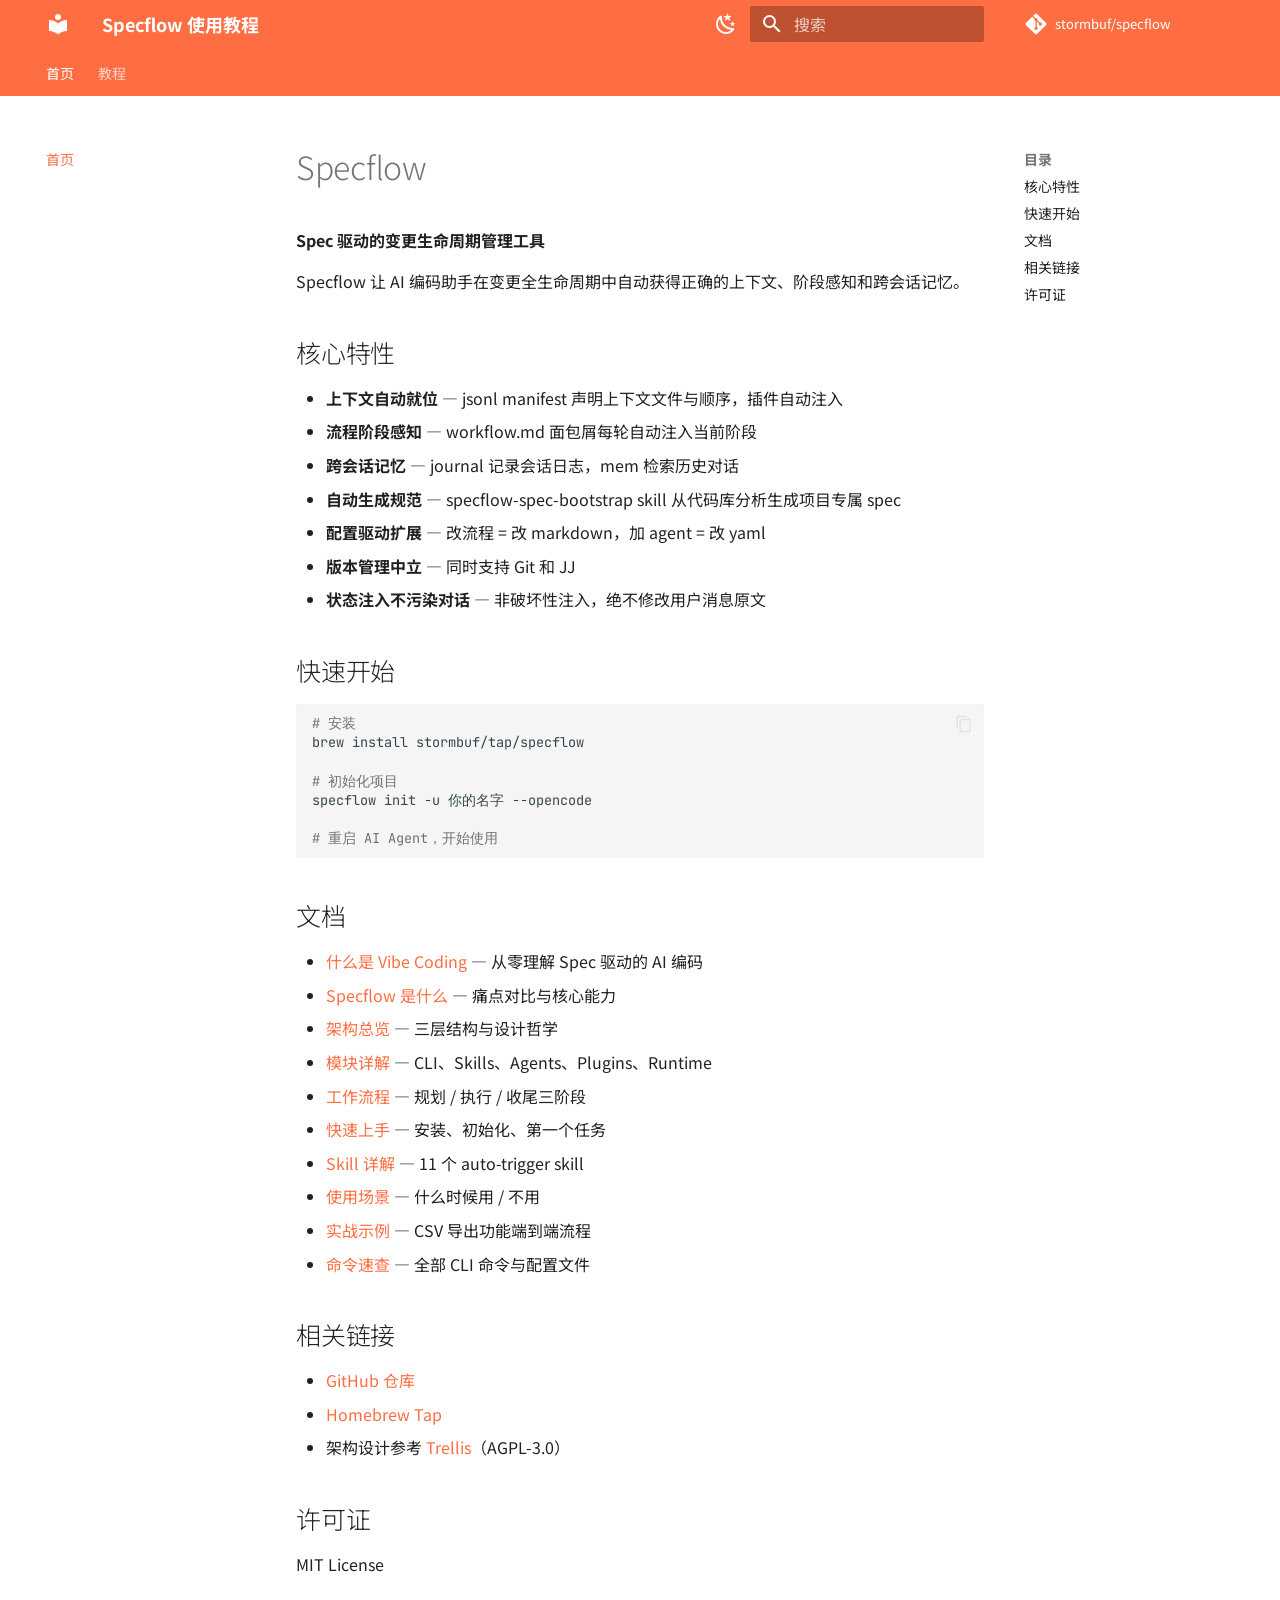
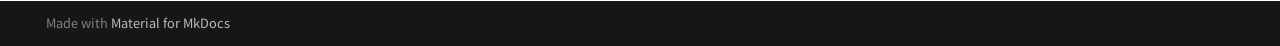
==== index.html @ a38c7757 "Deployed c1ddd3b with MkDocs version: 1.6.1" ====
<!doctype html>
<html lang="zh" class="no-js">
  <head>
    
      <meta charset="utf-8">
      <meta name="viewport" content="width=device-width,initial-scale=1">
      
        <meta name="description" content="Spec 驱动的 AI 编码工作流管理工具">
      
      
      
        <link rel="canonical" href="https://stormbuf.github.io/specflow/">
      
      
      
        <link rel="next" href="tutorial/01-what-is-vibe-coding/">
      
      
        
      
      
      <link rel="icon" href="assets/images/favicon.png">
      <meta name="generator" content="mkdocs-1.6.1, mkdocs-material-9.7.6">
    
    
      
        <title>Specflow 使用教程</title>
      
    
    
      <link rel="stylesheet" href="assets/stylesheets/main.484c7ddc.min.css">
      
        
        <link rel="stylesheet" href="assets/stylesheets/palette.ab4e12ef.min.css">
      
      


    
    
      
    
    
      
        
        
        <link rel="preconnect" href="https://fonts.gstatic.com" crossorigin>
        <link rel="stylesheet" href="https://fonts.googleapis.com/css?family=Noto+Sans+SC:300,300i,400,400i,700,700i%7CJetBrains+Mono:400,400i,700,700i&display=fallback">
        <style>:root{--md-text-font:"Noto Sans SC";--md-code-font:"JetBrains Mono"}</style>
      
    
    
    <script>__md_scope=new URL(".",location),__md_hash=e=>[...e].reduce(((e,_)=>(e<<5)-e+_.charCodeAt(0)),0),__md_get=(e,_=localStorage,t=__md_scope)=>JSON.parse(_.getItem(t.pathname+"."+e)),__md_set=(e,_,t=localStorage,a=__md_scope)=>{try{t.setItem(a.pathname+"."+e,JSON.stringify(_))}catch(e){}}</script>
    
      

    
    
  </head>
  
  
    
    
      
    
    
    
    
    <body dir="ltr" data-md-color-scheme="default" data-md-color-primary="deep-orange" data-md-color-accent="teal">
  
    
    <input class="md-toggle" data-md-toggle="drawer" type="checkbox" id="__drawer" autocomplete="off">
    <input class="md-toggle" data-md-toggle="search" type="checkbox" id="__search" autocomplete="off">
    <label class="md-overlay" for="__drawer"></label>
    <div data-md-component="skip">
      
        
        <a href="#specflow" class="md-skip">
          跳转至
        </a>
      
    </div>
    <div data-md-component="announce">
      
    </div>
    
    
      

<header class="md-header" data-md-component="header">
  <nav class="md-header__inner md-grid" aria-label="页眉">
    <a href="." title="Specflow 使用教程" class="md-header__button md-logo" aria-label="Specflow 使用教程" data-md-component="logo">
      
  
  <svg xmlns="http://www.w3.org/2000/svg" viewBox="0 0 24 24"><path d="M12 8a3 3 0 0 0 3-3 3 3 0 0 0-3-3 3 3 0 0 0-3 3 3 3 0 0 0 3 3m0 3.54C9.64 9.35 6.5 8 3 8v11c3.5 0 6.64 1.35 9 3.54 2.36-2.19 5.5-3.54 9-3.54V8c-3.5 0-6.64 1.35-9 3.54"/></svg>

    </a>
    <label class="md-header__button md-icon" for="__drawer">
      
      <svg xmlns="http://www.w3.org/2000/svg" viewBox="0 0 24 24"><path d="M3 6h18v2H3zm0 5h18v2H3zm0 5h18v2H3z"/></svg>
    </label>
    <div class="md-header__title" data-md-component="header-title">
      <div class="md-header__ellipsis">
        <div class="md-header__topic">
          <span class="md-ellipsis">
            Specflow 使用教程
          </span>
        </div>
        <div class="md-header__topic" data-md-component="header-topic">
          <span class="md-ellipsis">
            
              首页
            
          </span>
        </div>
      </div>
    </div>
    
      
        <form class="md-header__option" data-md-component="palette">
  
    
    
    
    <input class="md-option" data-md-color-media="(prefers-color-scheme: light)" data-md-color-scheme="default" data-md-color-primary="deep-orange" data-md-color-accent="teal"  aria-label="切换暗色模式"  type="radio" name="__palette" id="__palette_0">
    
      <label class="md-header__button md-icon" title="切换暗色模式" for="__palette_1" hidden>
        <svg xmlns="http://www.w3.org/2000/svg" viewBox="0 0 24 24"><path d="m17.75 4.09-2.53 1.94.91 3.06-2.63-1.81-2.63 1.81.91-3.06-2.53-1.94L12.44 4l1.06-3 1.06 3zm3.5 6.91-1.64 1.25.59 1.98-1.7-1.17-1.7 1.17.59-1.98L15.75 11l2.06-.05L18.5 9l.69 1.95zm-2.28 4.95c.83-.08 1.72 1.1 1.19 1.85-.32.45-.66.87-1.08 1.27C15.17 23 8.84 23 4.94 19.07c-3.91-3.9-3.91-10.24 0-14.14.4-.4.82-.76 1.27-1.08.75-.53 1.93.36 1.85 1.19-.27 2.86.69 5.83 2.89 8.02a9.96 9.96 0 0 0 8.02 2.89m-1.64 2.02a12.08 12.08 0 0 1-7.8-3.47c-2.17-2.19-3.33-5-3.49-7.82-2.81 3.14-2.7 7.96.31 10.98 3.02 3.01 7.84 3.12 10.98.31"/></svg>
      </label>
    
  
    
    
    
    <input class="md-option" data-md-color-media="(prefers-color-scheme: dark)" data-md-color-scheme="slate" data-md-color-primary="deep-orange" data-md-color-accent="teal"  aria-label="切换亮色模式"  type="radio" name="__palette" id="__palette_1">
    
      <label class="md-header__button md-icon" title="切换亮色模式" for="__palette_0" hidden>
        <svg xmlns="http://www.w3.org/2000/svg" viewBox="0 0 24 24"><path d="M12 7a5 5 0 0 1 5 5 5 5 0 0 1-5 5 5 5 0 0 1-5-5 5 5 0 0 1 5-5m0 2a3 3 0 0 0-3 3 3 3 0 0 0 3 3 3 3 0 0 0 3-3 3 3 0 0 0-3-3m0-7 2.39 3.42C13.65 5.15 12.84 5 12 5s-1.65.15-2.39.42zM3.34 7l4.16-.35A7.2 7.2 0 0 0 5.94 8.5c-.44.74-.69 1.5-.83 2.29zm.02 10 1.76-3.77a7.131 7.131 0 0 0 2.38 4.14zM20.65 7l-1.77 3.79a7.02 7.02 0 0 0-2.38-4.15zm-.01 10-4.14.36c.59-.51 1.12-1.14 1.54-1.86.42-.73.69-1.5.83-2.29zM12 22l-2.41-3.44c.74.27 1.55.44 2.41.44.82 0 1.63-.17 2.37-.44z"/></svg>
      </label>
    
  
</form>
      
    
    
      <script>var palette=__md_get("__palette");if(palette&&palette.color){if("(prefers-color-scheme)"===palette.color.media){var media=matchMedia("(prefers-color-scheme: light)"),input=document.querySelector(media.matches?"[data-md-color-media='(prefers-color-scheme: light)']":"[data-md-color-media='(prefers-color-scheme: dark)']");palette.color.media=input.getAttribute("data-md-color-media"),palette.color.scheme=input.getAttribute("data-md-color-scheme"),palette.color.primary=input.getAttribute("data-md-color-primary"),palette.color.accent=input.getAttribute("data-md-color-accent")}for(var[key,value]of Object.entries(palette.color))document.body.setAttribute("data-md-color-"+key,value)}</script>
    
    
    
      
      
        <label class="md-header__button md-icon" for="__search">
          
          <svg xmlns="http://www.w3.org/2000/svg" viewBox="0 0 24 24"><path d="M9.5 3A6.5 6.5 0 0 1 16 9.5c0 1.61-.59 3.09-1.56 4.23l.27.27h.79l5 5-1.5 1.5-5-5v-.79l-.27-.27A6.52 6.52 0 0 1 9.5 16 6.5 6.5 0 0 1 3 9.5 6.5 6.5 0 0 1 9.5 3m0 2C7 5 5 7 5 9.5S7 14 9.5 14 14 12 14 9.5 12 5 9.5 5"/></svg>
        </label>
        <div class="md-search" data-md-component="search" role="dialog">
  <label class="md-search__overlay" for="__search"></label>
  <div class="md-search__inner" role="search">
    <form class="md-search__form" name="search">
      <input type="text" class="md-search__input" name="query" aria-label="搜索" placeholder="搜索" autocapitalize="off" autocorrect="off" autocomplete="off" spellcheck="false" data-md-component="search-query" required>
      <label class="md-search__icon md-icon" for="__search">
        
        <svg xmlns="http://www.w3.org/2000/svg" viewBox="0 0 24 24"><path d="M9.5 3A6.5 6.5 0 0 1 16 9.5c0 1.61-.59 3.09-1.56 4.23l.27.27h.79l5 5-1.5 1.5-5-5v-.79l-.27-.27A6.52 6.52 0 0 1 9.5 16 6.5 6.5 0 0 1 3 9.5 6.5 6.5 0 0 1 9.5 3m0 2C7 5 5 7 5 9.5S7 14 9.5 14 14 12 14 9.5 12 5 9.5 5"/></svg>
        
        <svg xmlns="http://www.w3.org/2000/svg" viewBox="0 0 24 24"><path d="M20 11v2H8l5.5 5.5-1.42 1.42L4.16 12l7.92-7.92L13.5 5.5 8 11z"/></svg>
      </label>
      <nav class="md-search__options" aria-label="查找">
        
        <button type="reset" class="md-search__icon md-icon" title="清空当前内容" aria-label="清空当前内容" tabindex="-1">
          
          <svg xmlns="http://www.w3.org/2000/svg" viewBox="0 0 24 24"><path d="M19 6.41 17.59 5 12 10.59 6.41 5 5 6.41 10.59 12 5 17.59 6.41 19 12 13.41 17.59 19 19 17.59 13.41 12z"/></svg>
        </button>
      </nav>
      
        <div class="md-search__suggest" data-md-component="search-suggest"></div>
      
    </form>
    <div class="md-search__output">
      <div class="md-search__scrollwrap" tabindex="0" data-md-scrollfix>
        <div class="md-search-result" data-md-component="search-result">
          <div class="md-search-result__meta">
            正在初始化搜索引擎
          </div>
          <ol class="md-search-result__list" role="presentation"></ol>
        </div>
      </div>
    </div>
  </div>
</div>
      
    
    
      <div class="md-header__source">
        <a href="https://github.com/stormbuf/specflow" title="前往仓库" class="md-source" data-md-component="source">
  <div class="md-source__icon md-icon">
    
    <svg xmlns="http://www.w3.org/2000/svg" viewBox="0 0 448 512"><!--! Font Awesome Free 7.1.0 by @fontawesome - https://fontawesome.com License - https://fontawesome.com/license/free (Icons: CC BY 4.0, Fonts: SIL OFL 1.1, Code: MIT License) Copyright 2025 Fonticons, Inc.--><path d="M439.6 236.1 244 40.5c-5.4-5.5-12.8-8.5-20.4-8.5s-15 3-20.4 8.4L162.5 81l51.5 51.5c27.1-9.1 52.7 16.8 43.4 43.7l49.7 49.7c34.2-11.8 61.2 31 35.5 56.7-26.5 26.5-70.2-2.9-56-37.3L240.3 199v121.9c25.3 12.5 22.3 41.8 9.1 55-6.4 6.4-15.2 10.1-24.3 10.1s-17.8-3.6-24.3-10.1c-17.6-17.6-11.1-46.9 11.2-56v-123c-20.8-8.5-24.6-30.7-18.6-45L142.6 101 8.5 235.1C3 240.6 0 247.9 0 255.5s3 15 8.5 20.4l195.6 195.7c5.4 5.4 12.7 8.4 20.4 8.4s15-3 20.4-8.4l194.7-194.7c5.4-5.4 8.4-12.8 8.4-20.4s-3-15-8.4-20.4"/></svg>
  </div>
  <div class="md-source__repository">
    stormbuf/specflow
  </div>
</a>
      </div>
    
  </nav>
  
</header>
    
    <div class="md-container" data-md-component="container">
      
      
        
          
            
<nav class="md-tabs" aria-label="标签" data-md-component="tabs">
  <div class="md-grid">
    <ul class="md-tabs__list">
      
        
  
  
  
    
  
  
    <li class="md-tabs__item md-tabs__item--active">
      <a href="." class="md-tabs__link">
        
  
  
    
  
  首页

      </a>
    </li>
  

      
        
  
  
  
  
    
    
      <li class="md-tabs__item">
        <a href="tutorial/01-what-is-vibe-coding/" class="md-tabs__link">
          
  
  
  教程

        </a>
      </li>
    
  

      
    </ul>
  </div>
</nav>
          
        
      
      <main class="md-main" data-md-component="main">
        <div class="md-main__inner md-grid">
          
            
              
              <div class="md-sidebar md-sidebar--primary" data-md-component="sidebar" data-md-type="navigation" >
                <div class="md-sidebar__scrollwrap">
                  <div class="md-sidebar__inner">
                    


  


<nav class="md-nav md-nav--primary md-nav--lifted" aria-label="导航栏" data-md-level="0">
  <label class="md-nav__title" for="__drawer">
    <a href="." title="Specflow 使用教程" class="md-nav__button md-logo" aria-label="Specflow 使用教程" data-md-component="logo">
      
  
  <svg xmlns="http://www.w3.org/2000/svg" viewBox="0 0 24 24"><path d="M12 8a3 3 0 0 0 3-3 3 3 0 0 0-3-3 3 3 0 0 0-3 3 3 3 0 0 0 3 3m0 3.54C9.64 9.35 6.5 8 3 8v11c3.5 0 6.64 1.35 9 3.54 2.36-2.19 5.5-3.54 9-3.54V8c-3.5 0-6.64 1.35-9 3.54"/></svg>

    </a>
    Specflow 使用教程
  </label>
  
    <div class="md-nav__source">
      <a href="https://github.com/stormbuf/specflow" title="前往仓库" class="md-source" data-md-component="source">
  <div class="md-source__icon md-icon">
    
    <svg xmlns="http://www.w3.org/2000/svg" viewBox="0 0 448 512"><!--! Font Awesome Free 7.1.0 by @fontawesome - https://fontawesome.com License - https://fontawesome.com/license/free (Icons: CC BY 4.0, Fonts: SIL OFL 1.1, Code: MIT License) Copyright 2025 Fonticons, Inc.--><path d="M439.6 236.1 244 40.5c-5.4-5.5-12.8-8.5-20.4-8.5s-15 3-20.4 8.4L162.5 81l51.5 51.5c27.1-9.1 52.7 16.8 43.4 43.7l49.7 49.7c34.2-11.8 61.2 31 35.5 56.7-26.5 26.5-70.2-2.9-56-37.3L240.3 199v121.9c25.3 12.5 22.3 41.8 9.1 55-6.4 6.4-15.2 10.1-24.3 10.1s-17.8-3.6-24.3-10.1c-17.6-17.6-11.1-46.9 11.2-56v-123c-20.8-8.5-24.6-30.7-18.6-45L142.6 101 8.5 235.1C3 240.6 0 247.9 0 255.5s3 15 8.5 20.4l195.6 195.7c5.4 5.4 12.7 8.4 20.4 8.4s15-3 20.4-8.4l194.7-194.7c5.4-5.4 8.4-12.8 8.4-20.4s-3-15-8.4-20.4"/></svg>
  </div>
  <div class="md-source__repository">
    stormbuf/specflow
  </div>
</a>
    </div>
  
  <ul class="md-nav__list" data-md-scrollfix>
    
      
      
  
  
    
  
  
  
    <li class="md-nav__item md-nav__item--active">
      
      <input class="md-nav__toggle md-toggle" type="checkbox" id="__toc">
      
      
        
      
      
        <label class="md-nav__link md-nav__link--active" for="__toc">
          
  
  
  <span class="md-ellipsis">
    
  
    首页
  

    
  </span>
  
  

          <span class="md-nav__icon md-icon"></span>
        </label>
      
      <a href="." class="md-nav__link md-nav__link--active">
        
  
  
  <span class="md-ellipsis">
    
  
    首页
  

    
  </span>
  
  

      </a>
      
        

<nav class="md-nav md-nav--secondary" aria-label="目录">
  
  
  
    
  
  
    <label class="md-nav__title" for="__toc">
      <span class="md-nav__icon md-icon"></span>
      目录
    </label>
    <ul class="md-nav__list" data-md-component="toc" data-md-scrollfix>
      
        <li class="md-nav__item">
  <a href="#_1" class="md-nav__link">
    <span class="md-ellipsis">
      
        核心特性
      
    </span>
  </a>
  
</li>
      
        <li class="md-nav__item">
  <a href="#_2" class="md-nav__link">
    <span class="md-ellipsis">
      
        快速开始
      
    </span>
  </a>
  
</li>
      
        <li class="md-nav__item">
  <a href="#_3" class="md-nav__link">
    <span class="md-ellipsis">
      
        文档
      
    </span>
  </a>
  
</li>
      
        <li class="md-nav__item">
  <a href="#_4" class="md-nav__link">
    <span class="md-ellipsis">
      
        相关链接
      
    </span>
  </a>
  
</li>
      
        <li class="md-nav__item">
  <a href="#_5" class="md-nav__link">
    <span class="md-ellipsis">
      
        许可证
      
    </span>
  </a>
  
</li>
      
    </ul>
  
</nav>
      
    </li>
  

    
      
      
  
  
  
  
    
    
    
    
      
      
        
      
    
    
    <li class="md-nav__item md-nav__item--nested">
      
        
        
          
        
        <input class="md-nav__toggle md-toggle md-toggle--indeterminate" type="checkbox" id="__nav_2" >
        
          
          <label class="md-nav__link" for="__nav_2" id="__nav_2_label" tabindex="0">
            
  
  
  <span class="md-ellipsis">
    
  
    教程
  

    
  </span>
  
  

            <span class="md-nav__icon md-icon"></span>
          </label>
        
        <nav class="md-nav" data-md-level="1" aria-labelledby="__nav_2_label" aria-expanded="false">
          <label class="md-nav__title" for="__nav_2">
            <span class="md-nav__icon md-icon"></span>
            
  
    教程
  

          </label>
          <ul class="md-nav__list" data-md-scrollfix>
            
              
                
  
  
  
  
    <li class="md-nav__item">
      <a href="tutorial/01-what-is-vibe-coding/" class="md-nav__link">
        
  
  
  <span class="md-ellipsis">
    
  
    什么是 Vibe Coding
  

    
  </span>
  
  

      </a>
    </li>
  

              
            
              
                
  
  
  
  
    <li class="md-nav__item">
      <a href="tutorial/02-what-is-specflow/" class="md-nav__link">
        
  
  
  <span class="md-ellipsis">
    
  
    Specflow 是什么
  

    
  </span>
  
  

      </a>
    </li>
  

              
            
              
                
  
  
  
  
    <li class="md-nav__item">
      <a href="tutorial/03-architecture/" class="md-nav__link">
        
  
  
  <span class="md-ellipsis">
    
  
    架构总览
  

    
  </span>
  
  

      </a>
    </li>
  

              
            
              
                
  
  
  
  
    <li class="md-nav__item">
      <a href="tutorial/04-modules/" class="md-nav__link">
        
  
  
  <span class="md-ellipsis">
    
  
    模块详解
  

    
  </span>
  
  

      </a>
    </li>
  

              
            
              
                
  
  
  
  
    <li class="md-nav__item">
      <a href="tutorial/05-workflow/" class="md-nav__link">
        
  
  
  <span class="md-ellipsis">
    
  
    工作流程
  

    
  </span>
  
  

      </a>
    </li>
  

              
            
              
                
  
  
  
  
    <li class="md-nav__item">
      <a href="tutorial/06-quick-start/" class="md-nav__link">
        
  
  
  <span class="md-ellipsis">
    
  
    快速上手
  

    
  </span>
  
  

      </a>
    </li>
  

              
            
              
                
  
  
  
  
    <li class="md-nav__item">
      <a href="tutorial/07-skills/" class="md-nav__link">
        
  
  
  <span class="md-ellipsis">
    
  
    Skill 详解
  

    
  </span>
  
  

      </a>
    </li>
  

              
            
              
                
  
  
  
  
    <li class="md-nav__item">
      <a href="tutorial/08-use-cases/" class="md-nav__link">
        
  
  
  <span class="md-ellipsis">
    
  
    使用场景
  

    
  </span>
  
  

      </a>
    </li>
  

              
            
              
                
  
  
  
  
    <li class="md-nav__item">
      <a href="tutorial/09-example/" class="md-nav__link">
        
  
  
  <span class="md-ellipsis">
    
  
    实战示例
  

    
  </span>
  
  

      </a>
    </li>
  

              
            
              
                
  
  
  
  
    <li class="md-nav__item">
      <a href="tutorial/10-reference/" class="md-nav__link">
        
  
  
  <span class="md-ellipsis">
    
  
    命令速查
  

    
  </span>
  
  

      </a>
    </li>
  

              
            
          </ul>
        </nav>
      
    </li>
  

    
  </ul>
</nav>
                  </div>
                </div>
              </div>
            
            
              
              <div class="md-sidebar md-sidebar--secondary" data-md-component="sidebar" data-md-type="toc" >
                <div class="md-sidebar__scrollwrap">
                  <div class="md-sidebar__inner">
                    

<nav class="md-nav md-nav--secondary" aria-label="目录">
  
  
  
    
  
  
    <label class="md-nav__title" for="__toc">
      <span class="md-nav__icon md-icon"></span>
      目录
    </label>
    <ul class="md-nav__list" data-md-component="toc" data-md-scrollfix>
      
        <li class="md-nav__item">
  <a href="#_1" class="md-nav__link">
    <span class="md-ellipsis">
      
        核心特性
      
    </span>
  </a>
  
</li>
      
        <li class="md-nav__item">
  <a href="#_2" class="md-nav__link">
    <span class="md-ellipsis">
      
        快速开始
      
    </span>
  </a>
  
</li>
      
        <li class="md-nav__item">
  <a href="#_3" class="md-nav__link">
    <span class="md-ellipsis">
      
        文档
      
    </span>
  </a>
  
</li>
      
        <li class="md-nav__item">
  <a href="#_4" class="md-nav__link">
    <span class="md-ellipsis">
      
        相关链接
      
    </span>
  </a>
  
</li>
      
        <li class="md-nav__item">
  <a href="#_5" class="md-nav__link">
    <span class="md-ellipsis">
      
        许可证
      
    </span>
  </a>
  
</li>
      
    </ul>
  
</nav>
                  </div>
                </div>
              </div>
            
          
          
            <div class="md-content" data-md-component="content">
              
              <article class="md-content__inner md-typeset">
                
                  


  
  


<h1 id="specflow">Specflow<a class="headerlink" href="#specflow" title="Permanent link">&para;</a></h1>
<p><strong>Spec 驱动的变更生命周期管理工具</strong></p>
<p>Specflow 让 AI 编码助手在变更全生命周期中自动获得正确的上下文、阶段感知和跨会话记忆。</p>
<h2 id="_1">核心特性<a class="headerlink" href="#_1" title="Permanent link">&para;</a></h2>
<ul>
<li><strong>上下文自动就位</strong> — jsonl manifest 声明上下文文件与顺序，插件自动注入</li>
<li><strong>流程阶段感知</strong> — workflow.md 面包屑每轮自动注入当前阶段</li>
<li><strong>跨会话记忆</strong> — journal 记录会话日志，mem 检索历史对话</li>
<li><strong>自动生成规范</strong> — specflow-spec-bootstrap skill 从代码库分析生成项目专属 spec</li>
<li><strong>配置驱动扩展</strong> — 改流程 = 改 markdown，加 agent = 改 yaml</li>
<li><strong>版本管理中立</strong> — 同时支持 Git 和 JJ</li>
<li><strong>状态注入不污染对话</strong> — 非破坏性注入，绝不修改用户消息原文</li>
</ul>
<h2 id="_2">快速开始<a class="headerlink" href="#_2" title="Permanent link">&para;</a></h2>
<div class="highlight"><pre><span></span><code><a id="__codelineno-0-1" name="__codelineno-0-1" href="#__codelineno-0-1"></a><span class="c1"># 安装</span>
<a id="__codelineno-0-2" name="__codelineno-0-2" href="#__codelineno-0-2"></a>brew<span class="w"> </span>install<span class="w"> </span>stormbuf/tap/specflow
<a id="__codelineno-0-3" name="__codelineno-0-3" href="#__codelineno-0-3"></a>
<a id="__codelineno-0-4" name="__codelineno-0-4" href="#__codelineno-0-4"></a><span class="c1"># 初始化项目</span>
<a id="__codelineno-0-5" name="__codelineno-0-5" href="#__codelineno-0-5"></a>specflow<span class="w"> </span>init<span class="w"> </span>-u<span class="w"> </span>你的名字<span class="w"> </span>--opencode
<a id="__codelineno-0-6" name="__codelineno-0-6" href="#__codelineno-0-6"></a>
<a id="__codelineno-0-7" name="__codelineno-0-7" href="#__codelineno-0-7"></a><span class="c1"># 重启 AI Agent，开始使用</span>
</code></pre></div>
<h2 id="_3">文档<a class="headerlink" href="#_3" title="Permanent link">&para;</a></h2>
<ul>
<li><a href="tutorial/01-what-is-vibe-coding/">什么是 Vibe Coding</a> — 从零理解 Spec 驱动的 AI 编码</li>
<li><a href="tutorial/02-what-is-specflow/">Specflow 是什么</a> — 痛点对比与核心能力</li>
<li><a href="tutorial/03-architecture/">架构总览</a> — 三层结构与设计哲学</li>
<li><a href="tutorial/04-modules/">模块详解</a> — CLI、Skills、Agents、Plugins、Runtime</li>
<li><a href="tutorial/05-workflow/">工作流程</a> — 规划 / 执行 / 收尾三阶段</li>
<li><a href="tutorial/06-quick-start/">快速上手</a> — 安装、初始化、第一个任务</li>
<li><a href="tutorial/07-skills/">Skill 详解</a> — 11 个 auto-trigger skill</li>
<li><a href="tutorial/08-use-cases/">使用场景</a> — 什么时候用 / 不用</li>
<li><a href="tutorial/09-example/">实战示例</a> — CSV 导出功能端到端流程</li>
<li><a href="tutorial/10-reference/">命令速查</a> — 全部 CLI 命令与配置文件</li>
</ul>
<h2 id="_4">相关链接<a class="headerlink" href="#_4" title="Permanent link">&para;</a></h2>
<ul>
<li><a href="https://github.com/stormbuf/specflow">GitHub 仓库</a></li>
<li><a href="https://github.com/stormbuf/homebrew-tap">Homebrew Tap</a></li>
<li>架构设计参考 <a href="https://github.com/mindfold-ai/Trellis">Trellis</a>（AGPL-3.0）</li>
</ul>
<h2 id="_5">许可证<a class="headerlink" href="#_5" title="Permanent link">&para;</a></h2>
<p>MIT License</p>












                
              </article>
            </div>
          
          
<script>var target=document.getElementById(location.hash.slice(1));target&&target.name&&(target.checked=target.name.startsWith("__tabbed_"))</script>
        </div>
        
          <button type="button" class="md-top md-icon" data-md-component="top" hidden>
  
  <svg xmlns="http://www.w3.org/2000/svg" viewBox="0 0 24 24"><path d="M13 20h-2V8l-5.5 5.5-1.42-1.42L12 4.16l7.92 7.92-1.42 1.42L13 8z"/></svg>
  回到页面顶部
</button>
        
      </main>
      
        <footer class="md-footer">
  
  <div class="md-footer-meta md-typeset">
    <div class="md-footer-meta__inner md-grid">
      <div class="md-copyright">
  
  
    Made with
    <a href="https://squidfunk.github.io/mkdocs-material/" target="_blank" rel="noopener">
      Material for MkDocs
    </a>
  
</div>
      
    </div>
  </div>
</footer>
      
    </div>
    <div class="md-dialog" data-md-component="dialog">
      <div class="md-dialog__inner md-typeset"></div>
    </div>
    
    
    
      
      
      <script id="__config" type="application/json">{"annotate": null, "base": ".", "features": ["navigation.tabs", "navigation.sections", "navigation.expand", "navigation.top", "search.suggest", "search.highlight", "content.code.copy", "content.code.annotate"], "search": "assets/javascripts/workers/search.2c215733.min.js", "tags": null, "translations": {"clipboard.copied": "\u5df2\u590d\u5236", "clipboard.copy": "\u590d\u5236", "search.result.more.one": "\u5728\u8be5\u9875\u4e0a\u8fd8\u6709 1 \u4e2a\u7b26\u5408\u6761\u4ef6\u7684\u7ed3\u679c", "search.result.more.other": "\u5728\u8be5\u9875\u4e0a\u8fd8\u6709 # \u4e2a\u7b26\u5408\u6761\u4ef6\u7684\u7ed3\u679c", "search.result.none": "\u6ca1\u6709\u627e\u5230\u7b26\u5408\u6761\u4ef6\u7684\u7ed3\u679c", "search.result.one": "\u627e\u5230 1 \u4e2a\u7b26\u5408\u6761\u4ef6\u7684\u7ed3\u679c", "search.result.other": "# \u4e2a\u7b26\u5408\u6761\u4ef6\u7684\u7ed3\u679c", "search.result.placeholder": "\u952e\u5165\u4ee5\u5f00\u59cb\u641c\u7d22", "search.result.term.missing": "\u7f3a\u5c11", "select.version": "\u9009\u62e9\u5f53\u524d\u7248\u672c"}, "version": null}</script>
    
    
      <script src="assets/javascripts/bundle.79ae519e.min.js"></script>
      
    
  </body>
</html>
---- assets/stylesheets/main.484c7ddc.min.css ----
@charset "UTF-8";html{-webkit-text-size-adjust:none;-moz-text-size-adjust:none;text-size-adjust:none;box-sizing:border-box}*,:after,:before{box-sizing:inherit}@media (prefers-reduced-motion){*,:after,:before{transition:none!important}}body{margin:0}a,button,input,label{-webkit-tap-highlight-color:transparent}a{color:inherit;text-decoration:none}hr{border:0;box-sizing:initial;display:block;height:.05rem;overflow:visible;padding:0}small{font-size:80%}sub,sup{line-height:1em}img{border-style:none}table{border-collapse:initial;border-spacing:0}td,th{font-weight:400;vertical-align:top}button{background:#0000;border:0;font-family:inherit;font-size:inherit;margin:0;padding:0}input{border:0;outline:none}:root{--md-primary-fg-color:#4051b5;--md-primary-fg-color--light:#5d6cc0;--md-primary-fg-color--dark:#303fa1;--md-primary-bg-color:#fff;--md-primary-bg-color--light:#ffffffb3;--md-accent-fg-color:#526cfe;--md-accent-fg-color--transparent:#526cfe1a;--md-accent-bg-color:#fff;--md-accent-bg-color--light:#ffffffb3}[data-md-color-scheme=default]{color-scheme:light}[data-md-color-scheme=default] img[src$="#gh-dark-mode-only"],[data-md-color-scheme=default] img[src$="#only-dark"]{display:none}:root,[data-md-color-scheme=default]{--md-hue:225deg;--md-default-fg-color:#000000de;--md-default-fg-color--light:#0000008a;--md-default-fg-color--lighter:#00000052;--md-default-fg-color--lightest:#00000012;--md-default-bg-color:#fff;--md-default-bg-color--light:#ffffffb3;--md-default-bg-color--lighter:#ffffff4d;--md-default-bg-color--lightest:#ffffff1f;--md-code-fg-color:#36464e;--md-code-bg-color:#f5f5f5;--md-code-bg-color--light:#f5f5f5b3;--md-code-bg-color--lighter:#f5f5f54d;--md-code-hl-color:#4287ff;--md-code-hl-color--light:#4287ff1a;--md-code-hl-number-color:#d52a2a;--md-code-hl-special-color:#db1457;--md-code-hl-function-color:#a846b9;--md-code-hl-constant-color:#6e59d9;--md-code-hl-keyword-color:#3f6ec6;--md-code-hl-string-color:#1c7d4d;--md-code-hl-name-color:var(--md-code-fg-color);--md-code-hl-operator-color:var(--md-default-fg-color--light);--md-code-hl-punctuation-color:var(--md-default-fg-color--light);--md-code-hl-comment-color:var(--md-default-fg-color--light);--md-code-hl-generic-color:var(--md-default-fg-color--light);--md-code-hl-variable-color:var(--md-default-fg-color--light);--md-typeset-color:var(--md-default-fg-color);--md-typeset-a-color:var(--md-primary-fg-color);--md-typeset-del-color:#f5503d26;--md-typeset-ins-color:#0bd57026;--md-typeset-kbd-color:#fafafa;--md-typeset-kbd-accent-color:#fff;--md-typeset-kbd-border-color:#b8b8b8;--md-typeset-mark-color:#ffff0080;--md-typeset-table-color:#0000001f;--md-typeset-table-color--light:rgba(0,0,0,.035);--md-admonition-fg-color:var(--md-default-fg-color);--md-admonition-bg-color:var(--md-default-bg-color);--md-warning-fg-color:#000000de;--md-warning-bg-color:#ff9;--md-footer-fg-color:#fff;--md-footer-fg-color--light:#ffffffb3;--md-footer-fg-color--lighter:#ffffff73;--md-footer-bg-color:#000000de;--md-footer-bg-color--dark:#00000052;--md-shadow-z1:0 0.2rem 0.5rem #0000000d,0 0 0.05rem #0000001a;--md-shadow-z2:0 0.2rem 0.5rem #0000001a,0 0 0.05rem #00000040;--md-shadow-z3:0 0.2rem 0.5rem #0003,0 0 0.05rem #00000059}.md-icon svg{fill:currentcolor;display:block;height:1.2rem;width:1.2rem}body{-webkit-font-smoothing:antialiased;-moz-osx-font-smoothing:grayscale;--md-text-font-family:var(--md-text-font,_),-apple-system,BlinkMacSystemFont,Helvetica,Arial,sans-serif;--md-code-font-family:var(--md-code-font,_),SFMono-Regular,Consolas,Menlo,monospace}aside,body,input{font-feature-settings:"kern","liga";color:var(--md-typeset-color);font-family:var(--md-text-font-family)}code,kbd,pre{font-feature-settings:"kern";font-family:var(--md-code-font-family)}:root{--md-typeset-table-sort-icon:url('data:image/svg+xml;charset=utf-8,<svg xmlns="http://www.w3.org/2000/svg" viewBox="0 0 24 24"><path d="m18 21-4-4h3V7h-3l4-4 4 4h-3v10h3M2 19v-2h10v2M2 13v-2h7v2M2 7V5h4v2z"/></svg>');--md-typeset-table-sort-icon--asc:url('data:image/svg+xml;charset=utf-8,<svg xmlns="http://www.w3.org/2000/svg" viewBox="0 0 24 24"><path d="M19 17h3l-4 4-4-4h3V3h2M2 17h10v2H2M6 5v2H2V5m0 6h7v2H2z"/></svg>');--md-typeset-table-sort-icon--desc:url('data:image/svg+xml;charset=utf-8,<svg xmlns="http://www.w3.org/2000/svg" viewBox="0 0 24 24"><path d="M19 7h3l-4-4-4 4h3v14h2M2 17h10v2H2M6 5v2H2V5m0 6h7v2H2z"/></svg>')}.md-typeset{-webkit-print-color-adjust:exact;color-adjust:exact;font-size:.8rem;line-height:1.6;overflow-wrap:break-word}@media print{.md-typeset{font-size:.68rem}}.md-typeset blockquote,.md-typeset dl,.md-typeset figure,.md-typeset ol,.md-typeset pre,.md-typeset ul{margin-bottom:1em;margin-top:1em}.md-typeset h1{color:var(--md-default-fg-color--light);font-size:2em;line-height:1.3;margin:0 0 1.25em}.md-typeset h1,.md-typeset h2{font-weight:300;letter-spacing:-.01em}.md-typeset h2{font-size:1.5625em;line-height:1.4;margin:1.6em 0 .64em}.md-typeset h3{font-size:1.25em;font-weight:400;letter-spacing:-.01em;line-height:1.5;margin:1.6em 0 .8em}.md-typeset h2+h3{margin-top:.8em}.md-typeset h4{font-weight:700;letter-spacing:-.01em;margin:1em 0}.md-typeset h5,.md-typeset h6{color:var(--md-default-fg-color--light);font-size:.8em;font-weight:700;letter-spacing:-.01em;margin:1.25em 0}.md-typeset h5{text-transform:uppercase}.md-typeset h5 code{text-transform:none}.md-typeset hr{border-bottom:.05rem solid var(--md-default-fg-color--lightest);display:flow-root;margin:1.5em 0}.md-typeset a{color:var(--md-typeset-a-color);word-break:break-word}.md-typeset a,.md-typeset a:before{transition:color 125ms}.md-typeset a:focus,.md-typeset a:hover{color:var(--md-accent-fg-color)}.md-typeset a:focus code,.md-typeset a:hover code{background-color:var(--md-accent-fg-color--transparent);color:var(--md-accent-fg-color)}.md-typeset a code{color:var(--md-typeset-a-color)}.md-typeset a.focus-visible{outline-color:var(--md-accent-fg-color);outline-offset:.2rem}.md-typeset code,.md-typeset kbd,.md-typeset pre{color:var(--md-code-fg-color);direction:ltr;font-variant-ligatures:none;transition:background-color 125ms}@media print{.md-typeset code,.md-typeset kbd,.md-typeset pre{white-space:pre-wrap}}.md-typeset code{background-color:var(--md-code-bg-color);border-radius:.1rem;-webkit-box-decoration-break:clone;box-decoration-break:clone;font-size:.85em;padding:0 .2941176471em;transition:color 125ms,background-color 125ms;word-break:break-word}.md-typeset code:not(.focus-visible){-webkit-tap-highlight-color:transparent;outline:none}.md-typeset pre{display:flow-root;line-height:1.4;position:relative}.md-typeset pre>code{-webkit-box-decoration-break:slice;box-decoration-break:slice;box-shadow:none;display:block;margin:0;outline-color:var(--md-accent-fg-color);overflow:auto;padding:.7720588235em 1.1764705882em;scrollbar-color:var(--md-default-fg-color--lighter) #0000;scrollbar-width:thin;touch-action:auto;word-break:normal}.md-typeset pre>code:hover{scrollbar-color:var(--md-accent-fg-color) #0000}.md-typeset pre>code::-webkit-scrollbar{height:.2rem;width:.2rem}.md-typeset pre>code::-webkit-scrollbar-thumb{background-color:var(--md-default-fg-color--lighter)}.md-typeset pre>code::-webkit-scrollbar-thumb:hover{background-color:var(--md-accent-fg-color)}.md-typeset kbd{background-color:var(--md-typeset-kbd-color);border-radius:.1rem;box-shadow:0 .1rem 0 .05rem var(--md-typeset-kbd-border-color),0 .1rem 0 var(--md-typeset-kbd-border-color),0 -.1rem .2rem var(--md-typeset-kbd-accent-color) inset;color:var(--md-default-fg-color);display:inline-block;font-size:.75em;padding:0 .6666666667em;vertical-align:text-top;word-break:break-word}.md-typeset mark{background-color:var(--md-typeset-mark-color);-webkit-box-decoration-break:clone;box-decoration-break:clone;color:inherit;word-break:break-word}.md-typeset abbr{cursor:help;text-decoration:none}.md-typeset [data-preview],.md-typeset abbr{border-bottom:.05rem dotted var(--md-default-fg-color--light)}.md-typeset small{opacity:.75}[dir=ltr] .md-typeset sub,[dir=ltr] .md-typeset sup{margin-left:.078125em}[dir=rtl] .md-typeset sub,[dir=rtl] .md-typeset sup{margin-right:.078125em}[dir=ltr] .md-typeset blockquote{padding-left:.6rem}[dir=rtl] .md-typeset blockquote{padding-right:.6rem}[dir=ltr] .md-typeset blockquote{border-left:.2rem solid var(--md-default-fg-color--lighter)}[dir=rtl] .md-typeset blockquote{border-right:.2rem solid var(--md-default-fg-color--lighter)}.md-typeset blockquote{color:var(--md-default-fg-color--light);margin-left:0;margin-right:0}.md-typeset ul{list-style-type:disc}.md-typeset ul[type]{list-style-type:revert-layer}[dir=ltr] .md-typeset ol,[dir=ltr] .md-typeset ul{margin-left:.625em}[dir=rtl] .md-typeset ol,[dir=rtl] .md-typeset ul{margin-right:.625em}.md-typeset ol,.md-typeset ul{padding:0}.md-typeset ol:not([hidden]),.md-typeset ul:not([hidden]){display:flow-root}.md-typeset ol ol,.md-typeset ul ol{list-style-type:lower-alpha}.md-typeset ol ol ol,.md-typeset ul ol ol{list-style-type:lower-roman}.md-typeset ol ol ol ol,.md-typeset ul ol ol ol{list-style-type:upper-alpha}.md-typeset ol ol ol ol ol,.md-typeset ul ol ol ol ol{list-style-type:upper-roman}.md-typeset ol[type],.md-typeset ul[type]{list-style-type:revert-layer}[dir=ltr] .md-typeset ol li,[dir=ltr] .md-typeset ul li{margin-left:1.25em}[dir=rtl] .md-typeset ol li,[dir=rtl] .md-typeset ul li{margin-right:1.25em}.md-typeset ol li,.md-typeset ul li{margin-bottom:.5em}.md-typeset ol li blockquote,.md-typeset ol li p,.md-typeset ul li blockquote,.md-typeset ul li p{margin:.5em 0}.md-typeset ol li:last-child,.md-typeset ul li:last-child{margin-bottom:0}[dir=ltr] .md-typeset ol li ol,[dir=ltr] .md-typeset ol li ul,[dir=ltr] .md-typeset ul li ol,[dir=ltr] .md-typeset ul li ul{margin-left:.625em}[dir=rtl] .md-typeset ol li ol,[dir=rtl] .md-typeset ol li ul,[dir=rtl] .md-typeset ul li ol,[dir=rtl] .md-typeset ul li ul{margin-right:.625em}.md-typeset ol li ol,.md-typeset ol li ul,.md-typeset ul li ol,.md-typeset ul li ul{margin-bottom:.5em;margin-top:.5em}[dir=ltr] .md-typeset dd{margin-left:1.875em}[dir=rtl] .md-typeset dd{margin-right:1.875em}.md-typeset dd{margin-bottom:1.5em;margin-top:1em}.md-typeset img,.md-typeset svg,.md-typeset video{height:auto;max-width:100%}.md-typeset img[align=left]{margin:1em 1em 1em 0}.md-typeset img[align=right]{margin:1em 0 1em 1em}.md-typeset img[align]:only-child{margin-top:0}.md-typeset figure{display:flow-root;margin:1em auto;max-width:100%;text-align:center;width:fit-content}.md-typeset figure img{display:block;margin:0 auto}.md-typeset figcaption{font-style:italic;margin:1em auto;max-width:24rem}.md-typeset iframe{max-width:100%}.md-typeset table:not([class]){background-color:var(--md-default-bg-color);border:.05rem solid var(--md-typeset-table-color);border-radius:.1rem;display:inline-block;font-size:.64rem;max-width:100%;overflow:auto;touch-action:auto}@media print{.md-typeset table:not([class]){display:table}}.md-typeset table:not([class])+*{margin-top:1.5em}.md-typeset table:not([class]) td>:first-child,.md-typeset table:not([class]) th>:first-child{margin-top:0}.md-typeset table:not([class]) td>:last-child,.md-typeset table:not([class]) th>:last-child{margin-bottom:0}.md-typeset table:not([class]) td:not([align]),.md-typeset table:not([class]) th:not([align]){text-align:left}[dir=rtl] .md-typeset table:not([class]) td:not([align]),[dir=rtl] .md-typeset table:not([class]) th:not([align]){text-align:right}.md-typeset table:not([class]) th{font-weight:700;min-width:5rem;padding:.9375em 1.25em;vertical-align:top}.md-typeset table:not([class]) td{border-top:.05rem solid var(--md-typeset-table-color);padding:.9375em 1.25em;vertical-align:top}.md-typeset table:not([class]) tbody tr{transition:background-color 125ms}.md-typeset table:not([class]) tbody tr:hover{background-color:var(--md-typeset-table-color--light);box-shadow:0 .05rem 0 var(--md-default-bg-color) inset}.md-typeset table:not([class]) a{word-break:normal}.md-typeset table th[role=columnheader]{cursor:pointer}[dir=ltr] .md-typeset table th[role=columnheader]:after{margin-left:.5em}[dir=rtl] .md-typeset table th[role=columnheader]:after{margin-right:.5em}.md-typeset table th[role=columnheader]:after{content:"";display:inline-block;height:1.2em;-webkit-mask-image:var(--md-typeset-table-sort-icon);mask-image:var(--md-typeset-table-sort-icon);-webkit-mask-repeat:no-repeat;mask-repeat:no-repeat;-webkit-mask-size:contain;mask-size:contain;transition:background-color 125ms;vertical-align:text-bottom;width:1.2em}.md-typeset table th[role=columnheader]:hover:after{background-color:var(--md-default-fg-color--lighter)}.md-typeset table th[role=columnheader][aria-sort=ascending]:after{background-color:var(--md-default-fg-color--light);-webkit-mask-image:var(--md-typeset-table-sort-icon--asc);mask-image:var(--md-typeset-table-sort-icon--asc)}.md-typeset table th[role=columnheader][aria-sort=descending]:after{background-color:var(--md-default-fg-color--light);-webkit-mask-image:var(--md-typeset-table-sort-icon--desc);mask-image:var(--md-typeset-table-sort-icon--desc)}.md-typeset__scrollwrap{margin:1em -.8rem;overflow-x:auto;touch-action:auto}.md-typeset__table{display:inline-block;margin-bottom:.5em;padding:0 .8rem}@media print{.md-typeset__table{display:block}}html .md-typeset__table table{display:table;margin:0;overflow:hidden;width:100%}@media screen and (max-width:44.984375em){.md-content__inner>pre{margin:1em -.8rem}.md-content__inner>pre code{border-radius:0}}.md-typeset .md-author{border-radius:100%;display:block;flex-shrink:0;height:1.6rem;overflow:hidden;position:relative;transition:color 125ms,transform 125ms;width:1.6rem}.md-typeset .md-author img{display:block}.md-typeset .md-author--more{background:var(--md-default-fg-color--lightest);color:var(--md-default-fg-color--lighter);font-size:.6rem;font-weight:700;line-height:1.6rem;text-align:center}.md-typeset .md-author--long{height:2.4rem;width:2.4rem}.md-typeset a.md-author{transform:scale(1)}.md-typeset a.md-author img{border-radius:100%;filter:grayscale(100%) opacity(75%);transition:filter 125ms}.md-typeset a.md-author:focus,.md-typeset a.md-author:hover{transform:scale(1.1);z-index:1}.md-typeset a.md-author:focus img,.md-typeset a.md-author:hover img{filter:grayscale(0)}.md-banner{background-color:var(--md-footer-bg-color);color:var(--md-footer-fg-color);overflow:auto}@media print{.md-banner{display:none}}.md-banner--warning{background-color:var(--md-warning-bg-color);color:var(--md-warning-fg-color)}.md-banner__inner{font-size:.7rem;margin:.6rem auto;padding:0 .8rem}[dir=ltr] .md-banner__button{float:right}[dir=rtl] .md-banner__button{float:left}.md-banner__button{color:inherit;cursor:pointer;transition:opacity .25s}.no-js .md-banner__button{display:none}.md-banner__button:hover{opacity:.7}html{font-size:125%;height:100%;overflow-x:hidden}@media screen and (min-width:100em){html{font-size:137.5%}}@media screen and (min-width:125em){html{font-size:150%}}body{background-color:var(--md-default-bg-color);display:flex;flex-direction:column;font-size:.5rem;min-height:100%;position:relative;width:100%}@media print{body{display:block}}@media screen and (max-width:59.984375em){body[data-md-scrolllock]{position:fixed}}.md-grid{margin-left:auto;margin-right:auto;max-width:61rem}.md-container{display:flex;flex-direction:column;flex-grow:1}@media print{.md-container{display:block}}.md-main{flex-grow:1}.md-main__inner{display:flex;height:100%;margin-top:1.5rem}.md-ellipsis{overflow:hidden;text-overflow:ellipsis}.md-toggle{display:none}.md-option{height:0;opacity:0;position:absolute;width:0}.md-option:checked+label:not([hidden]){display:block}.md-option.focus-visible+label{outline-color:var(--md-accent-fg-color);outline-style:auto}.md-skip{background-color:var(--md-default-fg-color);border-radius:.1rem;color:var(--md-default-bg-color);font-size:.64rem;margin:.5rem;opacity:0;outline-color:var(--md-accent-fg-color);padding:.3rem .5rem;position:fixed;transform:translateY(.4rem);z-index:-1}.md-skip:focus{opacity:1;transform:translateY(0);transition:transform .25s cubic-bezier(.4,0,.2,1),opacity 175ms 75ms;z-index:10}@page{margin:25mm}:root{--md-clipboard-icon:url('data:image/svg+xml;charset=utf-8,<svg xmlns="http://www.w3.org/2000/svg" viewBox="0 0 24 24"><path d="M19 21H8V7h11m0-2H8a2 2 0 0 0-2 2v14a2 2 0 0 0 2 2h11a2 2 0 0 0 2-2V7a2 2 0 0 0-2-2m-3-4H4a2 2 0 0 0-2 2v14h2V3h12z"/></svg>')}.md-clipboard{border-radius:.1rem;color:var(--md-default-fg-color--lightest);cursor:pointer;height:1.5em;outline-color:var(--md-accent-fg-color);outline-offset:.1rem;transition:color .25s;width:1.5em;z-index:1}@media print{.md-clipboard{display:none}}.md-clipboard:not(.focus-visible){-webkit-tap-highlight-color:transparent;outline:none}:hover>.md-clipboard{color:var(--md-default-fg-color--light)}.md-clipboard:focus,.md-clipboard:hover{color:var(--md-accent-fg-color)}.md-clipboard:after{background-color:currentcolor;content:"";display:block;height:1.125em;margin:0 auto;-webkit-mask-image:var(--md-clipboard-icon);mask-image:var(--md-clipboard-icon);-webkit-mask-position:center;mask-position:center;-webkit-mask-repeat:no-repeat;mask-repeat:no-repeat;-webkit-mask-size:contain;mask-size:contain;width:1.125em}.md-clipboard--inline{cursor:pointer}.md-clipboard--inline code{transition:color .25s,background-color .25s}.md-clipboard--inline:focus code,.md-clipboard--inline:hover code{background-color:var(--md-accent-fg-color--transparent);color:var(--md-accent-fg-color)}:root{--md-code-select-icon:url('data:image/svg+xml;charset=utf-8,<svg xmlns="http://www.w3.org/2000/svg" viewBox="0 0 24 24"><path d="M19 19h-4v2h4c1.1 0 2-.9 2-2v-4h-2m0-12h-4v2h4v4h2V5c0-1.1-.9-2-2-2M5 5h4V3H5c-1.1 0-2 .9-2 2v4h2m0 6H3v4c0 1.1.9 2 2 2h4v-2H5zm2-4h2v2H7zm4 0h2v2h-2zm4 0h2v2h-2zM7 7h2v2H7zm4 0h2v2h-2zm4 0h2v2h-2zm-8 8h2v2H7zm4 0h2v2h-2zm4 0h2v2h-2z"/></svg>');--md-code-copy-icon:url('data:image/svg+xml;charset=utf-8,<svg xmlns="http://www.w3.org/2000/svg" viewBox="0 0 24 24"><path d="M19 21H8V7h11m0-2H8a2 2 0 0 0-2 2v14a2 2 0 0 0 2 2h11a2 2 0 0 0 2-2V7a2 2 0 0 0-2-2m-3-4H4a2 2 0 0 0-2 2v14h2V3h12z"/></svg>')}.md-typeset .md-code__content{display:grid}.md-code__nav{background-color:var(--md-code-bg-color--lighter);border-radius:.1rem;display:flex;gap:.2rem;padding:.2rem;position:absolute;right:.25em;top:.25em;transition:background-color .25s;z-index:1}:hover>.md-code__nav{background-color:var(--md-code-bg-color--light)}.md-code__button{color:var(--md-default-fg-color--lightest);cursor:pointer;display:block;height:1.5em;outline-color:var(--md-accent-fg-color);outline-offset:.1rem;transition:color .25s;width:1.5em}:hover>*>.md-code__button{color:var(--md-default-fg-color--light)}.md-code__button.focus-visible,.md-code__button:hover{color:var(--md-accent-fg-color)}.md-code__button--active{color:var(--md-default-fg-color)!important}.md-code__button:after{background-color:currentcolor;content:"";display:block;height:1.125em;margin:0 auto;-webkit-mask-position:center;mask-position:center;-webkit-mask-repeat:no-repeat;mask-repeat:no-repeat;-webkit-mask-size:contain;mask-size:contain;width:1.125em}.md-code__button[data-md-type=select]:after{-webkit-mask-image:var(--md-code-select-icon);mask-image:var(--md-code-select-icon)}.md-code__button[data-md-type=copy]:after{-webkit-mask-image:var(--md-code-copy-icon);mask-image:var(--md-code-copy-icon)}@keyframes consent{0%{opacity:0;transform:translateY(100%)}to{opacity:1;transform:translateY(0)}}@keyframes overlay{0%{opacity:0}to{opacity:1}}.md-consent__overlay{animation:overlay .25s both;-webkit-backdrop-filter:blur(.1rem);backdrop-filter:blur(.1rem);background-color:#0000008a;height:100%;opacity:1;position:fixed;top:0;width:100%;z-index:5}.md-consent__inner{animation:consent .5s cubic-bezier(.1,.7,.1,1) both;background-color:var(--md-default-bg-color);border:0;border-radius:.1rem;bottom:0;box-shadow:0 0 .2rem #0000001a,0 .2rem .4rem #0003;max-height:100%;overflow:auto;padding:0;position:fixed;width:100%;z-index:5}.md-consent__form{padding:.8rem}.md-consent__settings{display:none;margin:1em 0}input:checked+.md-consent__settings{display:block}.md-consent__controls{margin-bottom:.8rem}.md-typeset .md-consent__controls .md-button{display:inline}@media screen and (max-width:44.984375em){.md-typeset .md-consent__controls .md-button{display:block;margin-top:.4rem;text-align:center;width:100%}}.md-consent label{cursor:pointer}.md-content{flex-grow:1;min-width:0}.md-content__inner{margin:0 .8rem 1.2rem;padding-top:.6rem}@media screen and (min-width:76.25em){[dir=ltr] .md-sidebar--primary:not([hidden])~.md-content>.md-content__inner{margin-left:1.2rem}[dir=ltr] .md-sidebar--secondary:not([hidden])~.md-content>.md-content__inner,[dir=rtl] .md-sidebar--primary:not([hidden])~.md-content>.md-content__inner{margin-right:1.2rem}[dir=rtl] .md-sidebar--secondary:not([hidden])~.md-content>.md-content__inner{margin-left:1.2rem}}.md-content__inner:before{content:"";display:block;height:.4rem}.md-content__inner>:last-child{margin-bottom:0}[dir=ltr] .md-content__button{float:right}[dir=rtl] .md-content__button{float:left}[dir=ltr] .md-content__button{margin-left:.4rem}[dir=rtl] .md-content__button{margin-right:.4rem}.md-content__button{margin:.4rem 0;padding:0}@media print{.md-content__button{display:none}}.md-typeset .md-content__button{color:var(--md-default-fg-color--lighter)}.md-content__button svg{display:inline;vertical-align:top}[dir=rtl] .md-content__button svg{transform:scaleX(-1)}[dir=ltr] .md-dialog{right:.8rem}[dir=rtl] .md-dialog{left:.8rem}.md-dialog{background-color:var(--md-default-fg-color);border-radius:.1rem;bottom:.8rem;box-shadow:var(--md-shadow-z3);min-width:11.1rem;opacity:0;padding:.4rem .6rem;pointer-events:none;position:fixed;transform:translateY(100%);transition:transform 0ms .4s,opacity .4s;z-index:4}@media print{.md-dialog{display:none}}.md-dialog--active{opacity:1;pointer-events:auto;transform:translateY(0);transition:transform .4s cubic-bezier(.075,.85,.175,1),opacity .4s}.md-dialog__inner{color:var(--md-default-bg-color);font-size:.7rem}.md-feedback{margin:2em 0 1em;text-align:center}.md-feedback fieldset{border:none;margin:0;padding:0}.md-feedback__title{font-weight:700;margin:1em auto}.md-feedback__inner{position:relative}.md-feedback__list{display:flex;flex-wrap:wrap;place-content:baseline center;position:relative}.md-feedback__list:hover .md-icon:not(:disabled){color:var(--md-default-fg-color--lighter)}:disabled .md-feedback__list{min-height:1.8rem}.md-feedback__icon{color:var(--md-default-fg-color--light);cursor:pointer;flex-shrink:0;margin:0 .1rem;transition:color 125ms}.md-feedback__icon:not(:disabled).md-icon:hover{color:var(--md-accent-fg-color)}.md-feedback__icon:disabled{color:var(--md-default-fg-color--lightest);pointer-events:none}.md-feedback__note{opacity:0;position:relative;transform:translateY(.4rem);transition:transform .4s cubic-bezier(.1,.7,.1,1),opacity .15s}.md-feedback__note>*{margin:0 auto;max-width:16rem}:disabled .md-feedback__note{opacity:1;transform:translateY(0)}@media print{.md-feedback{display:none}}.md-footer{background-color:var(--md-footer-bg-color);color:var(--md-footer-fg-color)}@media print{.md-footer{display:none}}.md-footer__inner{justify-content:space-between;overflow:auto;padding:.2rem}.md-footer__inner:not([hidden]){display:flex}.md-footer__link{align-items:end;display:flex;flex-grow:0.01;margin-bottom:.4rem;margin-top:1rem;max-width:100%;outline-color:var(--md-accent-fg-color);overflow:hidden;transition:opacity .25s}.md-footer__link:focus,.md-footer__link:hover{opacity:.7}[dir=rtl] .md-footer__link svg{transform:scaleX(-1)}@media screen and (max-width:44.984375em){.md-footer__link--prev{flex-shrink:0}.md-footer__link--prev .md-footer__title{display:none}}[dir=ltr] .md-footer__link--next{margin-left:auto}[dir=rtl] .md-footer__link--next{margin-right:auto}.md-footer__link--next{text-align:right}[dir=rtl] .md-footer__link--next{text-align:left}.md-footer__title{flex-grow:1;font-size:.9rem;margin-bottom:.7rem;max-width:calc(100% - 2.4rem);padding:0 1rem;white-space:nowrap}.md-footer__button{margin:.2rem;padding:.4rem}.md-footer__direction{font-size:.64rem;opacity:.7}.md-footer-meta{background-color:var(--md-footer-bg-color--dark)}.md-footer-meta__inner{display:flex;flex-wrap:wrap;justify-content:space-between;padding:.2rem}html .md-footer-meta.md-typeset a{color:var(--md-footer-fg-color--light)}html .md-footer-meta.md-typeset a:focus,html .md-footer-meta.md-typeset a:hover{color:var(--md-footer-fg-color)}.md-copyright{color:var(--md-footer-fg-color--lighter);font-size:.64rem;margin:auto .6rem;padding:.4rem 0;width:100%}@media screen and (min-width:45em){.md-copyright{width:auto}}.md-copyright__highlight{color:var(--md-footer-fg-color--light)}.md-social{display:inline-flex;gap:.2rem;margin:0 .4rem;padding:.2rem 0 .6rem}@media screen and (min-width:45em){.md-social{padding:.6rem 0}}.md-social__link{display:inline-block;height:1.6rem;text-align:center;width:1.6rem}.md-social__link:before{line-height:1.9}.md-social__link svg{fill:currentcolor;max-height:.8rem;vertical-align:-25%}.md-typeset .md-button{border:.1rem solid;border-radius:.1rem;color:var(--md-primary-fg-color);cursor:pointer;display:inline-block;font-weight:700;padding:.625em 2em;transition:color 125ms,background-color 125ms,border-color 125ms}.md-typeset .md-button--primary{background-color:var(--md-primary-fg-color);border-color:var(--md-primary-fg-color);color:var(--md-primary-bg-color)}.md-typeset .md-button:focus,.md-typeset .md-button:hover{background-color:var(--md-accent-fg-color);border-color:var(--md-accent-fg-color);color:var(--md-accent-bg-color)}[dir=ltr] .md-typeset .md-input{border-top-left-radius:.1rem}[dir=ltr] .md-typeset .md-input,[dir=rtl] .md-typeset .md-input{border-top-right-radius:.1rem}[dir=rtl] .md-typeset .md-input{border-top-left-radius:.1rem}.md-typeset .md-input{border-bottom:.1rem solid var(--md-default-fg-color--lighter);box-shadow:var(--md-shadow-z1);font-size:.8rem;height:1.8rem;padding:0 .6rem;transition:border .25s,box-shadow .25s}.md-typeset .md-input:focus,.md-typeset .md-input:hover{border-bottom-color:var(--md-accent-fg-color);box-shadow:var(--md-shadow-z2)}.md-typeset .md-input--stretch{width:100%}.md-header{background-color:var(--md-primary-fg-color);box-shadow:0 0 .2rem #0000,0 .2rem .4rem #0000;color:var(--md-primary-bg-color);display:block;left:0;position:sticky;right:0;top:0;z-index:4}@media print{.md-header{display:none}}.md-header[hidden]{transform:translateY(-100%);transition:transform .25s cubic-bezier(.8,0,.6,1),box-shadow .25s}.md-header--shadow{box-shadow:0 0 .2rem #0000001a,0 .2rem .4rem #0003;transition:transform .25s cubic-bezier(.1,.7,.1,1),box-shadow .25s}.md-header__inner{align-items:center;display:flex;padding:0 .2rem}.md-header__button{color:currentcolor;cursor:pointer;margin:.2rem;outline-color:var(--md-accent-fg-color);padding:.4rem;position:relative;transition:opacity .25s;vertical-align:middle;z-index:1}.md-header__button:hover{opacity:.7}.md-header__button:not([hidden]){display:inline-block}.md-header__button:not(.focus-visible){-webkit-tap-highlight-color:transparent;outline:none}.md-header__button.md-logo{margin:.2rem;padding:.4rem}@media screen and (max-width:76.234375em){.md-header__button.md-logo{display:none}}.md-header__button.md-logo img,.md-header__button.md-logo svg{fill:currentcolor;display:block;height:1.2rem;width:auto}@media screen and (min-width:60em){.md-header__button[for=__search]{display:none}}.no-js .md-header__button[for=__search]{display:none}[dir=rtl] .md-header__button[for=__search] svg{transform:scaleX(-1)}@media screen and (min-width:76.25em){.md-header__button[for=__drawer]{display:none}}.md-header__topic{display:flex;max-width:100%;position:absolute;transition:transform .4s cubic-bezier(.1,.7,.1,1),opacity .15s;white-space:nowrap}.md-header__topic+.md-header__topic{opacity:0;pointer-events:none;transform:translateX(1.25rem);transition:transform .4s cubic-bezier(1,.7,.1,.1),opacity .15s;z-index:-1}[dir=rtl] .md-header__topic+.md-header__topic{transform:translateX(-1.25rem)}.md-header__topic:first-child{font-weight:700}[dir=ltr] .md-header__title{margin-left:1rem;margin-right:.4rem}[dir=rtl] .md-header__title{margin-left:.4rem;margin-right:1rem}.md-header__title{flex-grow:1;font-size:.9rem;height:2.4rem;line-height:2.4rem}.md-header__title--active .md-header__topic{opacity:0;pointer-events:none;transform:translateX(-1.25rem);transition:transform .4s cubic-bezier(1,.7,.1,.1),opacity .15s;z-index:-1}[dir=rtl] .md-header__title--active .md-header__topic{transform:translateX(1.25rem)}.md-header__title--active .md-header__topic+.md-header__topic{opacity:1;pointer-events:auto;transform:translateX(0);transition:transform .4s cubic-bezier(.1,.7,.1,1),opacity .15s;z-index:0}.md-header__title>.md-header__ellipsis{height:100%;position:relative;width:100%}.md-header__option{display:flex;flex-shrink:0;max-width:100%;transition:max-width 0ms .25s,opacity .25s .25s;white-space:nowrap}[data-md-toggle=search]:checked~.md-header .md-header__option{max-width:0;opacity:0;transition:max-width 0ms,opacity 0ms}.md-header__option>input{bottom:0}.md-header__source{display:none}@media screen and (min-width:60em){[dir=ltr] .md-header__source{margin-left:1rem}[dir=rtl] .md-header__source{margin-right:1rem}.md-header__source{display:block;max-width:11.7rem;width:11.7rem}}@media screen and (min-width:76.25em){[dir=ltr] .md-header__source{margin-left:1.4rem}[dir=rtl] .md-header__source{margin-right:1.4rem}}.md-meta{color:var(--md-default-fg-color--light);font-size:.7rem;line-height:1.3}.md-meta__list{display:inline-flex;flex-wrap:wrap;list-style:none;margin:0;padding:0}.md-meta__item:not(:last-child):after{content:"·";margin-left:.2rem;margin-right:.2rem}.md-meta__link{color:var(--md-typeset-a-color)}.md-meta__link:focus,.md-meta__link:hover{color:var(--md-accent-fg-color)}.md-draft{background-color:#ff1744;border-radius:.125em;color:#fff;display:inline-block;font-weight:700;padding-left:.5714285714em;padding-right:.5714285714em}:root{--md-nav-icon--prev:url('data:image/svg+xml;charset=utf-8,<svg xmlns="http://www.w3.org/2000/svg" viewBox="0 0 24 24"><path d="M20 11v2H8l5.5 5.5-1.42 1.42L4.16 12l7.92-7.92L13.5 5.5 8 11z"/></svg>');--md-nav-icon--next:url('data:image/svg+xml;charset=utf-8,<svg xmlns="http://www.w3.org/2000/svg" viewBox="0 0 24 24"><path d="M8.59 16.58 13.17 12 8.59 7.41 10 6l6 6-6 6z"/></svg>');--md-toc-icon:url('data:image/svg+xml;charset=utf-8,<svg xmlns="http://www.w3.org/2000/svg" viewBox="0 0 24 24"><path d="M3 9h14V7H3zm0 4h14v-2H3zm0 4h14v-2H3zm16 0h2v-2h-2zm0-10v2h2V7zm0 6h2v-2h-2z"/></svg>')}.md-nav{font-size:.7rem;line-height:1.3}.md-nav__title{color:var(--md-default-fg-color--light);display:block;font-weight:700;overflow:hidden;padding:0 .6rem;text-overflow:ellipsis}.md-nav__title .md-nav__button{display:none}.md-nav__title .md-nav__button img{height:100%;width:auto}.md-nav__title .md-nav__button.md-logo img,.md-nav__title .md-nav__button.md-logo svg{fill:currentcolor;display:block;height:2.4rem;max-width:100%;object-fit:contain;width:auto}.md-nav__list{list-style:none;margin:0;padding:0}.md-nav__link{align-items:flex-start;display:flex;gap:.4rem;margin-top:.625em;scroll-snap-align:start;transition:color 125ms}.md-nav__link--passed,.md-nav__link--passed code{color:var(--md-default-fg-color--light)}.md-nav__item .md-nav__link--active,.md-nav__item .md-nav__link--active code{color:var(--md-typeset-a-color)}.md-nav__link .md-ellipsis{position:relative}.md-nav__link .md-ellipsis code{word-break:normal}[dir=ltr] .md-nav__link .md-icon:last-child{margin-left:auto}[dir=rtl] .md-nav__link .md-icon:last-child{margin-right:auto}.md-nav__link .md-typeset{font-size:.7rem;line-height:1.3}.md-nav__link svg{fill:currentcolor;flex-shrink:0;height:1.3em;position:relative}.md-nav__link[for]:focus,.md-nav__link[for]:hover,.md-nav__link[href]:focus,.md-nav__link[href]:hover{color:var(--md-accent-fg-color);cursor:pointer}.md-nav__link[for]:focus code,.md-nav__link[for]:hover code,.md-nav__link[href]:focus code,.md-nav__link[href]:hover code{background-color:var(--md-accent-fg-color--transparent);color:var(--md-accent-fg-color)}.md-nav__link.focus-visible{outline-color:var(--md-accent-fg-color);outline-offset:.2rem}.md-nav--primary .md-nav__link[for=__toc]{display:none}.md-nav--primary .md-nav__link[for=__toc] .md-icon:after{background-color:currentcolor;display:block;height:100%;-webkit-mask-image:var(--md-toc-icon);mask-image:var(--md-toc-icon);width:100%}.md-nav--primary .md-nav__link[for=__toc]~.md-nav{display:none}.md-nav__container>.md-nav__link{margin-top:0}.md-nav__container>.md-nav__link:first-child{flex-grow:1;min-width:0}.md-nav__icon{flex-shrink:0}.md-nav__source{display:none}@media screen and (max-width:76.234375em){.md-nav--primary,.md-nav--primary .md-nav{background-color:var(--md-default-bg-color);display:flex;flex-direction:column;height:100%;left:0;position:absolute;right:0;top:0;z-index:1}.md-nav--primary .md-nav__item,.md-nav--primary .md-nav__title{font-size:.8rem;line-height:1.5}.md-nav--primary .md-nav__title{background-color:var(--md-default-fg-color--lightest);color:var(--md-default-fg-color--light);cursor:pointer;height:5.6rem;line-height:2.4rem;padding:3rem .8rem .2rem;position:relative;white-space:nowrap}[dir=ltr] .md-nav--primary .md-nav__title .md-nav__icon{left:.4rem}[dir=rtl] .md-nav--primary .md-nav__title .md-nav__icon{right:.4rem}.md-nav--primary .md-nav__title .md-nav__icon{display:block;height:1.2rem;margin:.2rem;position:absolute;top:.4rem;width:1.2rem}.md-nav--primary .md-nav__title .md-nav__icon:after{background-color:currentcolor;content:"";display:block;height:100%;-webkit-mask-image:var(--md-nav-icon--prev);mask-image:var(--md-nav-icon--prev);-webkit-mask-position:center;mask-position:center;-webkit-mask-repeat:no-repeat;mask-repeat:no-repeat;-webkit-mask-size:contain;mask-size:contain;width:100%}.md-nav--primary .md-nav__title~.md-nav__list{background-color:var(--md-default-bg-color);box-shadow:0 .05rem 0 var(--md-default-fg-color--lightest) inset;overflow-y:auto;scroll-snap-type:y mandatory;touch-action:pan-y}.md-nav--primary .md-nav__title~.md-nav__list>:first-child{border-top:0}.md-nav--primary .md-nav__title[for=__drawer]{background-color:var(--md-primary-fg-color);color:var(--md-primary-bg-color);font-weight:700}.md-nav--primary .md-nav__title .md-logo{display:block;left:.2rem;margin:.2rem;padding:.4rem;position:absolute;right:.2rem;top:.2rem}.md-nav--primary .md-nav__list{flex:1}.md-nav--primary .md-nav__item{border-top:.05rem solid var(--md-default-fg-color--lightest)}.md-nav--primary .md-nav__item--active>.md-nav__link{color:var(--md-typeset-a-color)}.md-nav--primary .md-nav__item--active>.md-nav__link:focus,.md-nav--primary .md-nav__item--active>.md-nav__link:hover{color:var(--md-accent-fg-color)}.md-nav--primary .md-nav__link{margin-top:0;padding:.6rem .8rem}.md-nav--primary .md-nav__link svg{margin-top:.1em}.md-nav--primary .md-nav__link>.md-nav__link{padding:0}[dir=ltr] .md-nav--primary .md-nav__link .md-nav__icon{margin-right:-.2rem}[dir=rtl] .md-nav--primary .md-nav__link .md-nav__icon{margin-left:-.2rem}.md-nav--primary .md-nav__link .md-nav__icon{font-size:1.2rem;height:1.2rem;width:1.2rem}.md-nav--primary .md-nav__link .md-nav__icon:after{background-color:currentcolor;content:"";display:block;height:100%;-webkit-mask-image:var(--md-nav-icon--next);mask-image:var(--md-nav-icon--next);-webkit-mask-position:center;mask-position:center;-webkit-mask-repeat:no-repeat;mask-repeat:no-repeat;-webkit-mask-size:contain;mask-size:contain;width:100%}[dir=rtl] .md-nav--primary .md-nav__icon:after{transform:scale(-1)}.md-nav--primary .md-nav--secondary .md-nav{background-color:initial;position:static}[dir=ltr] .md-nav--primary .md-nav--secondary .md-nav .md-nav__link{padding-left:1.4rem}[dir=rtl] .md-nav--primary .md-nav--secondary .md-nav .md-nav__link{padding-right:1.4rem}[dir=ltr] .md-nav--primary .md-nav--secondary .md-nav .md-nav .md-nav__link{padding-left:2rem}[dir=rtl] .md-nav--primary .md-nav--secondary .md-nav .md-nav .md-nav__link{padding-right:2rem}[dir=ltr] .md-nav--primary .md-nav--secondary .md-nav .md-nav .md-nav .md-nav__link{padding-left:2.6rem}[dir=rtl] .md-nav--primary .md-nav--secondary .md-nav .md-nav .md-nav .md-nav__link{padding-right:2.6rem}[dir=ltr] .md-nav--primary .md-nav--secondary .md-nav .md-nav .md-nav .md-nav .md-nav__link{padding-left:3.2rem}[dir=rtl] .md-nav--primary .md-nav--secondary .md-nav .md-nav .md-nav .md-nav .md-nav__link{padding-right:3.2rem}.md-nav--secondary{background-color:initial}.md-nav__toggle~.md-nav{display:flex;opacity:0;transform:translateX(100%);transition:transform .25s cubic-bezier(.8,0,.6,1),opacity 125ms 50ms}[dir=rtl] .md-nav__toggle~.md-nav{transform:translateX(-100%)}.md-nav__toggle:checked~.md-nav{opacity:1;transform:translateX(0);transition:transform .25s cubic-bezier(.4,0,.2,1),opacity 125ms 125ms}.md-nav__toggle:checked~.md-nav>.md-nav__list{backface-visibility:hidden}}@media screen and (max-width:59.984375em){.md-nav--primary .md-nav__link[for=__toc]{display:flex}.md-nav--primary .md-nav__link[for=__toc] .md-icon:after{content:""}.md-nav--primary .md-nav__link[for=__toc]+.md-nav__link{display:none}.md-nav--primary .md-nav__link[for=__toc]~.md-nav{display:flex}.md-nav__source{background-color:var(--md-primary-fg-color--dark);color:var(--md-primary-bg-color);display:block;padding:0 .2rem}}@media screen and (min-width:60em) and (max-width:76.234375em){.md-nav--integrated .md-nav__link[for=__toc]{display:flex}.md-nav--integrated .md-nav__link[for=__toc] .md-icon:after{content:""}.md-nav--integrated .md-nav__link[for=__toc]+.md-nav__link{display:none}.md-nav--integrated .md-nav__link[for=__toc]~.md-nav{display:flex}}@media screen and (min-width:60em){.md-nav{margin-bottom:-.4rem}.md-nav--secondary .md-nav__title{background:var(--md-default-bg-color);box-shadow:0 0 .4rem .4rem var(--md-default-bg-color);position:sticky;top:0;z-index:1}.md-nav--secondary .md-nav__title[for=__toc]{scroll-snap-align:start}.md-nav--secondary .md-nav__title .md-nav__icon{display:none}[dir=ltr] .md-nav--secondary .md-nav__list{padding-left:.6rem}[dir=rtl] .md-nav--secondary .md-nav__list{padding-right:.6rem}.md-nav--secondary .md-nav__list{padding-bottom:.4rem}[dir=ltr] .md-nav--secondary .md-nav__item>.md-nav__link{margin-right:.4rem}[dir=rtl] .md-nav--secondary .md-nav__item>.md-nav__link{margin-left:.4rem}}@media screen and (min-width:76.25em){.md-nav{margin-bottom:-.4rem;transition:max-height .25s cubic-bezier(.86,0,.07,1)}.md-nav--primary .md-nav__title{background:var(--md-default-bg-color);box-shadow:0 0 .4rem .4rem var(--md-default-bg-color);position:sticky;top:0;z-index:1}.md-nav--primary .md-nav__title[for=__drawer]{scroll-snap-align:start}.md-nav--primary .md-nav__title .md-nav__icon{display:none}[dir=ltr] .md-nav--primary .md-nav__list{padding-left:.6rem}[dir=rtl] .md-nav--primary .md-nav__list{padding-right:.6rem}.md-nav--primary .md-nav__list{padding-bottom:.4rem}[dir=ltr] .md-nav--primary .md-nav__item>.md-nav__link{margin-right:.4rem}[dir=rtl] .md-nav--primary .md-nav__item>.md-nav__link{margin-left:.4rem}.md-nav__toggle~.md-nav{display:grid;grid-template-rows:minmax(.4rem,0fr);opacity:0;transition:grid-template-rows .25s cubic-bezier(.86,0,.07,1),opacity .25s,visibility 0ms .25s;visibility:collapse}.md-nav__toggle~.md-nav>.md-nav__list{overflow:hidden}.md-nav__toggle.md-toggle--indeterminate~.md-nav,.md-nav__toggle:checked~.md-nav{grid-template-rows:minmax(.4rem,1fr);opacity:1;transition:grid-template-rows .25s cubic-bezier(.86,0,.07,1),opacity .15s .1s,visibility 0ms;visibility:visible}.md-nav__toggle.md-toggle--indeterminate~.md-nav{transition:none}.md-nav__item--nested>.md-nav>.md-nav__title{display:none}.md-nav__item--section{display:block;margin:1.25em 0}.md-nav__item--section:last-child{margin-bottom:0}.md-nav__item--section>.md-nav__link{font-weight:700}.md-nav__item--section>.md-nav__link[for]{color:var(--md-default-fg-color--light)}.md-nav__item--section>.md-nav__link:not(.md-nav__container){pointer-events:none}.md-nav__item--section>.md-nav__link .md-icon,.md-nav__item--section>.md-nav__link>[for]{display:none}[dir=ltr] .md-nav__item--section>.md-nav{margin-left:-.6rem}[dir=rtl] .md-nav__item--section>.md-nav{margin-right:-.6rem}.md-nav__item--section>.md-nav{display:block;opacity:1;visibility:visible}.md-nav__item--section>.md-nav>.md-nav__list>.md-nav__item{padding:0}.md-nav__icon{border-radius:100%;height:.9rem;transition:background-color .25s;width:.9rem}.md-nav__icon:hover{background-color:var(--md-accent-fg-color--transparent)}.md-nav__icon:after{background-color:currentcolor;border-radius:100%;content:"";display:inline-block;height:100%;-webkit-mask-image:var(--md-nav-icon--next);mask-image:var(--md-nav-icon--next);-webkit-mask-position:center;mask-position:center;-webkit-mask-repeat:no-repeat;mask-repeat:no-repeat;-webkit-mask-size:contain;mask-size:contain;transition:transform .25s;vertical-align:-.1rem;width:100%}[dir=rtl] .md-nav__icon:after{transform:rotate(180deg)}.md-nav__item--nested .md-nav__toggle:checked~.md-nav__link .md-nav__icon:after,.md-nav__item--nested .md-toggle--indeterminate~.md-nav__link .md-nav__icon:after{transform:rotate(90deg)}.md-nav--lifted>.md-nav__list>.md-nav__item,.md-nav--lifted>.md-nav__title{display:none}.md-nav--lifted>.md-nav__list>.md-nav__item--active{display:block}.md-nav--lifted>.md-nav__list>.md-nav__item--active>.md-nav__link{background:var(--md-default-bg-color);box-shadow:0 0 .4rem .4rem var(--md-default-bg-color);margin-top:0;position:sticky;top:0;z-index:1}.md-nav--lifted>.md-nav__list>.md-nav__item--active>.md-nav__link:not(.md-nav__container){pointer-events:none}.md-nav--lifted>.md-nav__list>.md-nav__item--active.md-nav__item--section{margin:0}[dir=ltr] .md-nav--lifted>.md-nav__list>.md-nav__item>.md-nav:not(.md-nav--secondary){margin-left:-.6rem}[dir=rtl] .md-nav--lifted>.md-nav__list>.md-nav__item>.md-nav:not(.md-nav--secondary){margin-right:-.6rem}.md-nav--lifted>.md-nav__list>.md-nav__item>[for]{color:var(--md-default-fg-color--light)}.md-nav--lifted .md-nav[data-md-level="1"]{grid-template-rows:minmax(.4rem,1fr);opacity:1;visibility:visible}[dir=ltr] .md-nav--integrated>.md-nav__list>.md-nav__item--active .md-nav--secondary{border-left:.05rem solid var(--md-primary-fg-color)}[dir=rtl] .md-nav--integrated>.md-nav__list>.md-nav__item--active .md-nav--secondary{border-right:.05rem solid var(--md-primary-fg-color)}.md-nav--integrated>.md-nav__list>.md-nav__item--active .md-nav--secondary{display:block;margin-bottom:1.25em;opacity:1;visibility:visible}.md-nav--integrated>.md-nav__list>.md-nav__item--active .md-nav--secondary>.md-nav__list{overflow:visible;padding-bottom:0}.md-nav--integrated>.md-nav__list>.md-nav__item--active .md-nav--secondary>.md-nav__title{display:none}}.md-pagination{font-size:.8rem;font-weight:700;gap:.4rem}.md-pagination,.md-pagination>*{align-items:center;display:flex;justify-content:center}.md-pagination>*{border-radius:.2rem;height:1.8rem;min-width:1.8rem;text-align:center}.md-pagination__current{background-color:var(--md-default-fg-color--lightest);color:var(--md-default-fg-color--light)}.md-pagination__link{transition:color 125ms,background-color 125ms}.md-pagination__link:focus,.md-pagination__link:hover{background-color:var(--md-accent-fg-color--transparent);color:var(--md-accent-fg-color)}.md-pagination__link:focus svg,.md-pagination__link:hover svg{color:var(--md-accent-fg-color)}.md-pagination__link.focus-visible{outline-color:var(--md-accent-fg-color);outline-offset:.2rem}.md-pagination__link svg{fill:currentcolor;color:var(--md-default-fg-color--lighter);display:block;max-height:100%;width:1.2rem}:root{--md-path-icon:url('data:image/svg+xml;charset=utf-8,<svg xmlns="http://www.w3.org/2000/svg" viewBox="0 0 24 24"><path d="M8.59 16.58 13.17 12 8.59 7.41 10 6l6 6-6 6z"/></svg>')}.md-path{font-size:.7rem;margin:0 .8rem;overflow:auto;padding-top:1.2rem}.md-path:not([hidden]){display:block}@media screen and (min-width:76.25em){.md-path{margin:0 1.2rem}}.md-path__list{align-items:center;display:flex;gap:.2rem;list-style:none;margin:0;padding:0}.md-path__item:not(:first-child){display:inline-flex;gap:.2rem;white-space:nowrap}.md-path__item:not(:first-child):before{background-color:var(--md-default-fg-color--lighter);content:"";display:inline;height:.8rem;-webkit-mask-image:var(--md-path-icon);mask-image:var(--md-path-icon);width:.8rem}.md-path__link{align-items:center;color:var(--md-default-fg-color--light);display:flex}.md-path__link:focus,.md-path__link:hover{color:var(--md-accent-fg-color)}:root{--md-post-pin-icon:url('data:image/svg+xml;charset=utf-8,<svg xmlns="http://www.w3.org/2000/svg" viewBox="0 0 24 24"><path d="M16 12V4h1V2H7v2h1v8l-2 2v2h5.2v6h1.6v-6H18v-2z"/></svg>')}.md-post__back{border-bottom:.05rem solid var(--md-default-fg-color--lightest);margin-bottom:1.2rem;padding-bottom:1.2rem}@media screen and (max-width:76.234375em){.md-post__back{display:none}}[dir=rtl] .md-post__back svg{transform:scaleX(-1)}.md-post__authors{display:flex;flex-direction:column;gap:.6rem;margin:0 .6rem 1.2rem}.md-post .md-post__meta a{transition:color 125ms}.md-post .md-post__meta a:focus,.md-post .md-post__meta a:hover{color:var(--md-accent-fg-color)}.md-post__title{color:var(--md-default-fg-color--light);font-weight:700}.md-post--excerpt{margin-bottom:3.2rem}.md-post--excerpt .md-post__header{align-items:center;display:flex;gap:.6rem;min-height:1.6rem}.md-post--excerpt .md-post__authors{align-items:center;display:inline-flex;flex-direction:row;gap:.2rem;margin:0;min-height:2.4rem}[dir=ltr] .md-post--excerpt .md-post__meta .md-meta__list{margin-right:.4rem}[dir=rtl] .md-post--excerpt .md-post__meta .md-meta__list{margin-left:.4rem}.md-post--excerpt .md-post__content>:first-child{--md-scroll-margin:6rem;margin-top:0}.md-post>.md-nav--secondary{margin:1em 0}.md-pin{background:var(--md-default-fg-color--lightest);border-radius:1rem;margin-top:-.05rem;padding:.2rem}.md-pin:after{background-color:currentcolor;content:"";display:block;height:.6rem;margin:0 auto;-webkit-mask-image:var(--md-post-pin-icon);mask-image:var(--md-post-pin-icon);-webkit-mask-position:center;mask-position:center;-webkit-mask-repeat:no-repeat;mask-repeat:no-repeat;-webkit-mask-size:contain;mask-size:contain;width:.6rem}.md-profile{align-items:center;display:flex;font-size:.7rem;gap:.6rem;line-height:1.4;width:100%}.md-profile__description{flex-grow:1}.md-content--post{display:flex}@media screen and (max-width:76.234375em){.md-content--post{flex-flow:column-reverse}}.md-content--post>.md-content__inner{flex-grow:1;min-width:0}@media screen and (min-width:76.25em){[dir=ltr] .md-content--post>.md-content__inner{margin-left:1.2rem}[dir=rtl] .md-content--post>.md-content__inner{margin-right:1.2rem}}@media screen and (max-width:76.234375em){.md-sidebar.md-sidebar--post{padding:0;position:static;width:100%}.md-sidebar.md-sidebar--post .md-sidebar__scrollwrap{overflow:visible}.md-sidebar.md-sidebar--post .md-sidebar__inner{padding:0}.md-sidebar.md-sidebar--post .md-post__meta{margin-left:.6rem;margin-right:.6rem}.md-sidebar.md-sidebar--post .md-nav__item{border:none;display:inline}.md-sidebar.md-sidebar--post .md-nav__list{display:inline-flex;flex-wrap:wrap;gap:.6rem;padding-bottom:.6rem;padding-top:.6rem}.md-sidebar.md-sidebar--post .md-nav__link{padding:0}.md-sidebar.md-sidebar--post .md-nav{height:auto;margin-bottom:0;position:static}}:root{--md-progress-value:0;--md-progress-delay:400ms}.md-progress{background:var(--md-primary-bg-color);height:.075rem;opacity:min(clamp(0,var(--md-progress-value),1),clamp(0,100 - var(--md-progress-value),1));position:fixed;top:0;transform:scaleX(calc(var(--md-progress-value)*1%));transform-origin:left;transition:transform .5s cubic-bezier(.19,1,.22,1),opacity .25s var(--md-progress-delay);width:100%;z-index:4}:root{--md-search-result-icon:url('data:image/svg+xml;charset=utf-8,<svg xmlns="http://www.w3.org/2000/svg" viewBox="0 0 24 24"><path d="M14 2H6a2 2 0 0 0-2 2v16a2 2 0 0 0 2 2h7c-.41-.25-.8-.56-1.14-.9-.33-.33-.61-.7-.86-1.1H6V4h7v5h5v1.18c.71.16 1.39.43 2 .82V8zm6.31 16.9c1.33-2.11.69-4.9-1.4-6.22-2.11-1.33-4.91-.68-6.22 1.4-1.34 2.11-.69 4.89 1.4 6.22 1.46.93 3.32.93 4.79.02L22 23.39 23.39 22zm-3.81.1a2.5 2.5 0 0 1-2.5-2.5 2.5 2.5 0 0 1 2.5-2.5 2.5 2.5 0 0 1 2.5 2.5 2.5 2.5 0 0 1-2.5 2.5"/></svg>')}.md-search{position:relative}@media screen and (min-width:60em){.md-search{padding:.2rem 0}}.no-js .md-search{display:none}.md-search__overlay{opacity:0;z-index:1}@media screen and (max-width:59.984375em){[dir=ltr] .md-search__overlay{left:-2.2rem}[dir=rtl] .md-search__overlay{right:-2.2rem}.md-search__overlay{background-color:var(--md-default-bg-color);border-radius:1rem;height:2rem;overflow:hidden;pointer-events:none;position:absolute;top:-1rem;transform-origin:center;transition:transform .3s .1s,opacity .2s .2s;width:2rem}[data-md-toggle=search]:checked~.md-header .md-search__overlay{opacity:1;transition:transform .4s,opacity .1s}}@media screen and (min-width:60em){[dir=ltr] .md-search__overlay{left:0}[dir=rtl] .md-search__overlay{right:0}.md-search__overlay{background-color:#0000008a;cursor:pointer;height:0;position:fixed;top:0;transition:width 0ms .25s,height 0ms .25s,opacity .25s;width:0}[data-md-toggle=search]:checked~.md-header .md-search__overlay{height:200vh;opacity:1;transition:width 0ms,height 0ms,opacity .25s;width:100%}}@media screen and (max-width:29.984375em){[data-md-toggle=search]:checked~.md-header .md-search__overlay{transform:scale(45)}}@media screen and (min-width:30em) and (max-width:44.984375em){[data-md-toggle=search]:checked~.md-header .md-search__overlay{transform:scale(60)}}@media screen and (min-width:45em) and (max-width:59.984375em){[data-md-toggle=search]:checked~.md-header .md-search__overlay{transform:scale(75)}}.md-search__inner{backface-visibility:hidden}@media screen and (max-width:59.984375em){[dir=ltr] .md-search__inner{left:0}[dir=rtl] .md-search__inner{right:0}.md-search__inner{height:0;opacity:0;overflow:hidden;position:fixed;top:0;transform:translateX(5%);transition:width 0ms .3s,height 0ms .3s,transform .15s cubic-bezier(.4,0,.2,1) .15s,opacity .15s .15s;width:0;z-index:2}[dir=rtl] .md-search__inner{transform:translateX(-5%)}[data-md-toggle=search]:checked~.md-header .md-search__inner{height:100%;opacity:1;transform:translateX(0);transition:width 0ms 0ms,height 0ms 0ms,transform .15s cubic-bezier(.1,.7,.1,1) .15s,opacity .15s .15s;width:100%}}@media screen and (min-width:60em){[dir=ltr] .md-search__inner{float:right}[dir=rtl] .md-search__inner{float:left}.md-search__inner{padding:.1rem 0;position:relative;transition:width .25s cubic-bezier(.1,.7,.1,1);width:11.7rem}}@media screen and (min-width:60em) and (max-width:76.234375em){[data-md-toggle=search]:checked~.md-header .md-search__inner{width:23.4rem}}@media screen and (min-width:76.25em){[data-md-toggle=search]:checked~.md-header .md-search__inner{width:34.4rem}}.md-search__form{background-color:var(--md-default-bg-color);box-shadow:0 0 .6rem #0000;height:2.4rem;position:relative;transition:color .25s,background-color .25s;z-index:2}@media screen and (min-width:60em){.md-search__form{background-color:#00000042;border-radius:.1rem;height:1.8rem}.md-search__form:hover{background-color:#ffffff1f}}[data-md-toggle=search]:checked~.md-header .md-search__form{background-color:var(--md-default-bg-color);border-radius:.1rem .1rem 0 0;box-shadow:0 0 .6rem #00000012;color:var(--md-default-fg-color)}[dir=ltr] .md-search__input{padding-left:3.6rem;padding-right:2.2rem}[dir=rtl] .md-search__input{padding-left:2.2rem;padding-right:3.6rem}.md-search__input{background:#0000;font-size:.9rem;height:100%;position:relative;text-overflow:ellipsis;width:100%;z-index:2}.md-search__input::placeholder{transition:color .25s}.md-search__input::placeholder,.md-search__input~.md-search__icon{color:var(--md-default-fg-color--light)}.md-search__input::-ms-clear{display:none}@media screen and (max-width:59.984375em){.md-search__input{font-size:.9rem;height:2.4rem;width:100%}}@media screen and (min-width:60em){[dir=ltr] .md-search__input{padding-left:2.2rem}[dir=rtl] .md-search__input{padding-right:2.2rem}.md-search__input{color:inherit;font-size:.8rem}.md-search__input::placeholder{color:var(--md-primary-bg-color--light)}.md-search__input+.md-search__icon{color:var(--md-primary-bg-color)}[data-md-toggle=search]:checked~.md-header .md-search__input{text-overflow:clip}[data-md-toggle=search]:checked~.md-header .md-search__input+.md-search__icon{color:var(--md-default-fg-color--light)}[data-md-toggle=search]:checked~.md-header .md-search__input::placeholder{color:#0000}}.md-search__icon{cursor:pointer;display:inline-block;height:1.2rem;transition:color .25s,opacity .25s;width:1.2rem}.md-search__icon:hover{opacity:.7}[dir=ltr] .md-search__icon[for=__search]{left:.5rem}[dir=rtl] .md-search__icon[for=__search]{right:.5rem}.md-search__icon[for=__search]{position:absolute;top:.3rem;z-index:2}[dir=rtl] .md-search__icon[for=__search] svg{transform:scaleX(-1)}@media screen and (max-width:59.984375em){[dir=ltr] .md-search__icon[for=__search]{left:.8rem}[dir=rtl] .md-search__icon[for=__search]{right:.8rem}.md-search__icon[for=__search]{top:.6rem}.md-search__icon[for=__search] svg:first-child{display:none}}@media screen and (min-width:60em){.md-search__icon[for=__search]{pointer-events:none}.md-search__icon[for=__search] svg:last-child{display:none}}[dir=ltr] .md-search__options{right:.5rem}[dir=rtl] .md-search__options{left:.5rem}.md-search__options{pointer-events:none;position:absolute;top:.3rem;z-index:2}@media screen and (max-width:59.984375em){[dir=ltr] .md-search__options{right:.8rem}[dir=rtl] .md-search__options{left:.8rem}.md-search__options{top:.6rem}}[dir=ltr] .md-search__options>.md-icon{margin-left:.2rem}[dir=rtl] .md-search__options>.md-icon{margin-right:.2rem}.md-search__options>.md-icon{color:var(--md-default-fg-color--light);opacity:0;transform:scale(.75);transition:transform .15s cubic-bezier(.1,.7,.1,1),opacity .15s}.md-search__options>.md-icon:not(.focus-visible){-webkit-tap-highlight-color:transparent;outline:none}[data-md-toggle=search]:checked~.md-header .md-search__input:valid~.md-search__options>.md-icon{opacity:1;pointer-events:auto;transform:scale(1)}[data-md-toggle=search]:checked~.md-header .md-search__input:valid~.md-search__options>.md-icon:hover{opacity:.7}[dir=ltr] .md-search__suggest{padding-left:3.6rem;padding-right:2.2rem}[dir=rtl] .md-search__suggest{padding-left:2.2rem;padding-right:3.6rem}.md-search__suggest{align-items:center;color:var(--md-default-fg-color--lighter);display:flex;font-size:.9rem;height:100%;opacity:0;position:absolute;top:0;transition:opacity 50ms;white-space:nowrap;width:100%}@media screen and (min-width:60em){[dir=ltr] .md-search__suggest{padding-left:2.2rem}[dir=rtl] .md-search__suggest{padding-right:2.2rem}.md-search__suggest{font-size:.8rem}}[data-md-toggle=search]:checked~.md-header .md-search__suggest{opacity:1;transition:opacity .3s .1s}[dir=ltr] .md-search__output{border-bottom-left-radius:.1rem}[dir=ltr] .md-search__output,[dir=rtl] .md-search__output{border-bottom-right-radius:.1rem}[dir=rtl] .md-search__output{border-bottom-left-radius:.1rem}.md-search__output{overflow:hidden;position:absolute;width:100%;z-index:1}@media screen and (max-width:59.984375em){.md-search__output{bottom:0;top:2.4rem}}@media screen and (min-width:60em){.md-search__output{opacity:0;top:1.9rem;transition:opacity .4s}[data-md-toggle=search]:checked~.md-header .md-search__output{box-shadow:var(--md-shadow-z3);opacity:1}}.md-search__scrollwrap{backface-visibility:hidden;background-color:var(--md-default-bg-color);height:100%;overflow-y:auto;touch-action:pan-y}@media (-webkit-max-device-pixel-ratio:1),(max-resolution:1dppx){.md-search__scrollwrap{transform:translateZ(0)}}@media screen and (min-width:60em) and (max-width:76.234375em){.md-search__scrollwrap{width:23.4rem}}@media screen and (min-width:76.25em){.md-search__scrollwrap{width:34.4rem}}@media screen and (min-width:60em){.md-search__scrollwrap{max-height:0;scrollbar-color:var(--md-default-fg-color--lighter) #0000;scrollbar-width:thin}[data-md-toggle=search]:checked~.md-header .md-search__scrollwrap{max-height:75vh}.md-search__scrollwrap:hover{scrollbar-color:var(--md-accent-fg-color) #0000}.md-search__scrollwrap::-webkit-scrollbar{height:.2rem;width:.2rem}.md-search__scrollwrap::-webkit-scrollbar-thumb{background-color:var(--md-default-fg-color--lighter)}.md-search__scrollwrap::-webkit-scrollbar-thumb:hover{background-color:var(--md-accent-fg-color)}}.md-search-result{color:var(--md-default-fg-color);word-break:break-word}.md-search-result__meta{background-color:var(--md-default-fg-color--lightest);color:var(--md-default-fg-color--light);font-size:.64rem;line-height:1.8rem;padding:0 .8rem;scroll-snap-align:start}@media screen and (min-width:60em){[dir=ltr] .md-search-result__meta{padding-left:2.2rem}[dir=rtl] .md-search-result__meta{padding-right:2.2rem}}.md-search-result__list{list-style:none;margin:0;padding:0;-webkit-user-select:none;user-select:none}.md-search-result__item{box-shadow:0 -.05rem var(--md-default-fg-color--lightest)}.md-search-result__item:first-child{box-shadow:none}.md-search-result__link{display:block;outline:none;scroll-snap-align:start;transition:background-color .25s}.md-search-result__link:focus,.md-search-result__link:hover{background-color:var(--md-accent-fg-color--transparent)}.md-search-result__link:last-child p:last-child{margin-bottom:.6rem}.md-search-result__more>summary{cursor:pointer;display:block;outline:none;position:sticky;scroll-snap-align:start;top:0;z-index:1}.md-search-result__more>summary::marker{display:none}.md-search-result__more>summary::-webkit-details-marker{display:none}.md-search-result__more>summary>div{color:var(--md-typeset-a-color);font-size:.64rem;padding:.75em .8rem;transition:color .25s,background-color .25s}@media screen and (min-width:60em){[dir=ltr] .md-search-result__more>summary>div{padding-left:2.2rem}[dir=rtl] .md-search-result__more>summary>div{padding-right:2.2rem}}.md-search-result__more>summary:focus>div,.md-search-result__more>summary:hover>div{background-color:var(--md-accent-fg-color--transparent);color:var(--md-accent-fg-color)}.md-search-result__more[open]>summary{background-color:var(--md-default-bg-color)}.md-search-result__article{overflow:hidden;padding:0 .8rem;position:relative}@media screen and (min-width:60em){[dir=ltr] .md-search-result__article{padding-left:2.2rem}[dir=rtl] .md-search-result__article{padding-right:2.2rem}}[dir=ltr] .md-search-result__icon{left:0}[dir=rtl] .md-search-result__icon{right:0}.md-search-result__icon{color:var(--md-default-fg-color--light);height:1.2rem;margin:.5rem;position:absolute;width:1.2rem}@media screen and (max-width:59.984375em){.md-search-result__icon{display:none}}.md-search-result__icon:after{background-color:currentcolor;content:"";display:inline-block;height:100%;-webkit-mask-image:var(--md-search-result-icon);mask-image:var(--md-search-result-icon);-webkit-mask-position:center;mask-position:center;-webkit-mask-repeat:no-repeat;mask-repeat:no-repeat;-webkit-mask-size:contain;mask-size:contain;width:100%}[dir=rtl] .md-search-result__icon:after{transform:scaleX(-1)}.md-search-result .md-typeset{color:var(--md-default-fg-color--light);font-size:.64rem;line-height:1.6}.md-search-result .md-typeset h1{color:var(--md-default-fg-color);font-size:.8rem;font-weight:400;line-height:1.4;margin:.55rem 0}.md-search-result .md-typeset h1 mark{text-decoration:none}.md-search-result .md-typeset h2{color:var(--md-default-fg-color);font-size:.64rem;font-weight:700;line-height:1.6;margin:.5em 0}.md-search-result .md-typeset h2 mark{text-decoration:none}.md-search-result__terms{color:var(--md-default-fg-color);display:block;font-size:.64rem;font-style:italic;margin:.5em 0}.md-search-result mark{background-color:initial;color:var(--md-accent-fg-color);text-decoration:underline}.md-select{position:relative;z-index:1}.md-select__inner{background-color:var(--md-default-bg-color);border-radius:.1rem;box-shadow:var(--md-shadow-z2);color:var(--md-default-fg-color);left:50%;margin-top:.2rem;max-height:0;opacity:0;position:absolute;top:calc(100% - .2rem);transform:translate3d(-50%,.3rem,0);transition:transform .25s 375ms,opacity .25s .25s,max-height 0ms .5s}.md-select:focus-within .md-select__inner,.md-select:hover .md-select__inner{max-height:10rem;opacity:1;transform:translate3d(-50%,0,0);transition:transform .25s cubic-bezier(.1,.7,.1,1),opacity .25s,max-height 0ms}.md-select__inner:after{border-bottom:.2rem solid #0000;border-bottom-color:var(--md-default-bg-color);border-left:.2rem solid #0000;border-right:.2rem solid #0000;border-top:0;content:"";height:0;left:50%;margin-left:-.2rem;margin-top:-.2rem;position:absolute;top:0;width:0}.md-select__list{border-radius:.1rem;font-size:.8rem;list-style-type:none;margin:0;max-height:inherit;overflow:auto;padding:0}.md-select__item{line-height:1.8rem}[dir=ltr] .md-select__link{padding-left:.6rem;padding-right:1.2rem}[dir=rtl] .md-select__link{padding-left:1.2rem;padding-right:.6rem}.md-select__link{cursor:pointer;display:block;outline:none;scroll-snap-align:start;transition:background-color .25s,color .25s;width:100%}.md-select__link:focus,.md-select__link:hover{color:var(--md-accent-fg-color)}.md-select__link:focus{background-color:var(--md-default-fg-color--lightest)}.md-sidebar{align-self:flex-start;flex-shrink:0;padding:1.2rem 0;position:sticky;top:2.4rem;width:12.1rem}@media print{.md-sidebar{display:none}}@media screen and (max-width:76.234375em){[dir=ltr] .md-sidebar--primary{left:-12.1rem}[dir=rtl] .md-sidebar--primary{right:-12.1rem}.md-sidebar--primary{background-color:var(--md-default-bg-color);display:block;height:100%;position:fixed;top:0;transform:translateX(0);transition:transform .25s cubic-bezier(.4,0,.2,1),box-shadow .25s;width:12.1rem;z-index:5}[data-md-toggle=drawer]:checked~.md-container .md-sidebar--primary{box-shadow:var(--md-shadow-z3);transform:translateX(12.1rem)}[dir=rtl] [data-md-toggle=drawer]:checked~.md-container .md-sidebar--primary{transform:translateX(-12.1rem)}.md-sidebar--primary .md-sidebar__scrollwrap{bottom:0;left:0;margin:0;overflow:hidden;position:absolute;right:0;scroll-snap-type:none;top:0}}@media screen and (min-width:76.25em){.md-sidebar{height:0}.no-js .md-sidebar{height:auto}.md-header--lifted~.md-container .md-sidebar{top:4.8rem}}.md-sidebar--secondary{display:none;order:2}@media screen and (min-width:60em){.md-sidebar--secondary{height:0}.no-js .md-sidebar--secondary{height:auto}.md-sidebar--secondary:not([hidden]){display:block}.md-sidebar--secondary .md-sidebar__scrollwrap{touch-action:pan-y}}.md-sidebar__scrollwrap{backface-visibility:hidden;margin:0 .2rem;overflow-y:auto;scrollbar-color:var(--md-default-fg-color--lighter) #0000}@media screen and (min-width:60em){.md-sidebar__scrollwrap{scrollbar-gutter:stable;scrollbar-width:thin}}.md-sidebar__scrollwrap::-webkit-scrollbar{height:.2rem;width:.2rem}.md-sidebar__scrollwrap:focus-within,.md-sidebar__scrollwrap:hover{scrollbar-color:var(--md-accent-fg-color) #0000}.md-sidebar__scrollwrap:focus-within::-webkit-scrollbar-thumb,.md-sidebar__scrollwrap:hover::-webkit-scrollbar-thumb{background-color:var(--md-default-fg-color--lighter)}.md-sidebar__scrollwrap:focus-within::-webkit-scrollbar-thumb:hover,.md-sidebar__scrollwrap:hover::-webkit-scrollbar-thumb:hover{background-color:var(--md-accent-fg-color)}@supports selector(::-webkit-scrollbar){.md-sidebar__scrollwrap{scrollbar-gutter:auto}[dir=ltr] .md-sidebar__inner{padding-right:calc(100% - 11.5rem)}[dir=rtl] .md-sidebar__inner{padding-left:calc(100% - 11.5rem)}}@media screen and (max-width:76.234375em){.md-overlay{background-color:#0000008a;height:0;opacity:0;position:fixed;top:0;transition:width 0ms .25s,height 0ms .25s,opacity .25s;width:0;z-index:5}[data-md-toggle=drawer]:checked~.md-overlay{height:100%;opacity:1;transition:width 0ms,height 0ms,opacity .25s;width:100%}}@keyframes facts{0%{height:0}to{height:.65rem}}@keyframes fact{0%{opacity:0;transform:translateY(100%)}50%{opacity:0}to{opacity:1;transform:translateY(0)}}:root{--md-source-forks-icon:url('data:image/svg+xml;charset=utf-8,<svg xmlns="http://www.w3.org/2000/svg" viewBox="0 0 16 16"><path d="M5 5.372v.878c0 .414.336.75.75.75h4.5a.75.75 0 0 0 .75-.75v-.878a2.25 2.25 0 1 1 1.5 0v.878a2.25 2.25 0 0 1-2.25 2.25h-1.5v2.128a2.251 2.251 0 1 1-1.5 0V8.5h-1.5A2.25 2.25 0 0 1 3.5 6.25v-.878a2.25 2.25 0 1 1 1.5 0M5 3.25a.75.75 0 1 0-1.5 0 .75.75 0 0 0 1.5 0m6.75.75a.75.75 0 1 0 0-1.5.75.75 0 0 0 0 1.5m-3 8.75a.75.75 0 1 0-1.5 0 .75.75 0 0 0 1.5 0"/></svg>');--md-source-repositories-icon:url('data:image/svg+xml;charset=utf-8,<svg xmlns="http://www.w3.org/2000/svg" viewBox="0 0 16 16"><path d="M2 2.5A2.5 2.5 0 0 1 4.5 0h8.75a.75.75 0 0 1 .75.75v12.5a.75.75 0 0 1-.75.75h-2.5a.75.75 0 0 1 0-1.5h1.75v-2h-8a1 1 0 0 0-.714 1.7.75.75 0 1 1-1.072 1.05A2.5 2.5 0 0 1 2 11.5Zm10.5-1h-8a1 1 0 0 0-1 1v6.708A2.5 2.5 0 0 1 4.5 9h8ZM5 12.25a.25.25 0 0 1 .25-.25h3.5a.25.25 0 0 1 .25.25v3.25a.25.25 0 0 1-.4.2l-1.45-1.087a.25.25 0 0 0-.3 0L5.4 15.7a.25.25 0 0 1-.4-.2Z"/></svg>');--md-source-stars-icon:url('data:image/svg+xml;charset=utf-8,<svg xmlns="http://www.w3.org/2000/svg" viewBox="0 0 16 16"><path d="M8 .25a.75.75 0 0 1 .673.418l1.882 3.815 4.21.612a.75.75 0 0 1 .416 1.279l-3.046 2.97.719 4.192a.751.751 0 0 1-1.088.791L8 12.347l-3.766 1.98a.75.75 0 0 1-1.088-.79l.72-4.194L.818 6.374a.75.75 0 0 1 .416-1.28l4.21-.611L7.327.668A.75.75 0 0 1 8 .25m0 2.445L6.615 5.5a.75.75 0 0 1-.564.41l-3.097.45 2.24 2.184a.75.75 0 0 1 .216.664l-.528 3.084 2.769-1.456a.75.75 0 0 1 .698 0l2.77 1.456-.53-3.084a.75.75 0 0 1 .216-.664l2.24-2.183-3.096-.45a.75.75 0 0 1-.564-.41z"/></svg>');--md-source-version-icon:url('data:image/svg+xml;charset=utf-8,<svg xmlns="http://www.w3.org/2000/svg" viewBox="0 0 16 16"><path d="M1 7.775V2.75C1 1.784 1.784 1 2.75 1h5.025c.464 0 .91.184 1.238.513l6.25 6.25a1.75 1.75 0 0 1 0 2.474l-5.026 5.026a1.75 1.75 0 0 1-2.474 0l-6.25-6.25A1.75 1.75 0 0 1 1 7.775m1.5 0c0 .066.026.13.073.177l6.25 6.25a.25.25 0 0 0 .354 0l5.025-5.025a.25.25 0 0 0 0-.354l-6.25-6.25a.25.25 0 0 0-.177-.073H2.75a.25.25 0 0 0-.25.25ZM6 5a1 1 0 1 1 0 2 1 1 0 0 1 0-2"/></svg>')}.md-source{backface-visibility:hidden;display:block;font-size:.65rem;line-height:1.2;outline-color:var(--md-accent-fg-color);transition:opacity .25s;white-space:nowrap}.md-source:hover{opacity:.7}.md-source__icon{display:inline-block;height:2.4rem;vertical-align:middle;width:2rem}[dir=ltr] .md-source__icon svg{margin-left:.6rem}[dir=rtl] .md-source__icon svg{margin-right:.6rem}.md-source__icon svg{margin-top:.6rem}[dir=ltr] .md-source__icon+.md-source__repository{padding-left:2rem}[dir=rtl] .md-source__icon+.md-source__repository{padding-right:2rem}[dir=ltr] .md-source__icon+.md-source__repository{margin-left:-2rem}[dir=rtl] .md-source__icon+.md-source__repository{margin-right:-2rem}[dir=ltr] .md-source__repository{margin-left:.6rem}[dir=rtl] .md-source__repository{margin-right:.6rem}.md-source__repository{display:inline-block;max-width:calc(100% - 1.2rem);overflow:hidden;text-overflow:ellipsis;vertical-align:middle}.md-source__facts{display:flex;font-size:.55rem;gap:.4rem;list-style-type:none;margin:.1rem 0 0;opacity:.75;overflow:hidden;padding:0;width:100%}.md-source__repository--active .md-source__facts{animation:facts .25s ease-in}.md-source__fact{overflow:hidden;text-overflow:ellipsis}.md-source__repository--active .md-source__fact{animation:fact .4s ease-out}[dir=ltr] .md-source__fact:before{margin-right:.1rem}[dir=rtl] .md-source__fact:before{margin-left:.1rem}.md-source__fact:before{background-color:currentcolor;content:"";display:inline-block;height:.6rem;-webkit-mask-position:center;mask-position:center;-webkit-mask-repeat:no-repeat;mask-repeat:no-repeat;-webkit-mask-size:contain;mask-size:contain;vertical-align:text-top;width:.6rem}.md-source__fact:nth-child(1n+2){flex-shrink:0}.md-source__fact--version:before{-webkit-mask-image:var(--md-source-version-icon);mask-image:var(--md-source-version-icon)}.md-source__fact--stars:before{-webkit-mask-image:var(--md-source-stars-icon);mask-image:var(--md-source-stars-icon)}.md-source__fact--forks:before{-webkit-mask-image:var(--md-source-forks-icon);mask-image:var(--md-source-forks-icon)}.md-source__fact--repositories:before{-webkit-mask-image:var(--md-source-repositories-icon);mask-image:var(--md-source-repositories-icon)}.md-source-file{margin:1em 0}[dir=ltr] .md-source-file__fact{margin-right:.6rem}[dir=rtl] .md-source-file__fact{margin-left:.6rem}.md-source-file__fact{align-items:center;color:var(--md-default-fg-color--light);display:inline-flex;font-size:.68rem;gap:.3rem}.md-source-file__fact .md-icon{flex-shrink:0;margin-bottom:.05rem}[dir=ltr] .md-source-file__fact .md-author{float:left}[dir=rtl] .md-source-file__fact .md-author{float:right}.md-source-file__fact .md-author{margin-right:.2rem}.md-source-file__fact svg{width:.9rem}:root{--md-status:url('data:image/svg+xml;charset=utf-8,<svg xmlns="http://www.w3.org/2000/svg" viewBox="0 0 24 24"><path d="M11 9h2V7h-2m1 13c-4.41 0-8-3.59-8-8s3.59-8 8-8 8 3.59 8 8-3.59 8-8 8m0-18A10 10 0 0 0 2 12a10 10 0 0 0 10 10 10 10 0 0 0 10-10A10 10 0 0 0 12 2m-1 15h2v-6h-2z"/></svg>');--md-status--new:url('data:image/svg+xml;charset=utf-8,<svg xmlns="http://www.w3.org/2000/svg" viewBox="0 0 24 24"><path d="m23 12-2.44-2.78.34-3.68-3.61-.82-1.89-3.18L12 3 8.6 1.54 6.71 4.72l-3.61.81.34 3.68L1 12l2.44 2.78-.34 3.69 3.61.82 1.89 3.18L12 21l3.4 1.46 1.89-3.18 3.61-.82-.34-3.68zm-10 5h-2v-2h2zm0-4h-2V7h2z"/></svg>');--md-status--deprecated:url('data:image/svg+xml;charset=utf-8,<svg xmlns="http://www.w3.org/2000/svg" viewBox="0 0 24 24"><path d="M9 3v1H4v2h1v13a2 2 0 0 0 2 2h10a2 2 0 0 0 2-2V6h1V4h-5V3zm0 5h2v9H9zm4 0h2v9h-2z"/></svg>');--md-status--encrypted:url('data:image/svg+xml;charset=utf-8,<svg xmlns="http://www.w3.org/2000/svg" viewBox="0 0 24 24"><path d="M12 1 3 5v6c0 5.55 3.84 10.74 9 12 5.16-1.26 9-6.45 9-12V5zm0 6c1.4 0 2.8 1.1 2.8 2.5V11c.6 0 1.2.6 1.2 1.3v3.5c0 .6-.6 1.2-1.3 1.2H9.2c-.6 0-1.2-.6-1.2-1.3v-3.5c0-.6.6-1.2 1.2-1.2V9.5C9.2 8.1 10.6 7 12 7m0 1.2c-.8 0-1.5.5-1.5 1.3V11h3V9.5c0-.8-.7-1.3-1.5-1.3"/></svg>')}.md-status:after{background-color:var(--md-default-fg-color--light);content:"";display:inline-block;height:1.125em;-webkit-mask-image:var(--md-status);mask-image:var(--md-status);-webkit-mask-position:center;mask-position:center;-webkit-mask-repeat:no-repeat;mask-repeat:no-repeat;-webkit-mask-size:contain;mask-size:contain;vertical-align:text-bottom;width:1.125em}.md-status:hover:after{background-color:currentcolor}.md-status--new:after{-webkit-mask-image:var(--md-status--new);mask-image:var(--md-status--new)}.md-status--deprecated:after{-webkit-mask-image:var(--md-status--deprecated);mask-image:var(--md-status--deprecated)}.md-status--encrypted:after{-webkit-mask-image:var(--md-status--encrypted);mask-image:var(--md-status--encrypted)}.md-tabs{background-color:var(--md-primary-fg-color);color:var(--md-primary-bg-color);display:block;line-height:1.3;overflow:auto;width:100%;z-index:3}@media print{.md-tabs{display:none}}@media screen and (max-width:76.234375em){.md-tabs{display:none}}.md-tabs[hidden]{pointer-events:none}[dir=ltr] .md-tabs__list{margin-left:.2rem}[dir=rtl] .md-tabs__list{margin-right:.2rem}.md-tabs__list{contain:content;display:flex;list-style:none;margin:0;overflow:auto;padding:0;scrollbar-width:none;white-space:nowrap}.md-tabs__list::-webkit-scrollbar{display:none}.md-tabs__item{height:2.4rem;padding-left:.6rem;padding-right:.6rem}.md-tabs__item--active .md-tabs__link{color:inherit;opacity:1}.md-tabs__link{backface-visibility:hidden;display:flex;font-size:.7rem;margin-top:.8rem;opacity:.7;outline-color:var(--md-accent-fg-color);outline-offset:.2rem;transition:transform .4s cubic-bezier(.1,.7,.1,1),opacity .25s}.md-tabs__link:focus,.md-tabs__link:hover{color:inherit;opacity:1}[dir=ltr] .md-tabs__link svg{margin-right:.4rem}[dir=rtl] .md-tabs__link svg{margin-left:.4rem}.md-tabs__link svg{fill:currentcolor;height:1.3em}.md-tabs__item:nth-child(2) .md-tabs__link{transition-delay:20ms}.md-tabs__item:nth-child(3) .md-tabs__link{transition-delay:40ms}.md-tabs__item:nth-child(4) .md-tabs__link{transition-delay:60ms}.md-tabs__item:nth-child(5) .md-tabs__link{transition-delay:80ms}.md-tabs__item:nth-child(6) .md-tabs__link{transition-delay:.1s}.md-tabs__item:nth-child(7) .md-tabs__link{transition-delay:.12s}.md-tabs__item:nth-child(8) .md-tabs__link{transition-delay:.14s}.md-tabs__item:nth-child(9) .md-tabs__link{transition-delay:.16s}.md-tabs__item:nth-child(10) .md-tabs__link{transition-delay:.18s}.md-tabs__item:nth-child(11) .md-tabs__link{transition-delay:.2s}.md-tabs__item:nth-child(12) .md-tabs__link{transition-delay:.22s}.md-tabs__item:nth-child(13) .md-tabs__link{transition-delay:.24s}.md-tabs__item:nth-child(14) .md-tabs__link{transition-delay:.26s}.md-tabs__item:nth-child(15) .md-tabs__link{transition-delay:.28s}.md-tabs__item:nth-child(16) .md-tabs__link{transition-delay:.3s}.md-tabs[hidden] .md-tabs__link{opacity:0;transform:translateY(50%);transition:transform 0ms .1s,opacity .1s}:root{--md-tag-icon:url('data:image/svg+xml;charset=utf-8,<svg xmlns="http://www.w3.org/2000/svg" viewBox="0 0 24 24"><path d="m5.41 21 .71-4h-4l.35-2h4l1.06-6h-4l.35-2h4l.71-4h2l-.71 4h6l.71-4h2l-.71 4h4l-.35 2h-4l-1.06 6h4l-.35 2h-4l-.71 4h-2l.71-4h-6l-.71 4zM9.53 9l-1.06 6h6l1.06-6z"/></svg>')}.md-typeset .md-tags:not([hidden]){display:inline-flex;flex-wrap:wrap;gap:.5em;margin-bottom:.75em;margin-top:-.125em}.md-typeset .md-tag{align-items:center;background:var(--md-default-fg-color--lightest);border-radius:2.4rem;display:inline-flex;font-size:.64rem;font-size:min(.8em,.64rem);font-weight:700;gap:.5em;letter-spacing:normal;line-height:1.6;padding:.3125em .78125em}.md-typeset .md-tag[href]{-webkit-tap-highlight-color:transparent;color:inherit;outline:none;transition:color 125ms,background-color 125ms}.md-typeset .md-tag[href]:focus,.md-typeset .md-tag[href]:hover{background-color:var(--md-accent-fg-color);color:var(--md-accent-bg-color)}[id]>.md-typeset .md-tag{vertical-align:text-top}.md-typeset .md-tag-shadow{opacity:.5}.md-typeset .md-tag-icon:before{background-color:var(--md-default-fg-color--lighter);content:"";display:inline-block;height:1.2em;-webkit-mask-image:var(--md-tag-icon);mask-image:var(--md-tag-icon);-webkit-mask-position:center;mask-position:center;-webkit-mask-repeat:no-repeat;mask-repeat:no-repeat;-webkit-mask-size:contain;mask-size:contain;transition:background-color 125ms;vertical-align:text-bottom;width:1.2em}.md-typeset .md-tag-icon[href]:focus:before,.md-typeset .md-tag-icon[href]:hover:before{background-color:var(--md-accent-bg-color)}@keyframes pulse{0%{transform:scale(.95)}75%{transform:scale(1)}to{transform:scale(.95)}}:root{--md-annotation-bg-icon:url('data:image/svg+xml;charset=utf-8,<svg xmlns="http://www.w3.org/2000/svg" viewBox="0 0 24 24"><path d="M12 2A10 10 0 0 0 2 12a10 10 0 0 0 10 10 10 10 0 0 0 10-10A10 10 0 0 0 12 2"/></svg>');--md-annotation-icon:url('data:image/svg+xml;charset=utf-8,<svg xmlns="http://www.w3.org/2000/svg" viewBox="0 0 24 24"><path d="M17 13h-4v4h-2v-4H7v-2h4V7h2v4h4m-5-9A10 10 0 0 0 2 12a10 10 0 0 0 10 10 10 10 0 0 0 10-10A10 10 0 0 0 12 2"/></svg>')}.md-tooltip{backface-visibility:hidden;background-color:var(--md-default-bg-color);border-radius:.1rem;box-shadow:var(--md-shadow-z2);color:var(--md-default-fg-color);font-family:var(--md-text-font-family);left:clamp(var(--md-tooltip-0,0rem) + .8rem,var(--md-tooltip-x),100vw + var(--md-tooltip-0,0rem) + .8rem - var(--md-tooltip-width) - 2 * .8rem);max-width:calc(100vw - 1.6rem);opacity:0;position:absolute;top:var(--md-tooltip-y);transform:translateY(-.4rem);transition:transform 0ms .25s,opacity .25s,z-index .25s;width:var(--md-tooltip-width);z-index:0}.md-tooltip--active{opacity:1;transform:translateY(0);transition:transform .25s cubic-bezier(.1,.7,.1,1),opacity .25s,z-index 0ms;z-index:2}.md-tooltip--inline{font-weight:700;-webkit-user-select:none;user-select:none;width:auto}.md-tooltip--inline:not(.md-tooltip--active){transform:translateY(.2rem) scale(.9)}.md-tooltip--inline .md-tooltip__inner{font-size:.5rem;padding:.2rem .4rem}[hidden]+.md-tooltip--inline{display:none}.focus-visible>.md-tooltip,.md-tooltip:target{outline:var(--md-accent-fg-color) auto}.md-tooltip__inner{font-size:.64rem;padding:.8rem}.md-tooltip__inner.md-typeset>:first-child{margin-top:0}.md-tooltip__inner.md-typeset>:last-child{margin-bottom:0}.md-annotation{font-style:normal;font-weight:400;outline:none;text-align:initial;vertical-align:text-bottom;white-space:normal}[dir=rtl] .md-annotation{direction:rtl}code .md-annotation{font-family:var(--md-code-font-family);font-size:inherit}.md-annotation:not([hidden]){display:inline-block;line-height:1.25}.md-annotation__index{border-radius:.01px;cursor:pointer;display:inline-block;margin-left:.4ch;margin-right:.4ch;outline:none;overflow:hidden;position:relative;-webkit-user-select:none;user-select:none;vertical-align:text-top;z-index:0}.md-annotation .md-annotation__index{transition:z-index .25s}@media screen{.md-annotation__index{width:2.2ch}[data-md-visible]>.md-annotation__index{animation:pulse 2s infinite}.md-annotation__index:before{background:var(--md-default-bg-color);-webkit-mask-image:var(--md-annotation-bg-icon);mask-image:var(--md-annotation-bg-icon)}.md-annotation__index:after,.md-annotation__index:before{content:"";height:2.2ch;-webkit-mask-position:center;mask-position:center;-webkit-mask-repeat:no-repeat;mask-repeat:no-repeat;-webkit-mask-size:contain;mask-size:contain;position:absolute;top:-.1ch;width:2.2ch;z-index:-1}.md-annotation__index:after{background-color:var(--md-default-fg-color--lighter);-webkit-mask-image:var(--md-annotation-icon);mask-image:var(--md-annotation-icon);transform:scale(1.0001);transition:background-color .25s,transform .25s}.md-tooltip--active+.md-annotation__index:after{transform:rotate(45deg)}.md-tooltip--active+.md-annotation__index:after,:hover>.md-annotation__index:after{background-color:var(--md-accent-fg-color)}}.md-tooltip--active+.md-annotation__index{animation-play-state:paused;transition-duration:0ms;z-index:2}.md-annotation__index [data-md-annotation-id]{display:inline-block}@media print{.md-annotation__index [data-md-annotation-id]{background:var(--md-default-fg-color--lighter);border-radius:2ch;color:var(--md-default-bg-color);font-weight:700;padding:0 .6ch;white-space:nowrap}.md-annotation__index [data-md-annotation-id]:after{content:attr(data-md-annotation-id)}}.md-typeset .md-annotation-list{counter-reset:annotation;list-style:none!important}.md-typeset .md-annotation-list li{position:relative}[dir=ltr] .md-typeset .md-annotation-list li:before{left:-2.125em}[dir=rtl] .md-typeset .md-annotation-list li:before{right:-2.125em}.md-typeset .md-annotation-list li:before{background:var(--md-default-fg-color--lighter);border-radius:2ch;color:var(--md-default-bg-color);content:counter(annotation);counter-increment:annotation;font-size:.8875em;font-weight:700;height:2ch;line-height:1.25;min-width:2ch;padding:0 .6ch;position:absolute;text-align:center;top:.25em}:root{--md-tooltip-width:20rem;--md-tooltip-tail:0.3rem}.md-tooltip2{backface-visibility:hidden;color:var(--md-default-fg-color);font-family:var(--md-text-font-family);opacity:0;pointer-events:none;position:absolute;top:calc(var(--md-tooltip-host-y) + var(--md-tooltip-y));transform:translateY(-.4rem);transform-origin:calc(var(--md-tooltip-host-x) + var(--md-tooltip-x)) 0;transition:transform 0ms .25s,opacity .25s,z-index .25s;width:100%;z-index:0}.md-tooltip2:before{border-left:var(--md-tooltip-tail) solid #0000;border-right:var(--md-tooltip-tail) solid #0000;content:"";display:block;left:clamp(1.5 * .8rem,var(--md-tooltip-host-x) + var(--md-tooltip-x) - var(--md-tooltip-tail),100vw - 2 * var(--md-tooltip-tail) - 1.5 * .8rem);position:absolute;z-index:1}.md-tooltip2--top:before{border-top:var(--md-tooltip-tail) solid var(--md-default-bg-color);bottom:calc(var(--md-tooltip-tail)*-1 + .025rem);filter:drop-shadow(0 1px 0 hsla(0,0%,0%,.05))}.md-tooltip2--bottom:before{border-bottom:var(--md-tooltip-tail) solid var(--md-default-bg-color);filter:drop-shadow(0 -1px 0 hsla(0,0%,0%,.05));top:calc(var(--md-tooltip-tail)*-1 + .025rem)}.md-tooltip2--active{opacity:1;transform:translateY(0);transition:transform .4s cubic-bezier(0,1,.5,1),opacity .25s,z-index 0ms;z-index:2}.md-tooltip2__inner{scrollbar-gutter:stable;background-color:var(--md-default-bg-color);border-radius:.1rem;box-shadow:var(--md-shadow-z2);left:clamp(.8rem,var(--md-tooltip-host-x) - .8rem,100vw - var(--md-tooltip-width) - .8rem);max-height:40vh;max-width:calc(100vw - 1.6rem);position:relative;scrollbar-width:thin}.md-tooltip2__inner::-webkit-scrollbar{height:.2rem;width:.2rem}.md-tooltip2__inner::-webkit-scrollbar-thumb{background-color:var(--md-default-fg-color--lighter)}.md-tooltip2__inner::-webkit-scrollbar-thumb:hover{background-color:var(--md-accent-fg-color)}[role=dialog]>.md-tooltip2__inner{font-size:.64rem;overflow:auto;padding:0 .8rem;pointer-events:auto;width:var(--md-tooltip-width)}[role=dialog]>.md-tooltip2__inner:after,[role=dialog]>.md-tooltip2__inner:before{content:"";display:block;height:.8rem;position:sticky;width:100%;z-index:10}[role=dialog]>.md-tooltip2__inner:before{background:linear-gradient(var(--md-default-bg-color),#0000 75%);top:0}[role=dialog]>.md-tooltip2__inner:after{background:linear-gradient(#0000,var(--md-default-bg-color) 75%);bottom:0}[role=tooltip]>.md-tooltip2__inner{font-size:.5rem;font-weight:700;left:clamp(.8rem,var(--md-tooltip-host-x) + var(--md-tooltip-x) - var(--md-tooltip-width)/2,100vw - var(--md-tooltip-width) - .8rem);max-width:min(100vw - 2 * .8rem,400px);padding:.2rem .4rem;-webkit-user-select:none;user-select:none;width:fit-content}.md-tooltip2__inner.md-typeset>:first-child{margin-top:0}.md-tooltip2__inner.md-typeset>:last-child{margin-bottom:0}[dir=ltr] .md-top{margin-left:50%}[dir=rtl] .md-top{margin-right:50%}.md-top{background-color:var(--md-default-bg-color);border-radius:1.6rem;box-shadow:var(--md-shadow-z2);color:var(--md-default-fg-color--light);cursor:pointer;display:block;font-size:.7rem;outline:none;padding:.4rem .8rem;position:fixed;top:3.2rem;transform:translate(-50%);transition:color 125ms,background-color 125ms,transform 125ms cubic-bezier(.4,0,.2,1),opacity 125ms;z-index:2}@media print{.md-top{display:none}}[dir=rtl] .md-top{transform:translate(50%)}.md-top[hidden]{opacity:0;pointer-events:none;transform:translate(-50%,.2rem);transition-duration:0ms}[dir=rtl] .md-top[hidden]{transform:translate(50%,.2rem)}.md-top:focus,.md-top:hover{background-color:var(--md-accent-fg-color);color:var(--md-accent-bg-color)}.md-top svg{display:inline-block;vertical-align:-.5em}@keyframes hoverfix{0%{pointer-events:none}}:root{--md-version-icon:url('data:image/svg+xml;charset=utf-8,<svg xmlns="http://www.w3.org/2000/svg" viewBox="0 0 320 512"><!--! Font Awesome Free 7.1.0 by @fontawesome - https://fontawesome.com License - https://fontawesome.com/license/free (Icons: CC BY 4.0, Fonts: SIL OFL 1.1, Code: MIT License) Copyright 2025 Fonticons, Inc.--><path d="M140.3 376.8c12.6 10.2 31.1 9.5 42.8-2.2l128-128c9.2-9.2 11.9-22.9 6.9-34.9S301.4 192 288.5 192h-256c-12.9 0-24.6 7.8-29.6 19.8s-2.2 25.7 7 34.8l128 128z"/></svg>')}.md-version{flex-shrink:0;font-size:.8rem;height:2.4rem}[dir=ltr] .md-version__current{margin-left:1.4rem;margin-right:.4rem}[dir=rtl] .md-version__current{margin-left:.4rem;margin-right:1.4rem}.md-version__current{color:inherit;cursor:pointer;outline:none;position:relative;top:.05rem}[dir=ltr] .md-version__current:after{margin-left:.4rem}[dir=rtl] .md-version__current:after{margin-right:.4rem}.md-version__current:after{background-color:currentcolor;content:"";display:inline-block;height:.6rem;-webkit-mask-image:var(--md-version-icon);mask-image:var(--md-version-icon);-webkit-mask-position:center;mask-position:center;-webkit-mask-repeat:no-repeat;mask-repeat:no-repeat;-webkit-mask-size:contain;mask-size:contain;width:.4rem}.md-version__alias{margin-left:.3rem;opacity:.7}.md-version__list{background-color:var(--md-default-bg-color);border-radius:.1rem;box-shadow:var(--md-shadow-z2);color:var(--md-default-fg-color);list-style-type:none;margin:.2rem .8rem;max-height:0;opacity:0;overflow:auto;padding:0;position:absolute;scroll-snap-type:y mandatory;top:.15rem;transition:max-height 0ms .5s,opacity .25s .25s;z-index:3}.md-version:focus-within .md-version__list,.md-version:hover .md-version__list{max-height:10rem;opacity:1;transition:max-height 0ms,opacity .25s}@media (hover:none),(pointer:coarse){.md-version:hover .md-version__list{animation:hoverfix .25s forwards}.md-version:focus-within .md-version__list{animation:none}}.md-version__item{line-height:1.8rem}[dir=ltr] .md-version__link{padding-left:.6rem;padding-right:1.2rem}[dir=rtl] .md-version__link{padding-left:1.2rem;padding-right:.6rem}.md-version__link{cursor:pointer;display:block;outline:none;scroll-snap-align:start;transition:color .25s,background-color .25s;white-space:nowrap;width:100%}.md-version__link:focus,.md-version__link:hover{color:var(--md-accent-fg-color)}.md-version__link:focus{background-color:var(--md-default-fg-color--lightest)}:root{--md-admonition-icon--note:url('data:image/svg+xml;charset=utf-8,<svg xmlns="http://www.w3.org/2000/svg" viewBox="0 0 24 24"><path d="M12 2C6.47 2 2 6.47 2 12s4.47 10 10 10 10-4.47 10-10S17.53 2 12 2m3.1 5.07c.14 0 .28.05.4.16l1.27 1.27c.23.22.23.57 0 .78l-1 1-2.05-2.05 1-1c.1-.11.24-.16.38-.16m-1.97 1.74 2.06 2.06-6.06 6.06H7.07v-2.06z"/></svg>');--md-admonition-icon--abstract:url('data:image/svg+xml;charset=utf-8,<svg xmlns="http://www.w3.org/2000/svg" viewBox="0 0 24 24"><path d="M17 9H7V7h10m0 6H7v-2h10m-3 6H7v-2h7M12 3a1 1 0 0 1 1 1 1 1 0 0 1-1 1 1 1 0 0 1-1-1 1 1 0 0 1 1-1m7 0h-4.18C14.4 1.84 13.3 1 12 1s-2.4.84-2.82 2H5a2 2 0 0 0-2 2v14a2 2 0 0 0 2 2h14a2 2 0 0 0 2-2V5a2 2 0 0 0-2-2"/></svg>');--md-admonition-icon--info:url('data:image/svg+xml;charset=utf-8,<svg xmlns="http://www.w3.org/2000/svg" viewBox="0 0 24 24"><path d="M13 9h-2V7h2m0 10h-2v-6h2m-1-9A10 10 0 0 0 2 12a10 10 0 0 0 10 10 10 10 0 0 0 10-10A10 10 0 0 0 12 2"/></svg>');--md-admonition-icon--tip:url('data:image/svg+xml;charset=utf-8,<svg xmlns="http://www.w3.org/2000/svg" viewBox="0 0 24 24"><path d="M17.66 11.2c-.23-.3-.51-.56-.77-.82-.67-.6-1.43-1.03-2.07-1.66C13.33 7.26 13 4.85 13.95 3c-.95.23-1.78.75-2.49 1.32-2.59 2.08-3.61 5.75-2.39 8.9.04.1.08.2.08.33 0 .22-.15.42-.35.5-.23.1-.47.04-.66-.12a.6.6 0 0 1-.14-.17c-1.13-1.43-1.31-3.48-.55-5.12C5.78 10 4.87 12.3 5 14.47c.06.5.12 1 .29 1.5.14.6.41 1.2.71 1.73 1.08 1.73 2.95 2.97 4.96 3.22 2.14.27 4.43-.12 6.07-1.6 1.83-1.66 2.47-4.32 1.53-6.6l-.13-.26c-.21-.46-.77-1.26-.77-1.26m-3.16 6.3c-.28.24-.74.5-1.1.6-1.12.4-2.24-.16-2.9-.82 1.19-.28 1.9-1.16 2.11-2.05.17-.8-.15-1.46-.28-2.23-.12-.74-.1-1.37.17-2.06.19.38.39.76.63 1.06.77 1 1.98 1.44 2.24 2.8.04.14.06.28.06.43.03.82-.33 1.72-.93 2.27"/></svg>');--md-admonition-icon--success:url('data:image/svg+xml;charset=utf-8,<svg xmlns="http://www.w3.org/2000/svg" viewBox="0 0 24 24"><path d="M21 7 9 19l-5.5-5.5 1.41-1.41L9 16.17 19.59 5.59z"/></svg>');--md-admonition-icon--question:url('data:image/svg+xml;charset=utf-8,<svg xmlns="http://www.w3.org/2000/svg" viewBox="0 0 24 24"><path d="m15.07 11.25-.9.92C13.45 12.89 13 13.5 13 15h-2v-.5c0-1.11.45-2.11 1.17-2.83l1.24-1.26c.37-.36.59-.86.59-1.41a2 2 0 0 0-2-2 2 2 0 0 0-2 2H8a4 4 0 0 1 4-4 4 4 0 0 1 4 4 3.2 3.2 0 0 1-.93 2.25M13 19h-2v-2h2M12 2A10 10 0 0 0 2 12a10 10 0 0 0 10 10 10 10 0 0 0 10-10c0-5.53-4.5-10-10-10"/></svg>');--md-admonition-icon--warning:url('data:image/svg+xml;charset=utf-8,<svg xmlns="http://www.w3.org/2000/svg" viewBox="0 0 24 24"><path d="M13 14h-2V9h2m0 9h-2v-2h2M1 21h22L12 2z"/></svg>');--md-admonition-icon--failure:url('data:image/svg+xml;charset=utf-8,<svg xmlns="http://www.w3.org/2000/svg" viewBox="0 0 24 24"><path d="M19 6.41 17.59 5 12 10.59 6.41 5 5 6.41 10.59 12 5 17.59 6.41 19 12 13.41 17.59 19 19 17.59 13.41 12z"/></svg>');--md-admonition-icon--danger:url('data:image/svg+xml;charset=utf-8,<svg xmlns="http://www.w3.org/2000/svg" viewBox="0 0 24 24"><path d="m11.5 20 4.86-9.73H13V4l-5 9.73h3.5zM12 2c2.75 0 5.1 1 7.05 2.95S22 9.25 22 12s-1 5.1-2.95 7.05S14.75 22 12 22s-5.1-1-7.05-2.95S2 14.75 2 12s1-5.1 2.95-7.05S9.25 2 12 2"/></svg>');--md-admonition-icon--bug:url('data:image/svg+xml;charset=utf-8,<svg xmlns="http://www.w3.org/2000/svg" viewBox="0 0 24 24"><path d="M11 13h2v1h-2zm10-8v6c0 5.5-3.8 10.7-9 12-5.2-1.3-9-6.5-9-12V5l9-4zm-4 5h-2.2c-.2-.6-.6-1.1-1.1-1.5l1.2-1.2-.7-.7L12.8 8H12c-.2 0-.5 0-.7.1L9.9 6.6l-.8.8 1.2 1.2c-.5.3-.9.8-1.1 1.4H7v1h2v1H7v1h2v1H7v1h2.2c.4 1.2 1.5 2 2.8 2s2.4-.8 2.8-2H17v-1h-2v-1h2v-1h-2v-1h2zm-6 2h2v-1h-2z"/></svg>');--md-admonition-icon--example:url('data:image/svg+xml;charset=utf-8,<svg xmlns="http://www.w3.org/2000/svg" viewBox="0 0 24 24"><path d="M7 2v2h1v14a4 4 0 0 0 4 4 4 4 0 0 0 4-4V4h1V2zm4 14c-.6 0-1-.4-1-1s.4-1 1-1 1 .4 1 1-.4 1-1 1m2-4c-.6 0-1-.4-1-1s.4-1 1-1 1 .4 1 1-.4 1-1 1m1-5h-4V4h4z"/></svg>');--md-admonition-icon--quote:url('data:image/svg+xml;charset=utf-8,<svg xmlns="http://www.w3.org/2000/svg" viewBox="0 0 24 24"><path d="M14 17h3l2-4V7h-6v6h3M6 17h3l2-4V7H5v6h3z"/></svg>')}.md-typeset .admonition,.md-typeset details{background-color:var(--md-admonition-bg-color);border:.075rem solid #448aff;border-radius:.2rem;box-shadow:var(--md-shadow-z1);color:var(--md-admonition-fg-color);display:flow-root;font-size:.64rem;margin:1.5625em 0;padding:0 .6rem;page-break-inside:avoid;transition:box-shadow 125ms}@media print{.md-typeset .admonition,.md-typeset details{box-shadow:none}}.md-typeset .admonition:focus-within,.md-typeset details:focus-within{box-shadow:0 0 0 .2rem #448aff1a}.md-typeset .admonition>*,.md-typeset details>*{box-sizing:border-box}.md-typeset .admonition .admonition,.md-typeset .admonition details,.md-typeset details .admonition,.md-typeset details details{margin-bottom:1em;margin-top:1em}.md-typeset .admonition .md-typeset__scrollwrap,.md-typeset details .md-typeset__scrollwrap{margin:1em -.6rem}.md-typeset .admonition .md-typeset__table,.md-typeset details .md-typeset__table{padding:0 .6rem}.md-typeset .admonition>.tabbed-set:only-child,.md-typeset details>.tabbed-set:only-child{margin-top:0}html .md-typeset .admonition>:last-child,html .md-typeset details>:last-child{margin-bottom:.6rem}[dir=ltr] .md-typeset .admonition-title,[dir=ltr] .md-typeset summary{padding-left:2rem;padding-right:.6rem}[dir=rtl] .md-typeset .admonition-title,[dir=rtl] .md-typeset summary{padding-left:.6rem;padding-right:2rem}[dir=ltr] .md-typeset .admonition-title,[dir=ltr] .md-typeset summary{border-left-width:.2rem}[dir=rtl] .md-typeset .admonition-title,[dir=rtl] .md-typeset summary{border-right-width:.2rem}[dir=ltr] .md-typeset .admonition-title,[dir=ltr] .md-typeset summary{border-top-left-radius:.1rem}[dir=ltr] .md-typeset .admonition-title,[dir=ltr] .md-typeset summary,[dir=rtl] .md-typeset .admonition-title,[dir=rtl] .md-typeset summary{border-top-right-radius:.1rem}[dir=rtl] .md-typeset .admonition-title,[dir=rtl] .md-typeset summary{border-top-left-radius:.1rem}.md-typeset .admonition-title,.md-typeset summary{background-color:#448aff1a;border:none;font-weight:700;margin:0 -.6rem;padding-bottom:.4rem;padding-top:.4rem;position:relative}html .md-typeset .admonition-title:last-child,html .md-typeset summary:last-child{margin-bottom:0}[dir=ltr] .md-typeset .admonition-title:before,[dir=ltr] .md-typeset summary:before{left:.6rem}[dir=rtl] .md-typeset .admonition-title:before,[dir=rtl] .md-typeset summary:before{right:.6rem}.md-typeset .admonition-title:before,.md-typeset summary:before{background-color:#448aff;content:"";height:1rem;-webkit-mask-image:var(--md-admonition-icon--note);mask-image:var(--md-admonition-icon--note);-webkit-mask-position:center;mask-position:center;-webkit-mask-repeat:no-repeat;mask-repeat:no-repeat;-webkit-mask-size:contain;mask-size:contain;position:absolute;top:.625em;width:1rem}.md-typeset .admonition-title code,.md-typeset summary code{box-shadow:0 0 0 .05rem var(--md-default-fg-color--lightest)}.md-typeset .admonition.note,.md-typeset details.note{border-color:#448aff}.md-typeset .admonition.note:focus-within,.md-typeset details.note:focus-within{box-shadow:0 0 0 .2rem #448aff1a}.md-typeset .note>.admonition-title,.md-typeset .note>summary{background-color:#448aff1a}.md-typeset .note>.admonition-title:before,.md-typeset .note>summary:before{background-color:#448aff;-webkit-mask-image:var(--md-admonition-icon--note);mask-image:var(--md-admonition-icon--note)}.md-typeset .note>.admonition-title:after,.md-typeset .note>summary:after{color:#448aff}.md-typeset .admonition.abstract,.md-typeset details.abstract{border-color:#00b0ff}.md-typeset .admonition.abstract:focus-within,.md-typeset details.abstract:focus-within{box-shadow:0 0 0 .2rem #00b0ff1a}.md-typeset .abstract>.admonition-title,.md-typeset .abstract>summary{background-color:#00b0ff1a}.md-typeset .abstract>.admonition-title:before,.md-typeset .abstract>summary:before{background-color:#00b0ff;-webkit-mask-image:var(--md-admonition-icon--abstract);mask-image:var(--md-admonition-icon--abstract)}.md-typeset .abstract>.admonition-title:after,.md-typeset .abstract>summary:after{color:#00b0ff}.md-typeset .admonition.info,.md-typeset details.info{border-color:#00b8d4}.md-typeset .admonition.info:focus-within,.md-typeset details.info:focus-within{box-shadow:0 0 0 .2rem #00b8d41a}.md-typeset .info>.admonition-title,.md-typeset .info>summary{background-color:#00b8d41a}.md-typeset .info>.admonition-title:before,.md-typeset .info>summary:before{background-color:#00b8d4;-webkit-mask-image:var(--md-admonition-icon--info);mask-image:var(--md-admonition-icon--info)}.md-typeset .info>.admonition-title:after,.md-typeset .info>summary:after{color:#00b8d4}.md-typeset .admonition.tip,.md-typeset details.tip{border-color:#00bfa5}.md-typeset .admonition.tip:focus-within,.md-typeset details.tip:focus-within{box-shadow:0 0 0 .2rem #00bfa51a}.md-typeset .tip>.admonition-title,.md-typeset .tip>summary{background-color:#00bfa51a}.md-typeset .tip>.admonition-title:before,.md-typeset .tip>summary:before{background-color:#00bfa5;-webkit-mask-image:var(--md-admonition-icon--tip);mask-image:var(--md-admonition-icon--tip)}.md-typeset .tip>.admonition-title:after,.md-typeset .tip>summary:after{color:#00bfa5}.md-typeset .admonition.success,.md-typeset details.success{border-color:#00c853}.md-typeset .admonition.success:focus-within,.md-typeset details.success:focus-within{box-shadow:0 0 0 .2rem #00c8531a}.md-typeset .success>.admonition-title,.md-typeset .success>summary{background-color:#00c8531a}.md-typeset .success>.admonition-title:before,.md-typeset .success>summary:before{background-color:#00c853;-webkit-mask-image:var(--md-admonition-icon--success);mask-image:var(--md-admonition-icon--success)}.md-typeset .success>.admonition-title:after,.md-typeset .success>summary:after{color:#00c853}.md-typeset .admonition.question,.md-typeset details.question{border-color:#64dd17}.md-typeset .admonition.question:focus-within,.md-typeset details.question:focus-within{box-shadow:0 0 0 .2rem #64dd171a}.md-typeset .question>.admonition-title,.md-typeset .question>summary{background-color:#64dd171a}.md-typeset .question>.admonition-title:before,.md-typeset .question>summary:before{background-color:#64dd17;-webkit-mask-image:var(--md-admonition-icon--question);mask-image:var(--md-admonition-icon--question)}.md-typeset .question>.admonition-title:after,.md-typeset .question>summary:after{color:#64dd17}.md-typeset .admonition.warning,.md-typeset details.warning{border-color:#ff9100}.md-typeset .admonition.warning:focus-within,.md-typeset details.warning:focus-within{box-shadow:0 0 0 .2rem #ff91001a}.md-typeset .warning>.admonition-title,.md-typeset .warning>summary{background-color:#ff91001a}.md-typeset .warning>.admonition-title:before,.md-typeset .warning>summary:before{background-color:#ff9100;-webkit-mask-image:var(--md-admonition-icon--warning);mask-image:var(--md-admonition-icon--warning)}.md-typeset .warning>.admonition-title:after,.md-typeset .warning>summary:after{color:#ff9100}.md-typeset .admonition.failure,.md-typeset details.failure{border-color:#ff5252}.md-typeset .admonition.failure:focus-within,.md-typeset details.failure:focus-within{box-shadow:0 0 0 .2rem #ff52521a}.md-typeset .failure>.admonition-title,.md-typeset .failure>summary{background-color:#ff52521a}.md-typeset .failure>.admonition-title:before,.md-typeset .failure>summary:before{background-color:#ff5252;-webkit-mask-image:var(--md-admonition-icon--failure);mask-image:var(--md-admonition-icon--failure)}.md-typeset .failure>.admonition-title:after,.md-typeset .failure>summary:after{color:#ff5252}.md-typeset .admonition.danger,.md-typeset details.danger{border-color:#ff1744}.md-typeset .admonition.danger:focus-within,.md-typeset details.danger:focus-within{box-shadow:0 0 0 .2rem #ff17441a}.md-typeset .danger>.admonition-title,.md-typeset .danger>summary{background-color:#ff17441a}.md-typeset .danger>.admonition-title:before,.md-typeset .danger>summary:before{background-color:#ff1744;-webkit-mask-image:var(--md-admonition-icon--danger);mask-image:var(--md-admonition-icon--danger)}.md-typeset .danger>.admonition-title:after,.md-typeset .danger>summary:after{color:#ff1744}.md-typeset .admonition.bug,.md-typeset details.bug{border-color:#f50057}.md-typeset .admonition.bug:focus-within,.md-typeset details.bug:focus-within{box-shadow:0 0 0 .2rem #f500571a}.md-typeset .bug>.admonition-title,.md-typeset .bug>summary{background-color:#f500571a}.md-typeset .bug>.admonition-title:before,.md-typeset .bug>summary:before{background-color:#f50057;-webkit-mask-image:var(--md-admonition-icon--bug);mask-image:var(--md-admonition-icon--bug)}.md-typeset .bug>.admonition-title:after,.md-typeset .bug>summary:after{color:#f50057}.md-typeset .admonition.example,.md-typeset details.example{border-color:#7c4dff}.md-typeset .admonition.example:focus-within,.md-typeset details.example:focus-within{box-shadow:0 0 0 .2rem #7c4dff1a}.md-typeset .example>.admonition-title,.md-typeset .example>summary{background-color:#7c4dff1a}.md-typeset .example>.admonition-title:before,.md-typeset .example>summary:before{background-color:#7c4dff;-webkit-mask-image:var(--md-admonition-icon--example);mask-image:var(--md-admonition-icon--example)}.md-typeset .example>.admonition-title:after,.md-typeset .example>summary:after{color:#7c4dff}.md-typeset .admonition.quote,.md-typeset details.quote{border-color:#9e9e9e}.md-typeset .admonition.quote:focus-within,.md-typeset details.quote:focus-within{box-shadow:0 0 0 .2rem #9e9e9e1a}.md-typeset .quote>.admonition-title,.md-typeset .quote>summary{background-color:#9e9e9e1a}.md-typeset .quote>.admonition-title:before,.md-typeset .quote>summary:before{background-color:#9e9e9e;-webkit-mask-image:var(--md-admonition-icon--quote);mask-image:var(--md-admonition-icon--quote)}.md-typeset .quote>.admonition-title:after,.md-typeset .quote>summary:after{color:#9e9e9e}:root{--md-footnotes-icon:url('data:image/svg+xml;charset=utf-8,<svg xmlns="http://www.w3.org/2000/svg" viewBox="0 0 24 24"><path d="M19 7v4H5.83l3.58-3.59L8 6l-6 6 6 6 1.41-1.42L5.83 13H21V7z"/></svg>')}.md-typeset .footnote{color:var(--md-default-fg-color--light);font-size:.64rem}[dir=ltr] .md-typeset .footnote>ol{margin-left:0}[dir=rtl] .md-typeset .footnote>ol{margin-right:0}.md-typeset .footnote>ol>li{transition:color 125ms}.md-typeset .footnote>ol>li:target{color:var(--md-default-fg-color)}.md-typeset .footnote>ol>li:focus-within .footnote-backref{opacity:1;transform:translateX(0);transition:none}.md-typeset .footnote>ol>li:hover .footnote-backref,.md-typeset .footnote>ol>li:target .footnote-backref{opacity:1;transform:translateX(0)}.md-typeset .footnote>ol>li>:first-child{margin-top:0}.md-typeset .footnote-ref{font-size:.75em;font-weight:700}html .md-typeset .footnote-ref{outline-offset:.1rem}.md-typeset [id^="fnref:"]:target>.footnote-ref{outline:auto}.md-typeset .footnote-backref{color:var(--md-typeset-a-color);display:inline-block;font-size:0;opacity:0;transform:translateX(.25rem);transition:color .25s,transform .25s .25s,opacity 125ms .25s;vertical-align:text-bottom}@media print{.md-typeset .footnote-backref{color:var(--md-typeset-a-color);opacity:1;transform:translateX(0)}}[dir=rtl] .md-typeset .footnote-backref{transform:translateX(-.25rem)}.md-typeset .footnote-backref:hover{color:var(--md-accent-fg-color)}.md-typeset .footnote-backref:before{background-color:currentcolor;content:"";display:inline-block;height:.8rem;-webkit-mask-image:var(--md-footnotes-icon);mask-image:var(--md-footnotes-icon);-webkit-mask-position:center;mask-position:center;-webkit-mask-repeat:no-repeat;mask-repeat:no-repeat;-webkit-mask-size:contain;mask-size:contain;width:.8rem}[dir=rtl] .md-typeset .footnote-backref:before{transform:scaleX(-1)}[dir=ltr] .md-typeset .headerlink{margin-left:.5rem}[dir=rtl] .md-typeset .headerlink{margin-right:.5rem}.md-typeset .headerlink{color:var(--md-default-fg-color--lighter);display:inline-block;opacity:0;transition:color .25s,opacity 125ms}@media print{.md-typeset .headerlink{display:none}}.md-typeset .headerlink:focus,.md-typeset :hover>.headerlink,.md-typeset :target>.headerlink{opacity:1;transition:color .25s,opacity 125ms}.md-typeset .headerlink:focus,.md-typeset .headerlink:hover,.md-typeset :target>.headerlink{color:var(--md-accent-fg-color)}.md-typeset :target{--md-scroll-margin:3.6rem;--md-scroll-offset:0rem;scroll-margin-top:calc(var(--md-scroll-margin) - var(--md-scroll-offset))}@media screen and (min-width:76.25em){.md-header--lifted~.md-container .md-typeset :target{--md-scroll-margin:6rem}}.md-typeset h1:target,.md-typeset h2:target,.md-typeset h3:target{--md-scroll-offset:0.2rem}.md-typeset h4:target{--md-scroll-offset:0.15rem}.md-typeset div.arithmatex{overflow:auto}@media screen and (max-width:44.984375em){.md-typeset div.arithmatex{margin:0 -.8rem}.md-typeset div.arithmatex>*{width:min-content}}.md-typeset div.arithmatex>*{margin-left:auto!important;margin-right:auto!important;padding:0 .8rem;touch-action:auto}.md-typeset div.arithmatex>* mjx-container{margin:0!important}.md-typeset div.arithmatex mjx-assistive-mml{height:0}.md-typeset .katex-html svg{max-width:revert}.md-typeset del.critic{background-color:var(--md-typeset-del-color)}.md-typeset del.critic,.md-typeset ins.critic{-webkit-box-decoration-break:clone;box-decoration-break:clone}.md-typeset ins.critic{background-color:var(--md-typeset-ins-color)}.md-typeset .critic.comment{-webkit-box-decoration-break:clone;box-decoration-break:clone;color:var(--md-code-hl-comment-color)}.md-typeset .critic.comment:before{content:"/* "}.md-typeset .critic.comment:after{content:" */"}.md-typeset .critic.block{box-shadow:none;display:block;margin:1em 0;overflow:auto;padding-left:.8rem;padding-right:.8rem}.md-typeset .critic.block>:first-child{margin-top:.5em}.md-typeset .critic.block>:last-child{margin-bottom:.5em}:root{--md-details-icon:url('data:image/svg+xml;charset=utf-8,<svg xmlns="http://www.w3.org/2000/svg" viewBox="0 0 24 24"><path d="M8.59 16.58 13.17 12 8.59 7.41 10 6l6 6-6 6z"/></svg>')}.md-typeset details{display:flow-root;overflow:visible;padding-top:0}.md-typeset details[open]>summary:after{transform:rotate(90deg)}.md-typeset details:not([open]){box-shadow:none;padding-bottom:0}.md-typeset details:not([open])>summary{border-radius:.1rem}[dir=ltr] .md-typeset summary{padding-right:1.8rem}[dir=rtl] .md-typeset summary{padding-left:1.8rem}[dir=ltr] .md-typeset summary{border-top-left-radius:.1rem}[dir=ltr] .md-typeset summary,[dir=rtl] .md-typeset summary{border-top-right-radius:.1rem}[dir=rtl] .md-typeset summary{border-top-left-radius:.1rem}.md-typeset summary{cursor:pointer;display:block;min-height:1rem;overflow:hidden}.md-typeset summary.focus-visible{outline-color:var(--md-accent-fg-color);outline-offset:.2rem}.md-typeset summary:not(.focus-visible){-webkit-tap-highlight-color:transparent;outline:none}[dir=ltr] .md-typeset summary:after{right:.4rem}[dir=rtl] .md-typeset summary:after{left:.4rem}.md-typeset summary:after{background-color:currentcolor;content:"";height:1rem;-webkit-mask-image:var(--md-details-icon);mask-image:var(--md-details-icon);-webkit-mask-position:center;mask-position:center;-webkit-mask-repeat:no-repeat;mask-repeat:no-repeat;-webkit-mask-size:contain;mask-size:contain;position:absolute;top:.625em;transform:rotate(0deg);transition:transform .25s;width:1rem}[dir=rtl] .md-typeset summary:after{transform:rotate(180deg)}.md-typeset summary::marker{display:none}.md-typeset summary::-webkit-details-marker{display:none}.md-typeset .emojione,.md-typeset .gemoji,.md-typeset .twemoji{--md-icon-size:1.125em;display:inline-flex;height:var(--md-icon-size);vertical-align:text-top}.md-typeset .emojione svg,.md-typeset .gemoji svg,.md-typeset .twemoji svg{fill:currentcolor;max-height:100%;width:var(--md-icon-size)}.md-typeset .lg,.md-typeset .xl,.md-typeset .xxl,.md-typeset .xxxl{vertical-align:text-bottom}.md-typeset .middle{vertical-align:middle}.md-typeset .lg{--md-icon-size:1.5em}.md-typeset .xl{--md-icon-size:2.25em}.md-typeset .xxl{--md-icon-size:3em}.md-typeset .xxxl{--md-icon-size:4em}.highlight .o,.highlight .ow{color:var(--md-code-hl-operator-color)}.highlight .p{color:var(--md-code-hl-punctuation-color)}.highlight .cpf,.highlight .l,.highlight .s,.highlight .s1,.highlight .s2,.highlight .sb,.highlight .sc,.highlight .si,.highlight .ss{color:var(--md-code-hl-string-color)}.highlight .cp,.highlight .se,.highlight .sh,.highlight .sr,.highlight .sx{color:var(--md-code-hl-special-color)}.highlight .il,.highlight .m,.highlight .mb,.highlight .mf,.highlight .mh,.highlight .mi,.highlight .mo{color:var(--md-code-hl-number-color)}.highlight .k,.highlight .kd,.highlight .kn,.highlight .kp,.highlight .kr,.highlight .kt{color:var(--md-code-hl-keyword-color)}.highlight .kc,.highlight .n{color:var(--md-code-hl-name-color)}.highlight .bp,.highlight .nb,.highlight .no{color:var(--md-code-hl-constant-color)}.highlight .nc,.highlight .ne,.highlight .nf,.highlight .nn{color:var(--md-code-hl-function-color)}.highlight .nd,.highlight .ni,.highlight .nl,.highlight .nt{color:var(--md-code-hl-keyword-color)}.highlight .c,.highlight .c1,.highlight .ch,.highlight .cm,.highlight .cs,.highlight .sd{color:var(--md-code-hl-comment-color)}.highlight .na,.highlight .nv,.highlight .vc,.highlight .vg,.highlight .vi{color:var(--md-code-hl-variable-color)}.highlight .ge,.highlight .gh,.highlight .go,.highlight .gp,.highlight .gr,.highlight .gs,.highlight .gt,.highlight .gu{color:var(--md-code-hl-generic-color)}.highlight .gd,.highlight .gi{border-radius:.1rem;margin:0 -.125em;padding:0 .125em}.highlight .gd{background-color:var(--md-typeset-del-color)}.highlight .gi{background-color:var(--md-typeset-ins-color)}.highlight .hll{background-color:var(--md-code-hl-color--light);box-shadow:2px 0 0 0 var(--md-code-hl-color) inset;display:block;margin:0 -1.1764705882em;padding:0 1.1764705882em}.highlight span.filename{background-color:var(--md-code-bg-color);border-bottom:.05rem solid var(--md-default-fg-color--lightest);border-top-left-radius:.1rem;border-top-right-radius:.1rem;display:flow-root;font-size:.85em;font-weight:700;margin-top:1em;padding:.6617647059em 1.1764705882em;position:relative}.highlight span.filename+pre{margin-top:0}.highlight span.filename+pre>code{border-top-left-radius:0;border-top-right-radius:0}.highlight [data-linenos]:before{background-color:var(--md-code-bg-color);box-shadow:-.05rem 0 var(--md-default-fg-color--lightest) inset;color:var(--md-default-fg-color--light);content:attr(data-linenos);float:left;left:-1.1764705882em;margin-left:-1.1764705882em;margin-right:1.1764705882em;padding-left:1.1764705882em;position:sticky;-webkit-user-select:none;user-select:none;z-index:3}.highlight code a[id]{position:absolute;visibility:hidden}.highlight code[data-md-copying]{display:initial}.highlight code[data-md-copying] .hll{display:contents}.highlight code[data-md-copying] .md-annotation{display:none}.highlighttable{display:flow-root}.highlighttable tbody,.highlighttable td{display:block;padding:0}.highlighttable tr{display:flex}.highlighttable pre{margin:0}.highlighttable th.filename{flex-grow:1;padding:0;text-align:left}.highlighttable th.filename span.filename{margin-top:0}.highlighttable .linenos{background-color:var(--md-code-bg-color);border-bottom-left-radius:.1rem;border-top-left-radius:.1rem;font-size:.85em;padding:.7720588235em 0 .7720588235em 1.1764705882em;-webkit-user-select:none;user-select:none}.highlighttable .linenodiv{box-shadow:-.05rem 0 var(--md-default-fg-color--lightest) inset}.highlighttable .linenodiv pre{color:var(--md-default-fg-color--light);text-align:right}.highlighttable .linenodiv span[class]{padding-right:.5882352941em}.highlighttable .code{flex:1;min-width:0}.linenodiv a{color:inherit}.md-typeset .highlighttable{direction:ltr;margin:1em 0}.md-typeset .highlighttable>tbody>tr>.code>div>pre>code{border-bottom-left-radius:0;border-top-left-radius:0}.md-typeset .highlight+.result{border:.05rem solid var(--md-code-bg-color);border-bottom-left-radius:.1rem;border-bottom-right-radius:.1rem;border-top-width:.1rem;margin-top:-1.125em;overflow:visible;padding:0 1em}.md-typeset .highlight+.result:after{clear:both;content:"";display:block}@media screen and (max-width:44.984375em){.md-content__inner>.highlight{margin:1em -.8rem}.md-content__inner>.highlight>.filename,.md-content__inner>.highlight>.highlighttable>tbody>tr>.code>div>pre>code,.md-content__inner>.highlight>.highlighttable>tbody>tr>.filename span.filename,.md-content__inner>.highlight>.highlighttable>tbody>tr>.linenos,.md-content__inner>.highlight>pre>code{border-radius:0}.md-content__inner>.highlight+.result{border-left-width:0;border-radius:0;border-right-width:0;margin-left:-.8rem;margin-right:-.8rem}}.md-typeset .keys kbd:after,.md-typeset .keys kbd:before{-moz-osx-font-smoothing:initial;-webkit-font-smoothing:initial;color:inherit;margin:0;position:relative}.md-typeset .keys span{color:var(--md-default-fg-color--light);padding:0 .2em}.md-typeset .keys .key-alt:before,.md-typeset .keys .key-left-alt:before,.md-typeset .keys .key-right-alt:before{content:"⎇";padding-right:.4em}.md-typeset .keys .key-command:before,.md-typeset .keys .key-left-command:before,.md-typeset .keys .key-right-command:before{content:"⌘";padding-right:.4em}.md-typeset .keys .key-control:before,.md-typeset .keys .key-left-control:before,.md-typeset .keys .key-right-control:before{content:"⌃";padding-right:.4em}.md-typeset .keys .key-left-meta:before,.md-typeset .keys .key-meta:before,.md-typeset .keys .key-right-meta:before{content:"◆";padding-right:.4em}.md-typeset .keys .key-left-option:before,.md-typeset .keys .key-option:before,.md-typeset .keys .key-right-option:before{content:"⌥";padding-right:.4em}.md-typeset .keys .key-left-shift:before,.md-typeset .keys .key-right-shift:before,.md-typeset .keys .key-shift:before{content:"⇧";padding-right:.4em}.md-typeset .keys .key-left-super:before,.md-typeset .keys .key-right-super:before,.md-typeset .keys .key-super:before{content:"❖";padding-right:.4em}.md-typeset .keys .key-left-windows:before,.md-typeset .keys .key-right-windows:before,.md-typeset .keys .key-windows:before{content:"⊞";padding-right:.4em}.md-typeset .keys .key-arrow-down:before{content:"↓";padding-right:.4em}.md-typeset .keys .key-arrow-left:before{content:"←";padding-right:.4em}.md-typeset .keys .key-arrow-right:before{content:"→";padding-right:.4em}.md-typeset .keys .key-arrow-up:before{content:"↑";padding-right:.4em}.md-typeset .keys .key-backspace:before{content:"⌫";padding-right:.4em}.md-typeset .keys .key-backtab:before{content:"⇤";padding-right:.4em}.md-typeset .keys .key-caps-lock:before{content:"⇪";padding-right:.4em}.md-typeset .keys .key-clear:before{content:"⌧";padding-right:.4em}.md-typeset .keys .key-context-menu:before{content:"☰";padding-right:.4em}.md-typeset .keys .key-delete:before{content:"⌦";padding-right:.4em}.md-typeset .keys .key-eject:before{content:"⏏";padding-right:.4em}.md-typeset .keys .key-end:before{content:"⤓";padding-right:.4em}.md-typeset .keys .key-escape:before{content:"⎋";padding-right:.4em}.md-typeset .keys .key-home:before{content:"⤒";padding-right:.4em}.md-typeset .keys .key-insert:before{content:"⎀";padding-right:.4em}.md-typeset .keys .key-page-down:before{content:"⇟";padding-right:.4em}.md-typeset .keys .key-page-up:before{content:"⇞";padding-right:.4em}.md-typeset .keys .key-print-screen:before{content:"⎙";padding-right:.4em}.md-typeset .keys .key-tab:after{content:"⇥";padding-left:.4em}.md-typeset .keys .key-num-enter:after{content:"⌤";padding-left:.4em}.md-typeset .keys .key-enter:after{content:"⏎";padding-left:.4em}:root{--md-tabbed-icon--prev:url('data:image/svg+xml;charset=utf-8,<svg xmlns="http://www.w3.org/2000/svg" viewBox="0 0 24 24"><path d="M15.41 16.58 10.83 12l4.58-4.59L14 6l-6 6 6 6z"/></svg>');--md-tabbed-icon--next:url('data:image/svg+xml;charset=utf-8,<svg xmlns="http://www.w3.org/2000/svg" viewBox="0 0 24 24"><path d="M8.59 16.58 13.17 12 8.59 7.41 10 6l6 6-6 6z"/></svg>')}.md-typeset .tabbed-set{border-radius:.1rem;display:flex;flex-flow:column wrap;margin:1em 0;position:relative}.md-typeset .tabbed-set>input{height:0;opacity:0;position:absolute;width:0}.md-typeset .tabbed-set>input:target{--md-scroll-offset:0.625em}.md-typeset .tabbed-set>input.focus-visible~.tabbed-labels:before{background-color:var(--md-accent-fg-color)}.md-typeset .tabbed-labels{-ms-overflow-style:none;box-shadow:0 -.05rem var(--md-default-fg-color--lightest) inset;display:flex;max-width:100%;overflow:auto;scrollbar-width:none}@media print{.md-typeset .tabbed-labels{display:contents}}@media screen{.js .md-typeset .tabbed-labels{position:relative}.js .md-typeset .tabbed-labels:before{background:var(--md-default-fg-color);bottom:0;content:"";display:block;height:2px;left:0;position:absolute;transform:translateX(var(--md-indicator-x));transition:width 225ms,background-color .25s,transform .25s;transition-timing-function:cubic-bezier(.4,0,.2,1);width:var(--md-indicator-width)}}.md-typeset .tabbed-labels::-webkit-scrollbar{display:none}.md-typeset .tabbed-labels>label{border-bottom:.1rem solid #0000;border-radius:.1rem .1rem 0 0;color:var(--md-default-fg-color--light);cursor:pointer;flex-shrink:0;font-size:.64rem;font-weight:700;padding:.78125em 1.25em .625em;scroll-margin-inline-start:1rem;transition:background-color .25s,color .25s;white-space:nowrap;width:auto}@media print{.md-typeset .tabbed-labels>label:first-child{order:1}.md-typeset .tabbed-labels>label:nth-child(2){order:2}.md-typeset .tabbed-labels>label:nth-child(3){order:3}.md-typeset .tabbed-labels>label:nth-child(4){order:4}.md-typeset .tabbed-labels>label:nth-child(5){order:5}.md-typeset .tabbed-labels>label:nth-child(6){order:6}.md-typeset .tabbed-labels>label:nth-child(7){order:7}.md-typeset .tabbed-labels>label:nth-child(8){order:8}.md-typeset .tabbed-labels>label:nth-child(9){order:9}.md-typeset .tabbed-labels>label:nth-child(10){order:10}.md-typeset .tabbed-labels>label:nth-child(11){order:11}.md-typeset .tabbed-labels>label:nth-child(12){order:12}.md-typeset .tabbed-labels>label:nth-child(13){order:13}.md-typeset .tabbed-labels>label:nth-child(14){order:14}.md-typeset .tabbed-labels>label:nth-child(15){order:15}.md-typeset .tabbed-labels>label:nth-child(16){order:16}.md-typeset .tabbed-labels>label:nth-child(17){order:17}.md-typeset .tabbed-labels>label:nth-child(18){order:18}.md-typeset .tabbed-labels>label:nth-child(19){order:19}.md-typeset .tabbed-labels>label:nth-child(20){order:20}}.md-typeset .tabbed-labels>label:hover{color:var(--md-default-fg-color)}.md-typeset .tabbed-labels>label>[href]:first-child{color:inherit}.md-typeset .tabbed-labels--linked>label{padding:0}.md-typeset .tabbed-labels--linked>label>a{display:block;padding:.78125em 1.25em .625em}.md-typeset .tabbed-content{width:100%}@media print{.md-typeset .tabbed-content{display:contents}}.md-typeset .tabbed-block{display:none}@media print{.md-typeset .tabbed-block{display:block}.md-typeset .tabbed-block:first-child{order:1}.md-typeset .tabbed-block:nth-child(2){order:2}.md-typeset .tabbed-block:nth-child(3){order:3}.md-typeset .tabbed-block:nth-child(4){order:4}.md-typeset .tabbed-block:nth-child(5){order:5}.md-typeset .tabbed-block:nth-child(6){order:6}.md-typeset .tabbed-block:nth-child(7){order:7}.md-typeset .tabbed-block:nth-child(8){order:8}.md-typeset .tabbed-block:nth-child(9){order:9}.md-typeset .tabbed-block:nth-child(10){order:10}.md-typeset .tabbed-block:nth-child(11){order:11}.md-typeset .tabbed-block:nth-child(12){order:12}.md-typeset .tabbed-block:nth-child(13){order:13}.md-typeset .tabbed-block:nth-child(14){order:14}.md-typeset .tabbed-block:nth-child(15){order:15}.md-typeset .tabbed-block:nth-child(16){order:16}.md-typeset .tabbed-block:nth-child(17){order:17}.md-typeset .tabbed-block:nth-child(18){order:18}.md-typeset .tabbed-block:nth-child(19){order:19}.md-typeset .tabbed-block:nth-child(20){order:20}}.md-typeset .tabbed-block>.highlight:first-child>pre,.md-typeset .tabbed-block>pre:first-child{margin:0}.md-typeset .tabbed-block>.highlight:first-child>pre>code,.md-typeset .tabbed-block>pre:first-child>code{border-top-left-radius:0;border-top-right-radius:0}.md-typeset .tabbed-block>.highlight:first-child>.filename{border-top-left-radius:0;border-top-right-radius:0;margin:0}.md-typeset .tabbed-block>.highlight:first-child>.highlighttable{margin:0}.md-typeset .tabbed-block>.highlight:first-child>.highlighttable>tbody>tr>.filename span.filename,.md-typeset .tabbed-block>.highlight:first-child>.highlighttable>tbody>tr>.linenos{border-top-left-radius:0;border-top-right-radius:0;margin:0}.md-typeset .tabbed-block>.highlight:first-child>.highlighttable>tbody>tr>.code>div>pre>code{border-top-left-radius:0;border-top-right-radius:0}.md-typeset .tabbed-block>.highlight:first-child+.result{margin-top:-.125em}.md-typeset .tabbed-block>.tabbed-set{margin:0}.md-typeset .tabbed-button{align-self:center;border-radius:100%;color:var(--md-default-fg-color--light);cursor:pointer;display:block;height:.9rem;margin-top:.1rem;pointer-events:auto;transition:background-color .25s;width:.9rem}.md-typeset .tabbed-button:hover{background-color:var(--md-accent-fg-color--transparent);color:var(--md-accent-fg-color)}.md-typeset .tabbed-button:after{background-color:currentcolor;content:"";display:block;height:100%;-webkit-mask-image:var(--md-tabbed-icon--prev);mask-image:var(--md-tabbed-icon--prev);-webkit-mask-position:center;mask-position:center;-webkit-mask-repeat:no-repeat;mask-repeat:no-repeat;-webkit-mask-size:contain;mask-size:contain;transition:background-color .25s,transform .25s;width:100%}.md-typeset .tabbed-control{background:linear-gradient(to right,var(--md-default-bg-color) 60%,#0000);display:flex;height:1.9rem;justify-content:start;pointer-events:none;position:absolute;transition:opacity 125ms;width:1.2rem}[dir=rtl] .md-typeset .tabbed-control{transform:rotate(180deg)}.md-typeset .tabbed-control[hidden]{opacity:0}.md-typeset .tabbed-control--next{background:linear-gradient(to left,var(--md-default-bg-color) 60%,#0000);justify-content:end;right:0}.md-typeset .tabbed-control--next .tabbed-button:after{-webkit-mask-image:var(--md-tabbed-icon--next);mask-image:var(--md-tabbed-icon--next)}@media screen and (max-width:44.984375em){[dir=ltr] .md-content__inner>.tabbed-set .tabbed-labels{padding-left:.8rem}[dir=rtl] .md-content__inner>.tabbed-set .tabbed-labels{padding-right:.8rem}.md-content__inner>.tabbed-set .tabbed-labels{margin:0 -.8rem;max-width:100vw;scroll-padding-inline-start:.8rem}[dir=ltr] .md-content__inner>.tabbed-set .tabbed-labels:after{padding-right:.8rem}[dir=rtl] .md-content__inner>.tabbed-set .tabbed-labels:after{padding-left:.8rem}.md-content__inner>.tabbed-set .tabbed-labels:after{content:""}[dir=ltr] .md-content__inner>.tabbed-set .tabbed-labels~.tabbed-control--prev{padding-left:.8rem}[dir=rtl] .md-content__inner>.tabbed-set .tabbed-labels~.tabbed-control--prev{padding-right:.8rem}[dir=ltr] .md-content__inner>.tabbed-set .tabbed-labels~.tabbed-control--prev{margin-left:-.8rem}[dir=rtl] .md-content__inner>.tabbed-set .tabbed-labels~.tabbed-control--prev{margin-right:-.8rem}.md-content__inner>.tabbed-set .tabbed-labels~.tabbed-control--prev{width:2rem}[dir=ltr] .md-content__inner>.tabbed-set .tabbed-labels~.tabbed-control--next{padding-right:.8rem}[dir=rtl] .md-content__inner>.tabbed-set .tabbed-labels~.tabbed-control--next{padding-left:.8rem}[dir=ltr] .md-content__inner>.tabbed-set .tabbed-labels~.tabbed-control--next{margin-right:-.8rem}[dir=rtl] .md-content__inner>.tabbed-set .tabbed-labels~.tabbed-control--next{margin-left:-.8rem}.md-content__inner>.tabbed-set .tabbed-labels~.tabbed-control--next{width:2rem}}@media screen{.md-typeset .tabbed-set>input:first-child:checked~.tabbed-labels>:first-child,.md-typeset .tabbed-set>input:nth-child(10):checked~.tabbed-labels>:nth-child(10),.md-typeset .tabbed-set>input:nth-child(11):checked~.tabbed-labels>:nth-child(11),.md-typeset .tabbed-set>input:nth-child(12):checked~.tabbed-labels>:nth-child(12),.md-typeset .tabbed-set>input:nth-child(13):checked~.tabbed-labels>:nth-child(13),.md-typeset .tabbed-set>input:nth-child(14):checked~.tabbed-labels>:nth-child(14),.md-typeset .tabbed-set>input:nth-child(15):checked~.tabbed-labels>:nth-child(15),.md-typeset .tabbed-set>input:nth-child(16):checked~.tabbed-labels>:nth-child(16),.md-typeset .tabbed-set>input:nth-child(17):checked~.tabbed-labels>:nth-child(17),.md-typeset .tabbed-set>input:nth-child(18):checked~.tabbed-labels>:nth-child(18),.md-typeset .tabbed-set>input:nth-child(19):checked~.tabbed-labels>:nth-child(19),.md-typeset .tabbed-set>input:nth-child(2):checked~.tabbed-labels>:nth-child(2),.md-typeset .tabbed-set>input:nth-child(20):checked~.tabbed-labels>:nth-child(20),.md-typeset .tabbed-set>input:nth-child(3):checked~.tabbed-labels>:nth-child(3),.md-typeset .tabbed-set>input:nth-child(4):checked~.tabbed-labels>:nth-child(4),.md-typeset .tabbed-set>input:nth-child(5):checked~.tabbed-labels>:nth-child(5),.md-typeset .tabbed-set>input:nth-child(6):checked~.tabbed-labels>:nth-child(6),.md-typeset .tabbed-set>input:nth-child(7):checked~.tabbed-labels>:nth-child(7),.md-typeset .tabbed-set>input:nth-child(8):checked~.tabbed-labels>:nth-child(8),.md-typeset .tabbed-set>input:nth-child(9):checked~.tabbed-labels>:nth-child(9){color:var(--md-default-fg-color)}.md-typeset .no-js .tabbed-set>input:first-child:checked~.tabbed-labels>:first-child,.md-typeset .no-js .tabbed-set>input:nth-child(10):checked~.tabbed-labels>:nth-child(10),.md-typeset .no-js .tabbed-set>input:nth-child(11):checked~.tabbed-labels>:nth-child(11),.md-typeset .no-js .tabbed-set>input:nth-child(12):checked~.tabbed-labels>:nth-child(12),.md-typeset .no-js .tabbed-set>input:nth-child(13):checked~.tabbed-labels>:nth-child(13),.md-typeset .no-js .tabbed-set>input:nth-child(14):checked~.tabbed-labels>:nth-child(14),.md-typeset .no-js .tabbed-set>input:nth-child(15):checked~.tabbed-labels>:nth-child(15),.md-typeset .no-js .tabbed-set>input:nth-child(16):checked~.tabbed-labels>:nth-child(16),.md-typeset .no-js .tabbed-set>input:nth-child(17):checked~.tabbed-labels>:nth-child(17),.md-typeset .no-js .tabbed-set>input:nth-child(18):checked~.tabbed-labels>:nth-child(18),.md-typeset .no-js .tabbed-set>input:nth-child(19):checked~.tabbed-labels>:nth-child(19),.md-typeset .no-js .tabbed-set>input:nth-child(2):checked~.tabbed-labels>:nth-child(2),.md-typeset .no-js .tabbed-set>input:nth-child(20):checked~.tabbed-labels>:nth-child(20),.md-typeset .no-js .tabbed-set>input:nth-child(3):checked~.tabbed-labels>:nth-child(3),.md-typeset .no-js .tabbed-set>input:nth-child(4):checked~.tabbed-labels>:nth-child(4),.md-typeset .no-js .tabbed-set>input:nth-child(5):checked~.tabbed-labels>:nth-child(5),.md-typeset .no-js .tabbed-set>input:nth-child(6):checked~.tabbed-labels>:nth-child(6),.md-typeset .no-js .tabbed-set>input:nth-child(7):checked~.tabbed-labels>:nth-child(7),.md-typeset .no-js .tabbed-set>input:nth-child(8):checked~.tabbed-labels>:nth-child(8),.md-typeset .no-js .tabbed-set>input:nth-child(9):checked~.tabbed-labels>:nth-child(9),.md-typeset [role=dialog] .tabbed-set>input:first-child:checked~.tabbed-labels>:first-child,.md-typeset [role=dialog] .tabbed-set>input:nth-child(10):checked~.tabbed-labels>:nth-child(10),.md-typeset [role=dialog] .tabbed-set>input:nth-child(11):checked~.tabbed-labels>:nth-child(11),.md-typeset [role=dialog] .tabbed-set>input:nth-child(12):checked~.tabbed-labels>:nth-child(12),.md-typeset [role=dialog] .tabbed-set>input:nth-child(13):checked~.tabbed-labels>:nth-child(13),.md-typeset [role=dialog] .tabbed-set>input:nth-child(14):checked~.tabbed-labels>:nth-child(14),.md-typeset [role=dialog] .tabbed-set>input:nth-child(15):checked~.tabbed-labels>:nth-child(15),.md-typeset [role=dialog] .tabbed-set>input:nth-child(16):checked~.tabbed-labels>:nth-child(16),.md-typeset [role=dialog] .tabbed-set>input:nth-child(17):checked~.tabbed-labels>:nth-child(17),.md-typeset [role=dialog] .tabbed-set>input:nth-child(18):checked~.tabbed-labels>:nth-child(18),.md-typeset [role=dialog] .tabbed-set>input:nth-child(19):checked~.tabbed-labels>:nth-child(19),.md-typeset [role=dialog] .tabbed-set>input:nth-child(2):checked~.tabbed-labels>:nth-child(2),.md-typeset [role=dialog] .tabbed-set>input:nth-child(20):checked~.tabbed-labels>:nth-child(20),.md-typeset [role=dialog] .tabbed-set>input:nth-child(3):checked~.tabbed-labels>:nth-child(3),.md-typeset [role=dialog] .tabbed-set>input:nth-child(4):checked~.tabbed-labels>:nth-child(4),.md-typeset [role=dialog] .tabbed-set>input:nth-child(5):checked~.tabbed-labels>:nth-child(5),.md-typeset [role=dialog] .tabbed-set>input:nth-child(6):checked~.tabbed-labels>:nth-child(6),.md-typeset [role=dialog] .tabbed-set>input:nth-child(7):checked~.tabbed-labels>:nth-child(7),.md-typeset [role=dialog] .tabbed-set>input:nth-child(8):checked~.tabbed-labels>:nth-child(8),.md-typeset [role=dialog] .tabbed-set>input:nth-child(9):checked~.tabbed-labels>:nth-child(9),.no-js .md-typeset .tabbed-set>input:first-child:checked~.tabbed-labels>:first-child,.no-js .md-typeset .tabbed-set>input:nth-child(10):checked~.tabbed-labels>:nth-child(10),.no-js .md-typeset .tabbed-set>input:nth-child(11):checked~.tabbed-labels>:nth-child(11),.no-js .md-typeset .tabbed-set>input:nth-child(12):checked~.tabbed-labels>:nth-child(12),.no-js .md-typeset .tabbed-set>input:nth-child(13):checked~.tabbed-labels>:nth-child(13),.no-js .md-typeset .tabbed-set>input:nth-child(14):checked~.tabbed-labels>:nth-child(14),.no-js .md-typeset .tabbed-set>input:nth-child(15):checked~.tabbed-labels>:nth-child(15),.no-js .md-typeset .tabbed-set>input:nth-child(16):checked~.tabbed-labels>:nth-child(16),.no-js .md-typeset .tabbed-set>input:nth-child(17):checked~.tabbed-labels>:nth-child(17),.no-js .md-typeset .tabbed-set>input:nth-child(18):checked~.tabbed-labels>:nth-child(18),.no-js .md-typeset .tabbed-set>input:nth-child(19):checked~.tabbed-labels>:nth-child(19),.no-js .md-typeset .tabbed-set>input:nth-child(2):checked~.tabbed-labels>:nth-child(2),.no-js .md-typeset .tabbed-set>input:nth-child(20):checked~.tabbed-labels>:nth-child(20),.no-js .md-typeset .tabbed-set>input:nth-child(3):checked~.tabbed-labels>:nth-child(3),.no-js .md-typeset .tabbed-set>input:nth-child(4):checked~.tabbed-labels>:nth-child(4),.no-js .md-typeset .tabbed-set>input:nth-child(5):checked~.tabbed-labels>:nth-child(5),.no-js .md-typeset .tabbed-set>input:nth-child(6):checked~.tabbed-labels>:nth-child(6),.no-js .md-typeset .tabbed-set>input:nth-child(7):checked~.tabbed-labels>:nth-child(7),.no-js .md-typeset .tabbed-set>input:nth-child(8):checked~.tabbed-labels>:nth-child(8),.no-js .md-typeset .tabbed-set>input:nth-child(9):checked~.tabbed-labels>:nth-child(9),[role=dialog] .md-typeset .tabbed-set>input:first-child:checked~.tabbed-labels>:first-child,[role=dialog] .md-typeset .tabbed-set>input:nth-child(10):checked~.tabbed-labels>:nth-child(10),[role=dialog] .md-typeset .tabbed-set>input:nth-child(11):checked~.tabbed-labels>:nth-child(11),[role=dialog] .md-typeset .tabbed-set>input:nth-child(12):checked~.tabbed-labels>:nth-child(12),[role=dialog] .md-typeset .tabbed-set>input:nth-child(13):checked~.tabbed-labels>:nth-child(13),[role=dialog] .md-typeset .tabbed-set>input:nth-child(14):checked~.tabbed-labels>:nth-child(14),[role=dialog] .md-typeset .tabbed-set>input:nth-child(15):checked~.tabbed-labels>:nth-child(15),[role=dialog] .md-typeset .tabbed-set>input:nth-child(16):checked~.tabbed-labels>:nth-child(16),[role=dialog] .md-typeset .tabbed-set>input:nth-child(17):checked~.tabbed-labels>:nth-child(17),[role=dialog] .md-typeset .tabbed-set>input:nth-child(18):checked~.tabbed-labels>:nth-child(18),[role=dialog] .md-typeset .tabbed-set>input:nth-child(19):checked~.tabbed-labels>:nth-child(19),[role=dialog] .md-typeset .tabbed-set>input:nth-child(2):checked~.tabbed-labels>:nth-child(2),[role=dialog] .md-typeset .tabbed-set>input:nth-child(20):checked~.tabbed-labels>:nth-child(20),[role=dialog] .md-typeset .tabbed-set>input:nth-child(3):checked~.tabbed-labels>:nth-child(3),[role=dialog] .md-typeset .tabbed-set>input:nth-child(4):checked~.tabbed-labels>:nth-child(4),[role=dialog] .md-typeset .tabbed-set>input:nth-child(5):checked~.tabbed-labels>:nth-child(5),[role=dialog] .md-typeset .tabbed-set>input:nth-child(6):checked~.tabbed-labels>:nth-child(6),[role=dialog] .md-typeset .tabbed-set>input:nth-child(7):checked~.tabbed-labels>:nth-child(7),[role=dialog] .md-typeset .tabbed-set>input:nth-child(8):checked~.tabbed-labels>:nth-child(8),[role=dialog] .md-typeset .tabbed-set>input:nth-child(9):checked~.tabbed-labels>:nth-child(9){border-color:var(--md-default-fg-color)}}.md-typeset .tabbed-set>input:first-child.focus-visible~.tabbed-labels>:first-child,.md-typeset .tabbed-set>input:nth-child(10).focus-visible~.tabbed-labels>:nth-child(10),.md-typeset .tabbed-set>input:nth-child(11).focus-visible~.tabbed-labels>:nth-child(11),.md-typeset .tabbed-set>input:nth-child(12).focus-visible~.tabbed-labels>:nth-child(12),.md-typeset .tabbed-set>input:nth-child(13).focus-visible~.tabbed-labels>:nth-child(13),.md-typeset .tabbed-set>input:nth-child(14).focus-visible~.tabbed-labels>:nth-child(14),.md-typeset .tabbed-set>input:nth-child(15).focus-visible~.tabbed-labels>:nth-child(15),.md-typeset .tabbed-set>input:nth-child(16).focus-visible~.tabbed-labels>:nth-child(16),.md-typeset .tabbed-set>input:nth-child(17).focus-visible~.tabbed-labels>:nth-child(17),.md-typeset .tabbed-set>input:nth-child(18).focus-visible~.tabbed-labels>:nth-child(18),.md-typeset .tabbed-set>input:nth-child(19).focus-visible~.tabbed-labels>:nth-child(19),.md-typeset .tabbed-set>input:nth-child(2).focus-visible~.tabbed-labels>:nth-child(2),.md-typeset .tabbed-set>input:nth-child(20).focus-visible~.tabbed-labels>:nth-child(20),.md-typeset .tabbed-set>input:nth-child(3).focus-visible~.tabbed-labels>:nth-child(3),.md-typeset .tabbed-set>input:nth-child(4).focus-visible~.tabbed-labels>:nth-child(4),.md-typeset .tabbed-set>input:nth-child(5).focus-visible~.tabbed-labels>:nth-child(5),.md-typeset .tabbed-set>input:nth-child(6).focus-visible~.tabbed-labels>:nth-child(6),.md-typeset .tabbed-set>input:nth-child(7).focus-visible~.tabbed-labels>:nth-child(7),.md-typeset .tabbed-set>input:nth-child(8).focus-visible~.tabbed-labels>:nth-child(8),.md-typeset .tabbed-set>input:nth-child(9).focus-visible~.tabbed-labels>:nth-child(9){color:var(--md-accent-fg-color)}.md-typeset .tabbed-set>input:first-child:checked~.tabbed-content>:first-child,.md-typeset .tabbed-set>input:nth-child(10):checked~.tabbed-content>:nth-child(10),.md-typeset .tabbed-set>input:nth-child(11):checked~.tabbed-content>:nth-child(11),.md-typeset .tabbed-set>input:nth-child(12):checked~.tabbed-content>:nth-child(12),.md-typeset .tabbed-set>input:nth-child(13):checked~.tabbed-content>:nth-child(13),.md-typeset .tabbed-set>input:nth-child(14):checked~.tabbed-content>:nth-child(14),.md-typeset .tabbed-set>input:nth-child(15):checked~.tabbed-content>:nth-child(15),.md-typeset .tabbed-set>input:nth-child(16):checked~.tabbed-content>:nth-child(16),.md-typeset .tabbed-set>input:nth-child(17):checked~.tabbed-content>:nth-child(17),.md-typeset .tabbed-set>input:nth-child(18):checked~.tabbed-content>:nth-child(18),.md-typeset .tabbed-set>input:nth-child(19):checked~.tabbed-content>:nth-child(19),.md-typeset .tabbed-set>input:nth-child(2):checked~.tabbed-content>:nth-child(2),.md-typeset .tabbed-set>input:nth-child(20):checked~.tabbed-content>:nth-child(20),.md-typeset .tabbed-set>input:nth-child(3):checked~.tabbed-content>:nth-child(3),.md-typeset .tabbed-set>input:nth-child(4):checked~.tabbed-content>:nth-child(4),.md-typeset .tabbed-set>input:nth-child(5):checked~.tabbed-content>:nth-child(5),.md-typeset .tabbed-set>input:nth-child(6):checked~.tabbed-content>:nth-child(6),.md-typeset .tabbed-set>input:nth-child(7):checked~.tabbed-content>:nth-child(7),.md-typeset .tabbed-set>input:nth-child(8):checked~.tabbed-content>:nth-child(8),.md-typeset .tabbed-set>input:nth-child(9):checked~.tabbed-content>:nth-child(9){display:block}:root{--md-tasklist-icon:url('data:image/svg+xml;charset=utf-8,<svg xmlns="http://www.w3.org/2000/svg" viewBox="0 0 24 24"><path d="M1 12C1 5.925 5.925 1 12 1s11 4.925 11 11-4.925 11-11 11S1 18.075 1 12m16.28-2.72a.75.75 0 0 0-.018-1.042.75.75 0 0 0-1.042-.018l-5.97 5.97-2.47-2.47a.75.75 0 0 0-1.042.018.75.75 0 0 0-.018 1.042l3 3a.75.75 0 0 0 1.06 0Z"/></svg>');--md-tasklist-icon--checked:url('data:image/svg+xml;charset=utf-8,<svg xmlns="http://www.w3.org/2000/svg" viewBox="0 0 24 24"><path d="M1 12C1 5.925 5.925 1 12 1s11 4.925 11 11-4.925 11-11 11S1 18.075 1 12m16.28-2.72a.75.75 0 0 0-.018-1.042.75.75 0 0 0-1.042-.018l-5.97 5.97-2.47-2.47a.75.75 0 0 0-1.042.018.75.75 0 0 0-.018 1.042l3 3a.75.75 0 0 0 1.06 0Z"/></svg>')}.md-typeset .task-list-item{list-style-type:none;position:relative}[dir=ltr] .md-typeset .task-list-item [type=checkbox]{left:-2em}[dir=rtl] .md-typeset .task-list-item [type=checkbox]{right:-2em}.md-typeset .task-list-item [type=checkbox]{position:absolute;top:.45em}.md-typeset .task-list-control [type=checkbox]{opacity:0;z-index:-1}[dir=ltr] .md-typeset .task-list-indicator:before{left:-1.5em}[dir=rtl] .md-typeset .task-list-indicator:before{right:-1.5em}.md-typeset .task-list-indicator:before{background-color:var(--md-default-fg-color--lightest);content:"";height:1.25em;-webkit-mask-image:var(--md-tasklist-icon);mask-image:var(--md-tasklist-icon);-webkit-mask-position:center;mask-position:center;-webkit-mask-repeat:no-repeat;mask-repeat:no-repeat;-webkit-mask-size:contain;mask-size:contain;position:absolute;top:.15em;width:1.25em}.md-typeset [type=checkbox]:checked+.task-list-indicator:before{background-color:#00e676;-webkit-mask-image:var(--md-tasklist-icon--checked);mask-image:var(--md-tasklist-icon--checked)}@media print{.giscus,[id=__comments]{display:none}}:root>*{--md-mermaid-font-family:var(--md-text-font-family),sans-serif;--md-mermaid-edge-color:var(--md-code-fg-color);--md-mermaid-node-bg-color:var(--md-accent-fg-color--transparent);--md-mermaid-node-fg-color:var(--md-accent-fg-color);--md-mermaid-label-bg-color:var(--md-default-bg-color);--md-mermaid-label-fg-color:var(--md-code-fg-color);--md-mermaid-sequence-actor-bg-color:var(--md-mermaid-label-bg-color);--md-mermaid-sequence-actor-fg-color:var(--md-mermaid-label-fg-color);--md-mermaid-sequence-actor-border-color:var(--md-mermaid-node-fg-color);--md-mermaid-sequence-actor-line-color:var(--md-default-fg-color--lighter);--md-mermaid-sequence-actorman-bg-color:var(--md-mermaid-label-bg-color);--md-mermaid-sequence-actorman-line-color:var(--md-mermaid-node-fg-color);--md-mermaid-sequence-box-bg-color:var(--md-mermaid-node-bg-color);--md-mermaid-sequence-box-fg-color:var(--md-mermaid-edge-color);--md-mermaid-sequence-label-bg-color:var(--md-mermaid-node-bg-color);--md-mermaid-sequence-label-fg-color:var(--md-mermaid-node-fg-color);--md-mermaid-sequence-loop-bg-color:var(--md-mermaid-node-bg-color);--md-mermaid-sequence-loop-fg-color:var(--md-mermaid-edge-color);--md-mermaid-sequence-loop-border-color:var(--md-mermaid-node-fg-color);--md-mermaid-sequence-message-fg-color:var(--md-mermaid-edge-color);--md-mermaid-sequence-message-line-color:var(--md-mermaid-edge-color);--md-mermaid-sequence-note-bg-color:var(--md-mermaid-label-bg-color);--md-mermaid-sequence-note-fg-color:var(--md-mermaid-edge-color);--md-mermaid-sequence-note-border-color:var(--md-mermaid-label-fg-color);--md-mermaid-sequence-number-bg-color:var(--md-mermaid-node-fg-color);--md-mermaid-sequence-number-fg-color:var(--md-accent-bg-color)}.mermaid{line-height:normal;margin:1em 0}.md-typeset .grid{grid-gap:.4rem;display:grid;grid-template-columns:repeat(auto-fit,minmax(min(100%,16rem),1fr));margin:1em 0}.md-typeset .grid.cards>ol,.md-typeset .grid.cards>ul{display:contents}.md-typeset .grid.cards>ol>li,.md-typeset .grid.cards>ul>li,.md-typeset .grid>.card{border:.05rem solid var(--md-default-fg-color--lightest);border-radius:.1rem;display:block;margin:0;padding:.8rem;transition:border .25s,box-shadow .25s}.md-typeset .grid.cards>ol>li:focus-within,.md-typeset .grid.cards>ol>li:hover,.md-typeset .grid.cards>ul>li:focus-within,.md-typeset .grid.cards>ul>li:hover,.md-typeset .grid>.card:focus-within,.md-typeset .grid>.card:hover{border-color:#0000;box-shadow:var(--md-shadow-z2)}.md-typeset .grid.cards>ol>li>hr,.md-typeset .grid.cards>ul>li>hr,.md-typeset .grid>.card>hr{margin-bottom:1em;margin-top:1em}.md-typeset .grid.cards>ol>li>:first-child,.md-typeset .grid.cards>ul>li>:first-child,.md-typeset .grid>.card>:first-child{margin-top:0}.md-typeset .grid.cards>ol>li>:last-child,.md-typeset .grid.cards>ul>li>:last-child,.md-typeset .grid>.card>:last-child{margin-bottom:0}.md-typeset .grid>*,.md-typeset .grid>.admonition,.md-typeset .grid>.highlight>*,.md-typeset .grid>.highlighttable,.md-typeset .grid>.md-typeset details,.md-typeset .grid>details,.md-typeset .grid>pre{margin-bottom:0;margin-top:0}.md-typeset .grid>.highlight>pre:only-child,.md-typeset .grid>.highlight>pre>code,.md-typeset .grid>.highlighttable,.md-typeset .grid>.highlighttable>tbody,.md-typeset .grid>.highlighttable>tbody>tr,.md-typeset .grid>.highlighttable>tbody>tr>.code,.md-typeset .grid>.highlighttable>tbody>tr>.code>.highlight,.md-typeset .grid>.highlighttable>tbody>tr>.code>.highlight>pre,.md-typeset .grid>.highlighttable>tbody>tr>.code>.highlight>pre>code{height:100%}.md-typeset .grid>.tabbed-set{margin-bottom:0;margin-top:0}@media screen and (min-width:45em){[dir=ltr] .md-typeset .inline{float:left}[dir=rtl] .md-typeset .inline{float:right}[dir=ltr] .md-typeset .inline{margin-right:.8rem}[dir=rtl] .md-typeset .inline{margin-left:.8rem}.md-typeset .inline{margin-bottom:.8rem;margin-top:0;width:11.7rem}[dir=ltr] .md-typeset .inline.end{float:right}[dir=rtl] .md-typeset .inline.end{float:left}[dir=ltr] .md-typeset .inline.end{margin-left:.8rem;margin-right:0}[dir=rtl] .md-typeset .inline.end{margin-left:0;margin-right:.8rem}}
---- assets/stylesheets/palette.ab4e12ef.min.css ----
@media screen{[data-md-color-scheme=slate]{--md-default-fg-color:hsla(var(--md-hue),15%,90%,0.82);--md-default-fg-color--light:hsla(var(--md-hue),15%,90%,0.56);--md-default-fg-color--lighter:hsla(var(--md-hue),15%,90%,0.32);--md-default-fg-color--lightest:hsla(var(--md-hue),15%,90%,0.12);--md-default-bg-color:hsla(var(--md-hue),15%,14%,1);--md-default-bg-color--light:hsla(var(--md-hue),15%,14%,0.54);--md-default-bg-color--lighter:hsla(var(--md-hue),15%,14%,0.26);--md-default-bg-color--lightest:hsla(var(--md-hue),15%,14%,0.07);--md-code-fg-color:hsla(var(--md-hue),18%,86%,0.82);--md-code-bg-color:hsla(var(--md-hue),15%,18%,1);--md-code-bg-color--light:hsla(var(--md-hue),15%,18%,0.9);--md-code-bg-color--lighter:hsla(var(--md-hue),15%,18%,0.54);--md-code-hl-color:#2977ff;--md-code-hl-color--light:#2977ff1a;--md-code-hl-number-color:#e6695b;--md-code-hl-special-color:#f06090;--md-code-hl-function-color:#c973d9;--md-code-hl-constant-color:#9383e2;--md-code-hl-keyword-color:#6791e0;--md-code-hl-string-color:#2fb170;--md-code-hl-name-color:var(--md-code-fg-color);--md-code-hl-operator-color:var(--md-default-fg-color--light);--md-code-hl-punctuation-color:var(--md-default-fg-color--light);--md-code-hl-comment-color:var(--md-default-fg-color--light);--md-code-hl-generic-color:var(--md-default-fg-color--light);--md-code-hl-variable-color:var(--md-default-fg-color--light);--md-typeset-color:var(--md-default-fg-color);--md-typeset-a-color:var(--md-primary-fg-color);--md-typeset-kbd-color:hsla(var(--md-hue),15%,90%,0.12);--md-typeset-kbd-accent-color:hsla(var(--md-hue),15%,90%,0.2);--md-typeset-kbd-border-color:hsla(var(--md-hue),15%,14%,1);--md-typeset-mark-color:#4287ff4d;--md-typeset-table-color:hsla(var(--md-hue),15%,95%,0.12);--md-typeset-table-color--light:hsla(var(--md-hue),15%,95%,0.035);--md-admonition-fg-color:var(--md-default-fg-color);--md-admonition-bg-color:var(--md-default-bg-color);--md-footer-bg-color:hsla(var(--md-hue),15%,10%,0.87);--md-footer-bg-color--dark:hsla(var(--md-hue),15%,8%,1);--md-shadow-z1:0 0.2rem 0.5rem #0000000d,0 0 0.05rem #0000001a;--md-shadow-z2:0 0.2rem 0.5rem #00000040,0 0 0.05rem #00000040;--md-shadow-z3:0 0.2rem 0.5rem #0006,0 0 0.05rem #00000059;color-scheme:dark}[data-md-color-scheme=slate] img[src$="#gh-light-mode-only"],[data-md-color-scheme=slate] img[src$="#only-light"]{display:none}[data-md-color-scheme=slate][data-md-color-primary=pink]{--md-typeset-a-color:#ed5487}[data-md-color-scheme=slate][data-md-color-primary=purple]{--md-typeset-a-color:#c46fd3}[data-md-color-scheme=slate][data-md-color-primary=deep-purple]{--md-typeset-a-color:#a47bea}[data-md-color-scheme=slate][data-md-color-primary=indigo]{--md-typeset-a-color:#5488e8}[data-md-color-scheme=slate][data-md-color-primary=teal]{--md-typeset-a-color:#00ccb8}[data-md-color-scheme=slate][data-md-color-primary=green]{--md-typeset-a-color:#71c174}[data-md-color-scheme=slate][data-md-color-primary=deep-orange]{--md-typeset-a-color:#ff764d}[data-md-color-scheme=slate][data-md-color-primary=brown]{--md-typeset-a-color:#c1775c}[data-md-color-scheme=slate][data-md-color-primary=black],[data-md-color-scheme=slate][data-md-color-primary=blue-grey],[data-md-color-scheme=slate][data-md-color-primary=grey],[data-md-color-scheme=slate][data-md-color-primary=white]{--md-typeset-a-color:#5e8bde}[data-md-color-switching] *,[data-md-color-switching] :after,[data-md-color-switching] :before{transition-duration:0ms!important}}[data-md-color-accent=red]{--md-accent-fg-color:#ff1947;--md-accent-fg-color--transparent:#ff19471a;--md-accent-bg-color:#fff;--md-accent-bg-color--light:#ffffffb3}[data-md-color-accent=pink]{--md-accent-fg-color:#f50056;--md-accent-fg-color--transparent:#f500561a;--md-accent-bg-color:#fff;--md-accent-bg-color--light:#ffffffb3}[data-md-color-accent=purple]{--md-accent-fg-color:#df41fb;--md-accent-fg-color--transparent:#df41fb1a;--md-accent-bg-color:#fff;--md-accent-bg-color--light:#ffffffb3}[data-md-color-accent=deep-purple]{--md-accent-fg-color:#7c4dff;--md-accent-fg-color--transparent:#7c4dff1a;--md-accent-bg-color:#fff;--md-accent-bg-color--light:#ffffffb3}[data-md-color-accent=indigo]{--md-accent-fg-color:#526cfe;--md-accent-fg-color--transparent:#526cfe1a;--md-accent-bg-color:#fff;--md-accent-bg-color--light:#ffffffb3}[data-md-color-accent=blue]{--md-accent-fg-color:#4287ff;--md-accent-fg-color--transparent:#4287ff1a;--md-accent-bg-color:#fff;--md-accent-bg-color--light:#ffffffb3}[data-md-color-accent=light-blue]{--md-accent-fg-color:#0091eb;--md-accent-fg-color--transparent:#0091eb1a;--md-accent-bg-color:#fff;--md-accent-bg-color--light:#ffffffb3}[data-md-color-accent=cyan]{--md-accent-fg-color:#00bad6;--md-accent-fg-color--transparent:#00bad61a;--md-accent-bg-color:#fff;--md-accent-bg-color--light:#ffffffb3}[data-md-color-accent=teal]{--md-accent-fg-color:#00bda4;--md-accent-fg-color--transparent:#00bda41a;--md-accent-bg-color:#fff;--md-accent-bg-color--light:#ffffffb3}[data-md-color-accent=green]{--md-accent-fg-color:#00c753;--md-accent-fg-color--transparent:#00c7531a;--md-accent-bg-color:#fff;--md-accent-bg-color--light:#ffffffb3}[data-md-color-accent=light-green]{--md-accent-fg-color:#63de17;--md-accent-fg-color--transparent:#63de171a;--md-accent-bg-color:#fff;--md-accent-bg-color--light:#ffffffb3}[data-md-color-accent=lime]{--md-accent-fg-color:#b0eb00;--md-accent-fg-color--transparent:#b0eb001a;--md-accent-bg-color:#000000de;--md-accent-bg-color--light:#0000008a}[data-md-color-accent=yellow]{--md-accent-fg-color:#ffd500;--md-accent-fg-color--transparent:#ffd5001a;--md-accent-bg-color:#000000de;--md-accent-bg-color--light:#0000008a}[data-md-color-accent=amber]{--md-accent-fg-color:#fa0;--md-accent-fg-color--transparent:#ffaa001a;--md-accent-bg-color:#000000de;--md-accent-bg-color--light:#0000008a}[data-md-color-accent=orange]{--md-accent-fg-color:#ff9100;--md-accent-fg-color--transparent:#ff91001a;--md-accent-bg-color:#000000de;--md-accent-bg-color--light:#0000008a}[data-md-color-accent=deep-orange]{--md-accent-fg-color:#ff6e42;--md-accent-fg-color--transparent:#ff6e421a;--md-accent-bg-color:#fff;--md-accent-bg-color--light:#ffffffb3}[data-md-color-primary=red]{--md-primary-fg-color:#ef5552;--md-primary-fg-color--light:#e57171;--md-primary-fg-color--dark:#e53734;--md-primary-bg-color:#fff;--md-primary-bg-color--light:#ffffffb3}[data-md-color-primary=pink]{--md-primary-fg-color:#e92063;--md-primary-fg-color--light:#ec417a;--md-primary-fg-color--dark:#c3185d;--md-primary-bg-color:#fff;--md-primary-bg-color--light:#ffffffb3}[data-md-color-primary=purple]{--md-primary-fg-color:#ab47bd;--md-primary-fg-color--light:#bb69c9;--md-primary-fg-color--dark:#8c24a8;--md-primary-bg-color:#fff;--md-primary-bg-color--light:#ffffffb3}[data-md-color-primary=deep-purple]{--md-primary-fg-color:#7e56c2;--md-primary-fg-color--light:#9574cd;--md-primary-fg-color--dark:#673ab6;--md-primary-bg-color:#fff;--md-primary-bg-color--light:#ffffffb3}[data-md-color-primary=indigo]{--md-primary-fg-color:#4051b5;--md-primary-fg-color--light:#5d6cc0;--md-primary-fg-color--dark:#303fa1;--md-primary-bg-color:#fff;--md-primary-bg-color--light:#ffffffb3}[data-md-color-primary=blue]{--md-primary-fg-color:#2094f3;--md-primary-fg-color--light:#42a5f5;--md-primary-fg-color--dark:#1975d2;--md-primary-bg-color:#fff;--md-primary-bg-color--light:#ffffffb3}[data-md-color-primary=light-blue]{--md-primary-fg-color:#02a6f2;--md-primary-fg-color--light:#28b5f6;--md-primary-fg-color--dark:#0287cf;--md-primary-bg-color:#fff;--md-primary-bg-color--light:#ffffffb3}[data-md-color-primary=cyan]{--md-primary-fg-color:#00bdd6;--md-primary-fg-color--light:#25c5da;--md-primary-fg-color--dark:#0097a8;--md-primary-bg-color:#fff;--md-primary-bg-color--light:#ffffffb3}[data-md-color-primary=teal]{--md-primary-fg-color:#009485;--md-primary-fg-color--light:#26a699;--md-primary-fg-color--dark:#007a6c;--md-primary-bg-color:#fff;--md-primary-bg-color--light:#ffffffb3}[data-md-color-primary=green]{--md-primary-fg-color:#4cae4f;--md-primary-fg-color--light:#68bb6c;--md-primary-fg-color--dark:#398e3d;--md-primary-bg-color:#fff;--md-primary-bg-color--light:#ffffffb3}[data-md-color-primary=light-green]{--md-primary-fg-color:#8bc34b;--md-primary-fg-color--light:#9ccc66;--md-primary-fg-color--dark:#689f38;--md-primary-bg-color:#fff;--md-primary-bg-color--light:#ffffffb3}[data-md-color-primary=lime]{--md-primary-fg-color:#cbdc38;--md-primary-fg-color--light:#d3e156;--md-primary-fg-color--dark:#b0b52c;--md-primary-bg-color:#000000de;--md-primary-bg-color--light:#0000008a}[data-md-color-primary=yellow]{--md-primary-fg-color:#ffec3d;--md-primary-fg-color--light:#ffee57;--md-primary-fg-color--dark:#fbc02d;--md-primary-bg-color:#000000de;--md-primary-bg-color--light:#0000008a}[data-md-color-primary=amber]{--md-primary-fg-color:#ffc105;--md-primary-fg-color--light:#ffc929;--md-primary-fg-color--dark:#ffa200;--md-primary-bg-color:#000000de;--md-primary-bg-color--light:#0000008a}[data-md-color-primary=orange]{--md-primary-fg-color:#ffa724;--md-primary-fg-color--light:#ffa724;--md-primary-fg-color--dark:#fa8900;--md-primary-bg-color:#000000de;--md-primary-bg-color--light:#0000008a}[data-md-color-primary=deep-orange]{--md-primary-fg-color:#ff6e42;--md-primary-fg-color--light:#ff8a66;--md-primary-fg-color--dark:#f4511f;--md-primary-bg-color:#fff;--md-primary-bg-color--light:#ffffffb3}[data-md-color-primary=brown]{--md-primary-fg-color:#795649;--md-primary-fg-color--light:#8d6e62;--md-primary-fg-color--dark:#5d4037;--md-primary-bg-color:#fff;--md-primary-bg-color--light:#ffffffb3}[data-md-color-primary=grey]{--md-primary-fg-color:#757575;--md-primary-fg-color--light:#9e9e9e;--md-primary-fg-color--dark:#616161;--md-primary-bg-color:#fff;--md-primary-bg-color--light:#ffffffb3;--md-typeset-a-color:#4051b5}[data-md-color-primary=blue-grey]{--md-primary-fg-color:#546d78;--md-primary-fg-color--light:#607c8a;--md-primary-fg-color--dark:#455a63;--md-primary-bg-color:#fff;--md-primary-bg-color--light:#ffffffb3;--md-typeset-a-color:#4051b5}[data-md-color-primary=light-green]:not([data-md-color-scheme=slate]){--md-typeset-a-color:#72ad2e}[data-md-color-primary=lime]:not([data-md-color-scheme=slate]){--md-typeset-a-color:#8b990a}[data-md-color-primary=yellow]:not([data-md-color-scheme=slate]){--md-typeset-a-color:#b8a500}[data-md-color-primary=amber]:not([data-md-color-scheme=slate]){--md-typeset-a-color:#d19d00}[data-md-color-primary=orange]:not([data-md-color-scheme=slate]){--md-typeset-a-color:#e68a00}[data-md-color-primary=white]{--md-primary-fg-color:hsla(var(--md-hue),0%,100%,1);--md-primary-fg-color--light:hsla(var(--md-hue),0%,100%,0.7);--md-primary-fg-color--dark:hsla(var(--md-hue),0%,0%,0.07);--md-primary-bg-color:hsla(var(--md-hue),0%,0%,0.87);--md-primary-bg-color--light:hsla(var(--md-hue),0%,0%,0.54);--md-typeset-a-color:#4051b5}[data-md-color-primary=white] .md-button{color:var(--md-typeset-a-color)}[data-md-color-primary=white] .md-button--primary{background-color:var(--md-typeset-a-color);border-color:var(--md-typeset-a-color);color:hsla(var(--md-hue),0%,100%,1)}@media screen and (min-width:60em){[data-md-color-primary=white] .md-search__form{background-color:hsla(var(--md-hue),0%,0%,.07)}[data-md-color-primary=white] .md-search__form:hover{background-color:hsla(var(--md-hue),0%,0%,.32)}[data-md-color-primary=white] .md-search__input+.md-search__icon{color:hsla(var(--md-hue),0%,0%,.87)}}@media screen and (min-width:76.25em){[data-md-color-primary=white] .md-tabs{border-bottom:.05rem solid #00000012}}[data-md-color-primary=black]{--md-primary-fg-color:hsla(var(--md-hue),15%,9%,1);--md-primary-fg-color--light:hsla(var(--md-hue),15%,9%,0.54);--md-primary-fg-color--dark:hsla(var(--md-hue),15%,9%,1);--md-primary-bg-color:hsla(var(--md-hue),15%,100%,1);--md-primary-bg-color--light:hsla(var(--md-hue),15%,100%,0.7);--md-typeset-a-color:#4051b5}[data-md-color-primary=black] .md-button{color:var(--md-typeset-a-color)}[data-md-color-primary=black] .md-button--primary{background-color:var(--md-typeset-a-color);border-color:var(--md-typeset-a-color);color:hsla(var(--md-hue),0%,100%,1)}[data-md-color-primary=black] .md-header{background-color:hsla(var(--md-hue),15%,9%,1)}@media screen and (max-width:59.984375em){[data-md-color-primary=black] .md-nav__source{background-color:hsla(var(--md-hue),15%,11%,.87)}}@media screen and (max-width:76.234375em){html [data-md-color-primary=black] .md-nav--primary .md-nav__title[for=__drawer]{background-color:hsla(var(--md-hue),15%,9%,1)}}@media screen and (min-width:76.25em){[data-md-color-primary=black] .md-tabs{background-color:hsla(var(--md-hue),15%,9%,1)}}
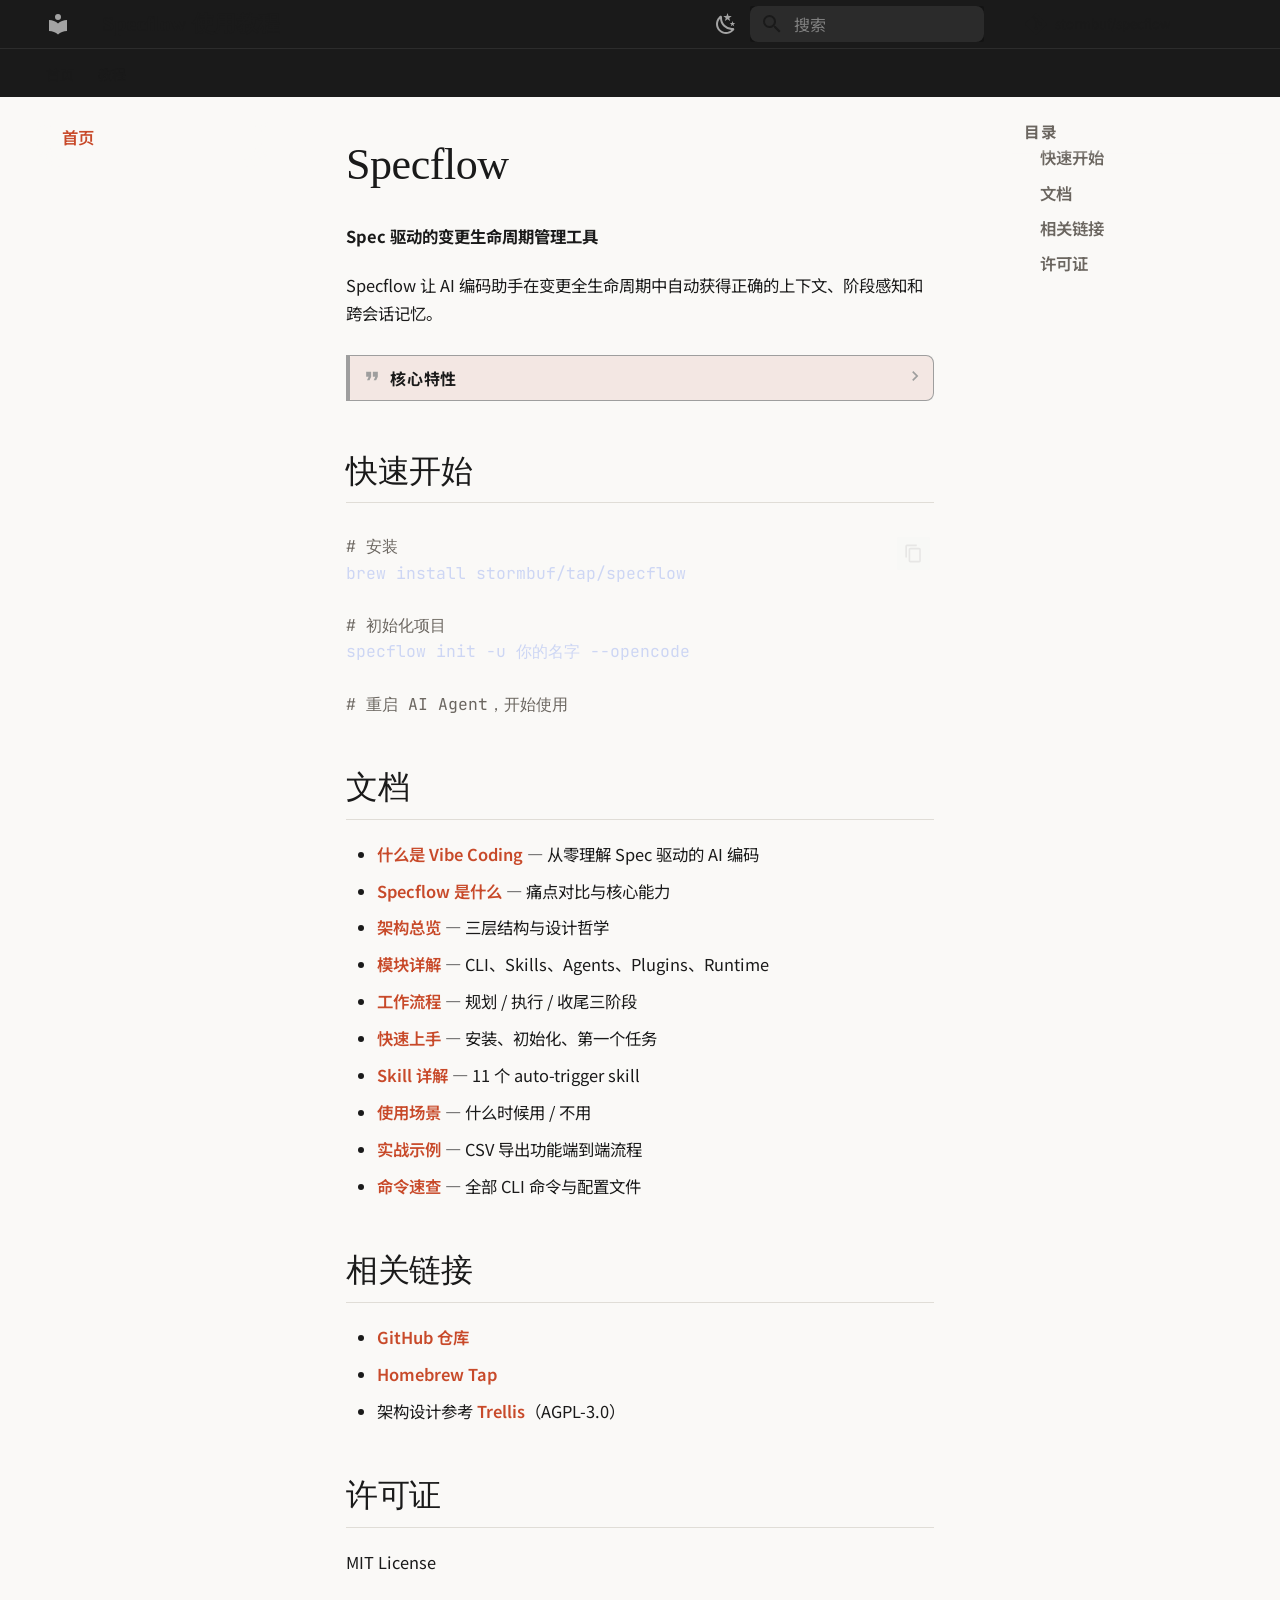
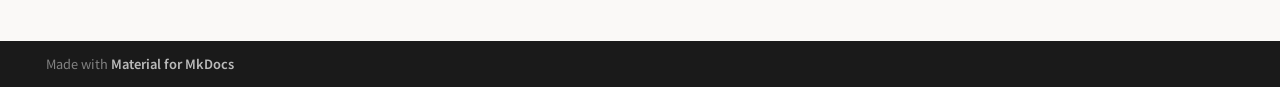
==== commit b38b2f5d: "Deployed 80bde17 with MkDocs version: 1.6.1" ====
--- a/index.html
+++ b/index.html
@@ -50,6 +50,8 @@
         <style>:root{--md-text-font:"Noto Sans SC";--md-code-font:"JetBrains Mono"}</style>
       
     
+    
+      <link rel="stylesheet" href="stylesheets/extra.css">
     
     <script>__md_scope=new URL(".",location),__md_hash=e=>[...e].reduce(((e,_)=>(e<<5)-e+_.charCodeAt(0)),0),__md_get=(e,_=localStorage,t=__md_scope)=>JSON.parse(_.getItem(t.pathname+"."+e)),__md_set=(e,_,t=localStorage,a=__md_scope)=>{try{t.setItem(a.pathname+"."+e,JSON.stringify(_))}catch(e){}}</script>
     
@@ -373,7 +375,7 @@
   <a href="#_1" class="md-nav__link">
     <span class="md-ellipsis">
       
-        核心特性
+        快速开始
       
     </span>
   </a>
@@ -384,7 +386,7 @@
   <a href="#_2" class="md-nav__link">
     <span class="md-ellipsis">
       
-        快速开始
+        文档
       
     </span>
   </a>
@@ -395,7 +397,7 @@
   <a href="#_3" class="md-nav__link">
     <span class="md-ellipsis">
       
-        文档
+        相关链接
       
     </span>
   </a>
@@ -406,24 +408,13 @@
   <a href="#_4" class="md-nav__link">
     <span class="md-ellipsis">
       
-        相关链接
+        许可证
       
     </span>
   </a>
   
 </li>
       
-        <li class="md-nav__item">
-  <a href="#_5" class="md-nav__link">
-    <span class="md-ellipsis">
-      
-        许可证
-      
-    </span>
-  </a>
-  
-</li>
-      
     </ul>
   
 </nav>
@@ -452,9 +443,7 @@
       
         
         
-          
-        
-        <input class="md-nav__toggle md-toggle md-toggle--indeterminate" type="checkbox" id="__nav_2" >
+        <input class="md-nav__toggle md-toggle " type="checkbox" id="__nav_2" >
         
           
           <label class="md-nav__link" for="__nav_2" id="__nav_2_label" tabindex="0">
@@ -803,7 +792,7 @@
   <a href="#_1" class="md-nav__link">
     <span class="md-ellipsis">
       
-        核心特性
+        快速开始
       
     </span>
   </a>
@@ -814,7 +803,7 @@
   <a href="#_2" class="md-nav__link">
     <span class="md-ellipsis">
       
-        快速开始
+        文档
       
     </span>
   </a>
@@ -825,7 +814,7 @@
   <a href="#_3" class="md-nav__link">
     <span class="md-ellipsis">
       
-        文档
+        相关链接
       
     </span>
   </a>
@@ -834,17 +823,6 @@
       
         <li class="md-nav__item">
   <a href="#_4" class="md-nav__link">
-    <span class="md-ellipsis">
-      
-        相关链接
-      
-    </span>
-  </a>
-  
-</li>
-      
-        <li class="md-nav__item">
-  <a href="#_5" class="md-nav__link">
     <span class="md-ellipsis">
       
         许可证
@@ -877,7 +855,8 @@
 <h1 id="specflow">Specflow<a class="headerlink" href="#specflow" title="Permanent link">&para;</a></h1>
 <p><strong>Spec 驱动的变更生命周期管理工具</strong></p>
 <p>Specflow 让 AI 编码助手在变更全生命周期中自动获得正确的上下文、阶段感知和跨会话记忆。</p>
-<h2 id="_1">核心特性<a class="headerlink" href="#_1" title="Permanent link">&para;</a></h2>
+<details class="quote">
+<summary>核心特性</summary>
 <ul>
 <li><strong>上下文自动就位</strong> — jsonl manifest 声明上下文文件与顺序，插件自动注入</li>
 <li><strong>流程阶段感知</strong> — workflow.md 面包屑每轮自动注入当前阶段</li>
@@ -887,7 +866,8 @@
 <li><strong>版本管理中立</strong> — 同时支持 Git 和 JJ</li>
 <li><strong>状态注入不污染对话</strong> — 非破坏性注入，绝不修改用户消息原文</li>
 </ul>
-<h2 id="_2">快速开始<a class="headerlink" href="#_2" title="Permanent link">&para;</a></h2>
+</details>
+<h2 id="_1">快速开始<a class="headerlink" href="#_1" title="Permanent link">&para;</a></h2>
 <div class="highlight"><pre><span></span><code><a id="__codelineno-0-1" name="__codelineno-0-1" href="#__codelineno-0-1"></a><span class="c1"># 安装</span>
 <a id="__codelineno-0-2" name="__codelineno-0-2" href="#__codelineno-0-2"></a>brew<span class="w"> </span>install<span class="w"> </span>stormbuf/tap/specflow
 <a id="__codelineno-0-3" name="__codelineno-0-3" href="#__codelineno-0-3"></a>
@@ -896,7 +876,7 @@
 <a id="__codelineno-0-6" name="__codelineno-0-6" href="#__codelineno-0-6"></a>
 <a id="__codelineno-0-7" name="__codelineno-0-7" href="#__codelineno-0-7"></a><span class="c1"># 重启 AI Agent，开始使用</span>
 </code></pre></div>
-<h2 id="_3">文档<a class="headerlink" href="#_3" title="Permanent link">&para;</a></h2>
+<h2 id="_2">文档<a class="headerlink" href="#_2" title="Permanent link">&para;</a></h2>
 <ul>
 <li><a href="tutorial/01-what-is-vibe-coding/">什么是 Vibe Coding</a> — 从零理解 Spec 驱动的 AI 编码</li>
 <li><a href="tutorial/02-what-is-specflow/">Specflow 是什么</a> — 痛点对比与核心能力</li>
@@ -909,13 +889,13 @@
 <li><a href="tutorial/09-example/">实战示例</a> — CSV 导出功能端到端流程</li>
 <li><a href="tutorial/10-reference/">命令速查</a> — 全部 CLI 命令与配置文件</li>
 </ul>
-<h2 id="_4">相关链接<a class="headerlink" href="#_4" title="Permanent link">&para;</a></h2>
+<h2 id="_3">相关链接<a class="headerlink" href="#_3" title="Permanent link">&para;</a></h2>
 <ul>
 <li><a href="https://github.com/stormbuf/specflow">GitHub 仓库</a></li>
 <li><a href="https://github.com/stormbuf/homebrew-tap">Homebrew Tap</a></li>
 <li>架构设计参考 <a href="https://github.com/mindfold-ai/Trellis">Trellis</a>（AGPL-3.0）</li>
 </ul>
-<h2 id="_5">许可证<a class="headerlink" href="#_5" title="Permanent link">&para;</a></h2>
+<h2 id="_4">许可证<a class="headerlink" href="#_4" title="Permanent link">&para;</a></h2>
 <p>MIT License</p>
 
 
@@ -972,7 +952,7 @@
     
       
       
-      <script id="__config" type="application/json">{"annotate": null, "base": ".", "features": ["navigation.tabs", "navigation.sections", "navigation.expand", "navigation.top", "search.suggest", "search.highlight", "content.code.copy", "content.code.annotate"], "search": "assets/javascripts/workers/search.2c215733.min.js", "tags": null, "translations": {"clipboard.copied": "\u5df2\u590d\u5236", "clipboard.copy": "\u590d\u5236", "search.result.more.one": "\u5728\u8be5\u9875\u4e0a\u8fd8\u6709 1 \u4e2a\u7b26\u5408\u6761\u4ef6\u7684\u7ed3\u679c", "search.result.more.other": "\u5728\u8be5\u9875\u4e0a\u8fd8\u6709 # \u4e2a\u7b26\u5408\u6761\u4ef6\u7684\u7ed3\u679c", "search.result.none": "\u6ca1\u6709\u627e\u5230\u7b26\u5408\u6761\u4ef6\u7684\u7ed3\u679c", "search.result.one": "\u627e\u5230 1 \u4e2a\u7b26\u5408\u6761\u4ef6\u7684\u7ed3\u679c", "search.result.other": "# \u4e2a\u7b26\u5408\u6761\u4ef6\u7684\u7ed3\u679c", "search.result.placeholder": "\u952e\u5165\u4ee5\u5f00\u59cb\u641c\u7d22", "search.result.term.missing": "\u7f3a\u5c11", "select.version": "\u9009\u62e9\u5f53\u524d\u7248\u672c"}, "version": null}</script>
+      <script id="__config" type="application/json">{"annotate": null, "base": ".", "features": ["navigation.tabs", "navigation.sections", "navigation.top", "search.suggest", "search.highlight", "content.code.copy", "content.code.annotate"], "search": "assets/javascripts/workers/search.2c215733.min.js", "tags": null, "translations": {"clipboard.copied": "\u5df2\u590d\u5236", "clipboard.copy": "\u590d\u5236", "search.result.more.one": "\u5728\u8be5\u9875\u4e0a\u8fd8\u6709 1 \u4e2a\u7b26\u5408\u6761\u4ef6\u7684\u7ed3\u679c", "search.result.more.other": "\u5728\u8be5\u9875\u4e0a\u8fd8\u6709 # \u4e2a\u7b26\u5408\u6761\u4ef6\u7684\u7ed3\u679c", "search.result.none": "\u6ca1\u6709\u627e\u5230\u7b26\u5408\u6761\u4ef6\u7684\u7ed3\u679c", "search.result.one": "\u627e\u5230 1 \u4e2a\u7b26\u5408\u6761\u4ef6\u7684\u7ed3\u679c", "search.result.other": "# \u4e2a\u7b26\u5408\u6761\u4ef6\u7684\u7ed3\u679c", "search.result.placeholder": "\u952e\u5165\u4ee5\u5f00\u59cb\u641c\u7d22", "search.result.term.missing": "\u7f3a\u5c11", "select.version": "\u9009\u62e9\u5f53\u524d\u7248\u672c"}, "version": null}</script>
     
     
       <script src="assets/javascripts/bundle.79ae519e.min.js"></script>
--- a/stylesheets/extra.css
+++ b/stylesheets/extra.css
@@ -0,0 +1,466 @@
+/* Specflow 文档自定义样式 — 暖色编辑风格 */
+
+:root {
+  --sf-bg: #faf9f7;
+  --sf-bg2: #f3f1ed;
+  --sf-ink: #1a1a1a;
+  --sf-muted: #6b6660;
+  --sf-rule: #e0ddd7;
+  --sf-accent: #c84a2a;
+  --sf-accent2: #2d5f4f;
+  --sf-accent-light: #fdf0eb;
+  --sf-accent2-light: #ebf5f0;
+  --sf-code-bg: #1e1e2e;
+  --sf-code-ink: #cdd6f4;
+}
+
+/* ==================== 亮色模式 ==================== */
+
+[data-md-color-scheme="default"] {
+  --md-default-bg-color: var(--sf-bg);
+  --md-default-bg-color--light: var(--sf-bg2);
+  --md-default-bg-color--lighter: var(--sf-bg2);
+  --md-default-fg-color: var(--sf-ink);
+  --md-default-fg-color--light: var(--sf-muted);
+  --md-default-fg-color--lighter: var(--sf-muted);
+
+  --md-primary-fg-color: var(--sf-ink);
+  --md-primary-fg-color--light: var(--sf-bg);
+  --md-primary-fg-color--dark: var(--sf-ink);
+  --md-primary-bg-color: var(--sf-ink);
+  --md-primary-bg-color--light: #2a2a2a;
+
+  --md-accent-fg-color: var(--sf-accent);
+  --md-accent-fg-color--transparent: rgba(200, 74, 42, 0.1);
+
+  --md-code-bg-color: var(--sf-code-bg);
+  --md-code-fg-color: var(--sf-code-ink);
+
+  --md-typeset-color: var(--sf-ink);
+  --md-typeset-a-color: var(--sf-accent);
+
+  --md-admonition-bg-color: var(--sf-accent-light);
+  --md-admonition-fg-color: var(--sf-ink);
+}
+
+/* ==================== 暗色模式 ==================== */
+
+[data-md-color-scheme="slate"] {
+  --md-default-bg-color: #1a1a1a;
+  --md-default-bg-color--light: #242424;
+  --md-default-bg-color--lighter: #2a2a2a;
+  --md-default-fg-color: #e0ddd7;
+  --md-default-fg-color--light: #a0a09a;
+  --md-default-fg-color--lighter: #6b6660;
+
+  --md-primary-fg-color: #1a1a1a;
+  --md-primary-fg-color--light: #2a2a2a;
+  --md-primary-bg-color: #1a1a1a;
+  --md-primary-bg-color--light: #242424;
+
+  --md-accent-fg-color: #e8674a;
+  --md-accent-fg-color--transparent: rgba(232, 103, 74, 0.15);
+
+  --md-code-bg-color: #1e1e2e;
+  --md-code-fg-color: #cdd6f4;
+
+  --md-typeset-color: #e0ddd7;
+  --md-typeset-a-color: #e8674a;
+}
+
+/* ==================== 排版 ==================== */
+
+.md-typeset {
+  font-size: 0.82rem;
+  line-height: 1.75;
+  color: var(--sf-ink);
+}
+
+/* 标题 — 衬线体 */
+.md-typeset h1 {
+  font-family: 'Instrument Serif', 'Noto Serif SC', serif;
+  font-weight: 400;
+  font-size: 2.2rem;
+  line-height: 1.25;
+  margin-bottom: 1.5rem;
+  color: var(--sf-ink);
+  letter-spacing: -0.01em;
+}
+
+.md-typeset h2 {
+  font-family: 'Instrument Serif', 'Noto Serif SC', serif;
+  font-weight: 400;
+  font-size: 1.6rem;
+  line-height: 1.3;
+  margin-top: 2.5rem;
+  margin-bottom: 1rem;
+  padding-bottom: 0.5rem;
+  border-bottom: 1px solid var(--sf-rule);
+  color: var(--sf-ink);
+}
+
+.md-typeset h3 {
+  font-weight: 700;
+  font-size: 1.1rem;
+  margin-top: 2rem;
+  margin-bottom: 0.75rem;
+  color: var(--sf-ink);
+}
+
+.md-typeset h4 {
+  font-weight: 700;
+  font-size: 0.95rem;
+  margin-top: 1.5rem;
+  margin-bottom: 0.5rem;
+  color: var(--sf-accent2);
+}
+
+/* 段落 */
+.md-typeset p {
+  margin-bottom: 1rem;
+}
+
+/* 链接 */
+.md-typeset a {
+  color: var(--sf-accent);
+  font-weight: 600;
+  text-decoration: none;
+  transition: color 0.15s;
+}
+
+.md-typeset a:hover {
+  text-decoration: underline;
+}
+
+/* 强调 */
+.md-typeset strong {
+  font-weight: 700;
+  color: var(--sf-ink);
+}
+
+/* ==================== 行内代码 ==================== */
+
+.md-typeset code {
+  font-family: 'JetBrains Mono', monospace;
+  font-size: 0.85em;
+  background: var(--sf-bg2);
+  padding: 2px 6px;
+  border-radius: 4px;
+  color: var(--sf-accent);
+}
+
+/* 代码块 */
+.md-typeset pre {
+  margin: 1.5rem 0;
+  border-radius: 10px;
+}
+
+.md-typeset pre code {
+  font-family: 'JetBrains Mono', monospace;
+  font-size: 0.82rem;
+  line-height: 1.6;
+  background: none;
+  padding: 0;
+  color: var(--sf-code-ink);
+}
+
+/* ==================== 表格 ==================== */
+
+.md-typeset table {
+  font-size: 0.85rem;
+  border-collapse: collapse;
+  box-shadow: none;
+  border-radius: 8px;
+  overflow: hidden;
+}
+
+.md-typeset table th {
+  font-weight: 700;
+  font-size: 0.78rem;
+  letter-spacing: 0.05em;
+  text-transform: uppercase;
+  color: var(--sf-muted);
+  background: var(--sf-bg2);
+  padding: 10px 14px;
+  border-bottom: 1px solid var(--sf-rule);
+}
+
+.md-typeset table td {
+  padding: 10px 14px;
+  border-bottom: 1px solid var(--sf-rule);
+}
+
+.md-typeset table tr:last-child td {
+  border-bottom: none;
+}
+
+.md-typeset table:not([class]) tbody tr:hover {
+  background-color: var(--sf-accent-light);
+}
+
+/* ==================== Admonition（提示框） ==================== */
+
+.md-typeset .admonition,
+.md-typeset details {
+  border-radius: 0 8px 8px 0;
+  border-left: 4px solid var(--sf-accent);
+  background: var(--sf-accent-light);
+  box-shadow: none;
+  font-size: 0.85rem;
+}
+
+.md-typeset .admonition-title,
+.md-typeset summary {
+  font-weight: 700;
+  font-size: 0.8rem;
+  text-transform: uppercase;
+  letter-spacing: 0.05em;
+}
+
+/* tip 类型 */
+.md-typeset .admonition.tip,
+.md-typeset details.tip {
+  border-left-color: var(--sf-accent2);
+  background: var(--sf-accent2-light);
+}
+
+.md-typeset .admonition.tip > .admonition-title,
+.md-typeset details.tip > summary {
+  color: var(--sf-accent2);
+}
+
+/* info 类型 */
+.md-typeset .admonition.info,
+.md-typeset details.info {
+  border-left-color: var(--sf-accent2);
+  background: var(--sf-accent2-light);
+}
+
+/* summary 类型 */
+.md-typeset .admonition.summary,
+.md-typeset details.summary {
+  border-left-color: var(--sf-accent);
+  background: var(--sf-accent-light);
+}
+
+/* example 类型 */
+.md-typeset .admonition.example,
+.md-typeset details.example {
+  border-left-color: var(--sf-accent);
+  background: var(--sf-accent-light);
+}
+
+/* warning 类型 */
+.md-typeset .admonition.warning,
+.md-typeset details.warning {
+  border-left-color: #e65100;
+  background: #fff3e0;
+}
+
+/* ==================== 顶部导航栏 ==================== */
+
+.md-header {
+  background-color: var(--sf-ink);
+  box-shadow: none;
+  border-bottom: 1px solid rgba(255,255,255,0.08);
+}
+
+.md-header__title {
+  font-family: 'Instrument Serif', 'Noto Serif SC', serif;
+  font-weight: 400;
+  font-size: 1.1rem;
+}
+
+/* 主题切换按钮 */
+.md-header__button {
+  color: rgba(255,255,255,0.6);
+}
+
+.md-header__button:hover {
+  color: #fff;
+}
+
+/* ==================== 侧边栏 ==================== */
+
+.md-sidebar {
+  box-shadow: none;
+}
+
+.md-nav {
+  font-size: 0.82rem;
+  font-weight: 600;
+}
+
+.md-nav__item {
+  margin-bottom: 2px;
+}
+
+.md-nav__link {
+  color: var(--sf-muted);
+  transition: color 0.15s;
+  border-radius: 6px;
+  padding: 6px 12px;
+  margin: 0 4px;
+}
+
+.md-nav__link:hover,
+.md-nav__link--active {
+  color: var(--sf-accent);
+  background: var(--sf-bg2);
+}
+
+/* 侧边栏标题 */
+.md-nav__title {
+  font-weight: 700;
+  font-size: 0.78rem;
+  letter-spacing: 0.08em;
+  text-transform: uppercase;
+  color: var(--sf-muted);
+}
+
+/* ==================== 搜索 ==================== */
+
+.md-search__input {
+  background-color: rgba(255,255,255,0.1);
+  border-radius: 8px;
+}
+
+.md-search__input::placeholder {
+  color: rgba(255,255,255,0.4);
+}
+
+/* ==================== 内容区域容器 ==================== */
+
+.md-main__inner {
+  margin-top: 0;
+}
+
+.md-content {
+  max-width: 860px;
+}
+
+.md-content__inner {
+  padding: 2rem 2.5rem;
+}
+
+.md-content__inner::before {
+  display: none;
+}
+
+/* ==================== 首页特化 ==================== */
+
+.md-typeset h1:first-child {
+  margin-top: 0;
+}
+
+/* ==================== 页脚 ==================== */
+
+.md-footer {
+  background-color: var(--sf-ink);
+}
+
+.md-footer-meta {
+  background-color: var(--sf-ink);
+}
+
+/* ==================== 滚动条 ==================== */
+
+::-webkit-scrollbar {
+  width: 8px;
+  height: 8px;
+}
+
+::-webkit-scrollbar-track {
+  background: var(--sf-bg2);
+}
+
+::-webkit-scrollbar-thumb {
+  background: var(--sf-rule);
+  border-radius: 4px;
+}
+
+::-webkit-scrollbar-thumb:hover {
+  background: var(--sf-muted);
+}
+
+/* ==================== 回到顶部按钮 ==================== */
+
+.md-top {
+  background-color: var(--sf-ink);
+  border-radius: 50%;
+}
+
+.md-top:hover {
+  background-color: var(--sf-accent);
+}
+
+/* ==================== 暗色模式适配 ==================== */
+
+[data-md-color-scheme="slate"] .md-typeset {
+  color: #e0ddd7;
+}
+
+[data-md-color-scheme="slate"] .md-typeset h1,
+[data-md-color-scheme="slate"] .md-typeset h2,
+[data-md-color-scheme="slate"] .md-typeset h3,
+[data-md-color-scheme="slate"] .md-typeset strong {
+  color: #f5f3f0;
+}
+
+[data-md-color-scheme="slate"] .md-typeset h4 {
+  color: #5a9485;
+}
+
+[data-md-color-scheme="slate"] .md-typeset code {
+  background: #2a2a2a;
+  color: #e8674a;
+}
+
+[data-md-color-scheme="slate"] .md-typeset table th {
+  background: #242424;
+  color: #a0a09a;
+}
+
+[data-md-color-scheme="slate"] .md-typeset table td {
+  border-color: #333;
+}
+
+[data-md-color-scheme="slate"] .md-typeset .admonition,
+[data-md-color-scheme="slate"] .md-typeset details {
+  background: rgba(232, 103, 74, 0.08);
+}
+
+[data-md-color-scheme="slate"] .md-typeset .admonition.tip,
+[data-md-color-scheme="slate"] .md-typeset details.tip {
+  background: rgba(90, 148, 133, 0.1);
+}
+
+[data-md-color-scheme="slate"] .md-nav__link {
+  color: #a0a09a;
+}
+
+[data-md-color-scheme="slate"] .md-nav__link:hover,
+[data-md-color-scheme="slate"] .md-nav__link--active {
+  color: #e8674a;
+  background: #242424;
+}
+
+[data-md-color-scheme="slate"] .md-nav__title {
+  color: #6b6660;
+}
+
+/* ==================== 响应式 ==================== */
+
+@media screen and (max-width: 76.1875em) {
+  .md-content__inner {
+    padding: 1.5rem 1.25rem;
+  }
+
+  .md-typeset h1 {
+    font-size: 1.8rem;
+  }
+
+  .md-typeset h2 {
+    font-size: 1.35rem;
+  }
+}
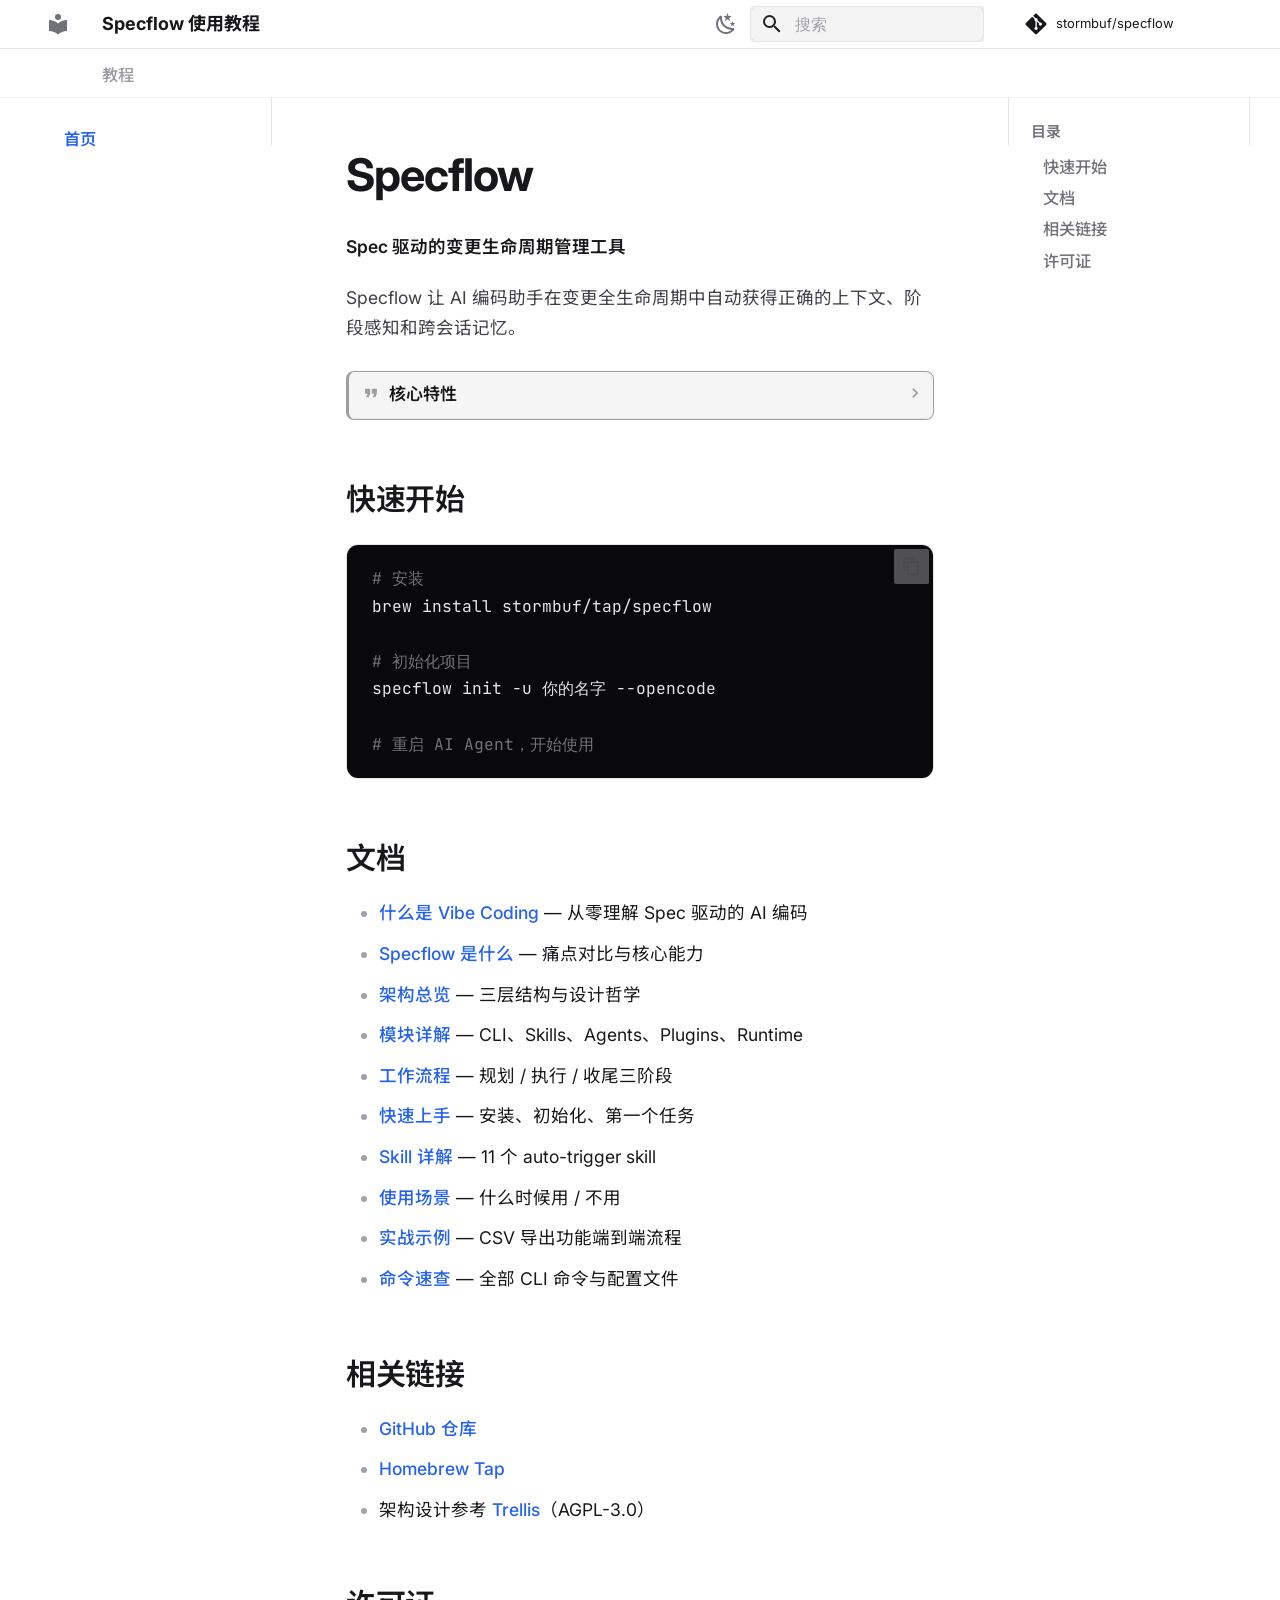
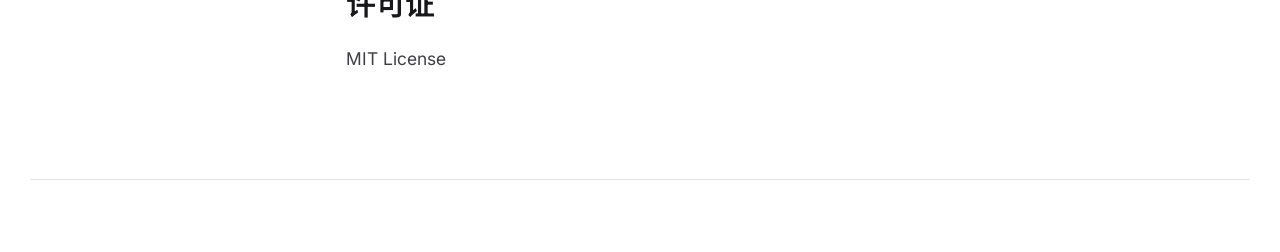
==== commit 0d847f41: "Deployed 0a901b6 with MkDocs version: 1.6.1" ====
--- a/index.html
+++ b/index.html
@@ -46,8 +46,8 @@
         
         
         <link rel="preconnect" href="https://fonts.gstatic.com" crossorigin>
-        <link rel="stylesheet" href="https://fonts.googleapis.com/css?family=Noto+Sans+SC:300,300i,400,400i,700,700i%7CJetBrains+Mono:400,400i,700,700i&display=fallback">
-        <style>:root{--md-text-font:"Noto Sans SC";--md-code-font:"JetBrains Mono"}</style>
+        <link rel="stylesheet" href="https://fonts.googleapis.com/css?family=Inter:300,300i,400,400i,700,700i%7CJetBrains+Mono:400,400i,700,700i&display=fallback">
+        <style>:root{--md-text-font:"Inter";--md-code-font:"JetBrains Mono"}</style>
       
     
     
@@ -69,7 +69,7 @@
     
     
     
-    <body dir="ltr" data-md-color-scheme="default" data-md-color-primary="deep-orange" data-md-color-accent="teal">
+    <body dir="ltr" data-md-color-scheme="default" data-md-color-primary="white" data-md-color-accent="blue">
   
     
     <input class="md-toggle" data-md-toggle="drawer" type="checkbox" id="__drawer" autocomplete="off">
@@ -125,7 +125,7 @@
     
     
     
-    <input class="md-option" data-md-color-media="(prefers-color-scheme: light)" data-md-color-scheme="default" data-md-color-primary="deep-orange" data-md-color-accent="teal"  aria-label="切换暗色模式"  type="radio" name="__palette" id="__palette_0">
+    <input class="md-option" data-md-color-media="(prefers-color-scheme: light)" data-md-color-scheme="default" data-md-color-primary="white" data-md-color-accent="blue"  aria-label="切换暗色模式"  type="radio" name="__palette" id="__palette_0">
     
       <label class="md-header__button md-icon" title="切换暗色模式" for="__palette_1" hidden>
         <svg xmlns="http://www.w3.org/2000/svg" viewBox="0 0 24 24"><path d="m17.75 4.09-2.53 1.94.91 3.06-2.63-1.81-2.63 1.81.91-3.06-2.53-1.94L12.44 4l1.06-3 1.06 3zm3.5 6.91-1.64 1.25.59 1.98-1.7-1.17-1.7 1.17.59-1.98L15.75 11l2.06-.05L18.5 9l.69 1.95zm-2.28 4.95c.83-.08 1.72 1.1 1.19 1.85-.32.45-.66.87-1.08 1.27C15.17 23 8.84 23 4.94 19.07c-3.91-3.9-3.91-10.24 0-14.14.4-.4.82-.76 1.27-1.08.75-.53 1.93.36 1.85 1.19-.27 2.86.69 5.83 2.89 8.02a9.96 9.96 0 0 0 8.02 2.89m-1.64 2.02a12.08 12.08 0 0 1-7.8-3.47c-2.17-2.19-3.33-5-3.49-7.82-2.81 3.14-2.7 7.96.31 10.98 3.02 3.01 7.84 3.12 10.98.31"/></svg>
@@ -135,7 +135,7 @@
     
     
     
-    <input class="md-option" data-md-color-media="(prefers-color-scheme: dark)" data-md-color-scheme="slate" data-md-color-primary="deep-orange" data-md-color-accent="teal"  aria-label="切换亮色模式"  type="radio" name="__palette" id="__palette_1">
+    <input class="md-option" data-md-color-media="(prefers-color-scheme: dark)" data-md-color-scheme="slate" data-md-color-primary="black" data-md-color-accent="blue"  aria-label="切换亮色模式"  type="radio" name="__palette" id="__palette_1">
     
       <label class="md-header__button md-icon" title="切换亮色模式" for="__palette_0" hidden>
         <svg xmlns="http://www.w3.org/2000/svg" viewBox="0 0 24 24"><path d="M12 7a5 5 0 0 1 5 5 5 5 0 0 1-5 5 5 5 0 0 1-5-5 5 5 0 0 1 5-5m0 2a3 3 0 0 0-3 3 3 3 0 0 0 3 3 3 3 0 0 0 3-3 3 3 0 0 0-3-3m0-7 2.39 3.42C13.65 5.15 12.84 5 12 5s-1.65.15-2.39.42zM3.34 7l4.16-.35A7.2 7.2 0 0 0 5.94 8.5c-.44.74-.69 1.5-.83 2.29zm.02 10 1.76-3.77a7.131 7.131 0 0 0 2.38 4.14zM20.65 7l-1.77 3.79a7.02 7.02 0 0 0-2.38-4.15zm-.01 10-4.14.36c.59-.51 1.12-1.14 1.54-1.86.42-.73.69-1.5.83-2.29zM12 22l-2.41-3.44c.74.27 1.55.44 2.41.44.82 0 1.63-.17 2.37-.44z"/></svg>
--- a/stylesheets/extra.css
+++ b/stylesheets/extra.css
@@ -1,366 +1,775 @@
-/* Specflow 文档自定义样式 — 暖色编辑风格 */
+/* Specflow 文档自定义样式 — 模仿 Mintlify 视觉风格 */
+
+@import url('https://fonts.googleapis.com/css2?family=Noto+Sans+SC:wght@400;500;700&display=swap');
 
 :root {
-  --sf-bg: #faf9f7;
-  --sf-bg2: #f3f1ed;
-  --sf-ink: #1a1a1a;
-  --sf-muted: #6b6660;
-  --sf-rule: #e0ddd7;
-  --sf-accent: #c84a2a;
-  --sf-accent2: #2d5f4f;
-  --sf-accent-light: #fdf0eb;
-  --sf-accent2-light: #ebf5f0;
-  --sf-code-bg: #1e1e2e;
-  --sf-code-ink: #cdd6f4;
-}
-
-/* ==================== 亮色模式 ==================== */
+  /* 亮色模式 — Mintlify 色板 */
+  --mint-bg: #ffffff;
+  --mint-bg-secondary: #fafafa;
+  --mint-bg-tertiary: #f4f4f5;
+  --mint-ink: #18181b;
+  --mint-ink-secondary: #3f3f46;
+  --mint-muted: #71717a;
+  --mint-muted-light: #a1a1aa;
+  --mint-border: #e4e4e7;
+  --mint-border-light: #f4f4f5;
+  --mint-accent: #2563eb;
+  --mint-accent-hover: #1d4ed8;
+  --mint-accent-light: #eff6ff;
+  --mint-accent-lighter: #dbeafe;
+  --mint-code-bg: #f4f4f5;
+  --mint-code-ink: #18181b;
+  --mint-codeblock-bg: #09090b;
+  --mint-codeblock-ink: #e4e4e7;
+  --mint-shadow: 0 1px 2px 0 rgba(0,0,0,0.04);
+  --mint-shadow-md: 0 4px 6px -1px rgba(0,0,0,0.07), 0 2px 4px -2px rgba(0,0,0,0.05);
+  --mint-shadow-lg: 0 10px 15px -3px rgba(0,0,0,0.08), 0 4px 6px -4px rgba(0,0,0,0.05);
+  --mint-radius: 8px;
+  --mint-radius-lg: 12px;
+  --mint-radius-xl: 16px;
+}
+
+/* ==================== 亮色模式变量映射 ==================== */
 
 [data-md-color-scheme="default"] {
-  --md-default-bg-color: var(--sf-bg);
-  --md-default-bg-color--light: var(--sf-bg2);
-  --md-default-bg-color--lighter: var(--sf-bg2);
-  --md-default-fg-color: var(--sf-ink);
-  --md-default-fg-color--light: var(--sf-muted);
-  --md-default-fg-color--lighter: var(--sf-muted);
-
-  --md-primary-fg-color: var(--sf-ink);
-  --md-primary-fg-color--light: var(--sf-bg);
-  --md-primary-fg-color--dark: var(--sf-ink);
-  --md-primary-bg-color: var(--sf-ink);
-  --md-primary-bg-color--light: #2a2a2a;
-
-  --md-accent-fg-color: var(--sf-accent);
-  --md-accent-fg-color--transparent: rgba(200, 74, 42, 0.1);
-
-  --md-code-bg-color: var(--sf-code-bg);
-  --md-code-fg-color: var(--sf-code-ink);
-
-  --md-typeset-color: var(--sf-ink);
-  --md-typeset-a-color: var(--sf-accent);
-
-  --md-admonition-bg-color: var(--sf-accent-light);
-  --md-admonition-fg-color: var(--sf-ink);
-}
-
-/* ==================== 暗色模式 ==================== */
+  --md-default-bg-color: var(--mint-bg);
+  --md-default-bg-color--light: var(--mint-bg-secondary);
+  --md-default-bg-color--lighter: var(--mint-bg-tertiary);
+  --md-default-fg-color: var(--mint-ink);
+  --md-default-fg-color--light: var(--mint-muted);
+  --md-default-fg-color--lighter: var(--mint-muted-light);
+
+  --md-primary-fg-color: var(--mint-bg);
+  --md-primary-fg-color--light: var(--mint-bg-secondary);
+  --md-primary-fg-color--dark: var(--mint-ink);
+  --md-primary-bg-color: var(--mint-bg);
+  --md-primary-bg-color--light: var(--mint-bg-secondary);
+
+  --md-accent-fg-color: var(--mint-accent);
+  --md-accent-fg-color--transparent: rgba(37, 99, 235, 0.08);
+  --md-accent-bg-color: var(--mint-accent);
+  --md-accent-bg-color--light: var(--mint-accent-light);
+
+  --md-code-bg-color: var(--mint-code-bg);
+  --md-code-fg-color: var(--mint-code-ink);
+
+  --md-typeset-color: var(--mint-ink);
+  --md-typeset-a-color: var(--mint-accent);
+
+  --md-admonition-bg-color: var(--mint-bg-secondary);
+  --md-admonition-fg-color: var(--mint-ink);
+
+  --md-footer-bg-color: var(--mint-bg);
+  --md-footer-fg-color: var(--mint-muted);
+}
+
+/* ==================== 暗色模式变量映射 ==================== */
 
 [data-md-color-scheme="slate"] {
-  --md-default-bg-color: #1a1a1a;
-  --md-default-bg-color--light: #242424;
-  --md-default-bg-color--lighter: #2a2a2a;
-  --md-default-fg-color: #e0ddd7;
-  --md-default-fg-color--light: #a0a09a;
-  --md-default-fg-color--lighter: #6b6660;
-
-  --md-primary-fg-color: #1a1a1a;
-  --md-primary-fg-color--light: #2a2a2a;
-  --md-primary-bg-color: #1a1a1a;
-  --md-primary-bg-color--light: #242424;
-
-  --md-accent-fg-color: #e8674a;
-  --md-accent-fg-color--transparent: rgba(232, 103, 74, 0.15);
-
-  --md-code-bg-color: #1e1e2e;
-  --md-code-fg-color: #cdd6f4;
-
-  --md-typeset-color: #e0ddd7;
-  --md-typeset-a-color: #e8674a;
+  --mint-bg: #09090b;
+  --mint-bg-secondary: #18181b;
+  --mint-bg-tertiary: #27272a;
+  --mint-ink: #fafafa;
+  --mint-ink-secondary: #d4d4d8;
+  --mint-muted: #a1a1aa;
+  --mint-muted-light: #71717a;
+  --mint-border: #27272a;
+  --mint-border-light: #3f3f46;
+  --mint-accent: #3b82f6;
+  --mint-accent-hover: #60a5fa;
+  --mint-accent-light: rgba(59, 130, 246, 0.12);
+  --mint-accent-lighter: rgba(59, 130, 246, 0.2);
+  --mint-code-bg: #27272a;
+  --mint-code-ink: #e4e4e7;
+  --mint-codeblock-bg: #09090b;
+  --mint-codeblock-ink: #e4e4e7;
+
+  --md-default-bg-color: var(--mint-bg);
+  --md-default-bg-color--light: var(--mint-bg-secondary);
+  --md-default-bg-color--lighter: var(--mint-bg-tertiary);
+  --md-default-fg-color: var(--mint-ink);
+  --md-default-fg-color--light: var(--mint-muted);
+  --md-default-fg-color--lighter: var(--mint-muted-light);
+
+  --md-primary-fg-color: var(--mint-bg);
+  --md-primary-fg-color--light: var(--mint-bg-secondary);
+  --md-primary-bg-color: var(--mint-bg);
+  --md-primary-bg-color--light: var(--mint-bg-secondary);
+
+  --md-accent-fg-color: var(--mint-accent);
+  --md-accent-fg-color--transparent: rgba(59, 130, 246, 0.1);
+
+  --md-code-bg-color: var(--mint-code-bg);
+  --md-code-fg-color: var(--mint-code-ink);
+
+  --md-typeset-color: var(--mint-ink);
+  --md-typeset-a-color: var(--mint-accent);
+
+  --md-footer-bg-color: var(--mint-bg);
+  --md-footer-fg-color: var(--mint-muted);
+}
+
+/* ==================== 全局基础 ==================== */
+
+body {
+  font-family: "Inter", "Noto Sans SC", -apple-system, BlinkMacSystemFont, sans-serif;
+  -webkit-font-smoothing: antialiased;
+  -moz-osx-font-smoothing: grayscale;
 }
 
 /* ==================== 排版 ==================== */
 
 .md-typeset {
-  font-size: 0.82rem;
+  font-size: 0.875rem;
   line-height: 1.75;
-  color: var(--sf-ink);
-}
-
-/* 标题 — 衬线体 */
+  color: var(--mint-ink);
+  font-weight: 400;
+}
+
 .md-typeset h1 {
-  font-family: 'Instrument Serif', 'Noto Serif SC', serif;
-  font-weight: 400;
-  font-size: 2.2rem;
-  line-height: 1.25;
+  font-weight: 700;
+  font-size: 2.25rem;
+  line-height: 1.2;
+  letter-spacing: -0.025em;
   margin-bottom: 1.5rem;
-  color: var(--sf-ink);
+  color: var(--mint-ink);
+}
+
+.md-typeset h2 {
+  font-weight: 600;
+  font-size: 1.5rem;
+  line-height: 1.3;
+  margin-top: 3rem;
+  margin-bottom: 1rem;
+  padding-bottom: 0;
+  border-bottom: none;
   letter-spacing: -0.01em;
-}
-
-.md-typeset h2 {
-  font-family: 'Instrument Serif', 'Noto Serif SC', serif;
-  font-weight: 400;
-  font-size: 1.6rem;
-  line-height: 1.3;
-  margin-top: 2.5rem;
-  margin-bottom: 1rem;
-  padding-bottom: 0.5rem;
-  border-bottom: 1px solid var(--sf-rule);
-  color: var(--sf-ink);
+  color: var(--mint-ink);
 }
 
 .md-typeset h3 {
-  font-weight: 700;
-  font-size: 1.1rem;
+  font-weight: 600;
+  font-size: 1.25rem;
+  line-height: 1.4;
   margin-top: 2rem;
   margin-bottom: 0.75rem;
-  color: var(--sf-ink);
+  color: var(--mint-ink);
 }
 
 .md-typeset h4 {
-  font-weight: 700;
-  font-size: 0.95rem;
+  font-weight: 600;
+  font-size: 1rem;
   margin-top: 1.5rem;
   margin-bottom: 0.5rem;
-  color: var(--sf-accent2);
-}
-
-/* 段落 */
+  color: var(--mint-ink-secondary);
+}
+
+.md-typeset h5 {
+  font-weight: 600;
+  font-size: 0.875rem;
+  color: var(--mint-ink-secondary);
+}
+
+.md-typeset h6 {
+  font-weight: 600;
+  font-size: 0.75rem;
+  color: var(--mint-muted);
+  text-transform: uppercase;
+  letter-spacing: 0.05em;
+}
+
 .md-typeset p {
   margin-bottom: 1rem;
-}
-
-/* 链接 */
+  color: var(--mint-ink-secondary);
+}
+
 .md-typeset a {
-  color: var(--sf-accent);
-  font-weight: 600;
+  color: var(--mint-accent);
+  font-weight: 500;
   text-decoration: none;
-  transition: color 0.15s;
+  transition: color 0.12s ease;
 }
 
 .md-typeset a:hover {
+  color: var(--mint-accent-hover);
   text-decoration: underline;
-}
-
-/* 强调 */
+  text-decoration-color: var(--mint-accent);
+  text-underline-offset: 2px;
+}
+
 .md-typeset strong {
-  font-weight: 700;
-  color: var(--sf-ink);
+  font-weight: 600;
+  color: var(--mint-ink);
+}
+
+.md-typeset ul li,
+.md-typeset ol li {
+  margin-bottom: 0.5rem;
+}
+
+.md-typeset ul li::marker {
+  color: var(--mint-muted-light);
+}
+
+.md-typeset blockquote {
+  border-left: 3px solid var(--mint-border);
+  padding-left: 1rem;
+  color: var(--mint-muted);
+  font-style: normal;
 }
 
 /* ==================== 行内代码 ==================== */
 
 .md-typeset code {
-  font-family: 'JetBrains Mono', monospace;
+  font-family: "JetBrains Mono", "Fira Code", monospace;
   font-size: 0.85em;
-  background: var(--sf-bg2);
+  background: var(--mint-code-bg);
   padding: 2px 6px;
-  border-radius: 4px;
-  color: var(--sf-accent);
+  border-radius: 6px;
+  color: var(--mint-ink);
+  font-weight: 500;
+  border: none;
 }
 
 /* 代码块 */
 .md-typeset pre {
-  margin: 1.5rem 0;
-  border-radius: 10px;
+  margin: 1.25rem 0;
+  border-radius: var(--mint-radius-lg);
+  border: 1px solid var(--mint-border);
+  overflow: hidden;
 }
 
 .md-typeset pre code {
-  font-family: 'JetBrains Mono', monospace;
-  font-size: 0.82rem;
-  line-height: 1.6;
-  background: none;
-  padding: 0;
-  color: var(--sf-code-ink);
+  font-family: "JetBrains Mono", "Fira Code", monospace;
+  font-size: 0.8125rem;
+  line-height: 1.7;
+  background: var(--mint-codeblock-bg);
+  color: var(--mint-codeblock-ink);
+  padding: 1rem 1.25rem;
+  border: none;
+  font-weight: 400;
+}
+
+/* 代码块复制按钮 */
+.md-clipboard {
+  color: var(--mint-muted-light);
+}
+
+.md-clipboard:hover {
+  color: var(--mint-ink);
 }
 
 /* ==================== 表格 ==================== */
 
-.md-typeset table {
-  font-size: 0.85rem;
+.md-typeset table:not([class]) {
+  font-size: 0.875rem;
   border-collapse: collapse;
   box-shadow: none;
-  border-radius: 8px;
+  border: 1px solid var(--mint-border);
+  border-radius: var(--mint-radius-lg);
   overflow: hidden;
-}
-
-.md-typeset table th {
-  font-weight: 700;
-  font-size: 0.78rem;
-  letter-spacing: 0.05em;
-  text-transform: uppercase;
-  color: var(--sf-muted);
-  background: var(--sf-bg2);
-  padding: 10px 14px;
-  border-bottom: 1px solid var(--sf-rule);
-}
-
-.md-typeset table td {
-  padding: 10px 14px;
-  border-bottom: 1px solid var(--sf-rule);
-}
-
-.md-typeset table tr:last-child td {
+  display: table;
+  width: 100%;
+}
+
+.md-typeset table:not([class]) th {
+  font-weight: 600;
+  font-size: 0.8125rem;
+  color: var(--mint-muted);
+  background: var(--mint-bg-secondary);
+  padding: 10px 16px;
+  border-bottom: 1px solid var(--mint-border);
+  text-align: left;
+}
+
+.md-typeset table:not([class]) td {
+  padding: 10px 16px;
+  border-bottom: 1px solid var(--mint-border-light);
+  color: var(--mint-ink-secondary);
+}
+
+.md-typeset table:not([class]) tr:last-child td {
   border-bottom: none;
 }
 
 .md-typeset table:not([class]) tbody tr:hover {
-  background-color: var(--sf-accent-light);
+  background-color: var(--mint-bg-secondary);
 }
 
 /* ==================== Admonition（提示框） ==================== */
 
 .md-typeset .admonition,
 .md-typeset details {
-  border-radius: 0 8px 8px 0;
-  border-left: 4px solid var(--sf-accent);
-  background: var(--sf-accent-light);
+  border-radius: var(--mint-radius);
+  border: 1px solid var(--mint-border);
+  border-left: 3px solid var(--mint-muted-light);
+  background: var(--mint-bg);
   box-shadow: none;
-  font-size: 0.85rem;
+  font-size: 0.875rem;
+  overflow: hidden;
 }
 
 .md-typeset .admonition-title,
 .md-typeset summary {
-  font-weight: 700;
-  font-size: 0.8rem;
-  text-transform: uppercase;
-  letter-spacing: 0.05em;
-}
-
-/* tip 类型 */
-.md-typeset .admonition.tip,
+  font-weight: 600;
+  font-size: 0.85rem;
+  background: var(--mint-bg-secondary);
+  border-bottom: 1px solid var(--mint-border);
+}
+
+/* info */
+.md-typeset .admonition-info,
+.md-typeset details.info {
+  border-left-color: #3b82f6;
+  background: #eff6ff;
+  border-color: #dbeafe;
+}
+.md-typeset .admonition-info > .admonition-title,
+.md-typeset details.info > summary {
+  background: #dbeafe;
+  color: #1e40af;
+}
+.md-typeset .admonition-info > .admonition-title::before {
+  background-color: #3b82f6;
+}
+
+/* tip */
+.md-typeset .admonition-tip,
 .md-typeset details.tip {
-  border-left-color: var(--sf-accent2);
-  background: var(--sf-accent2-light);
-}
-
-.md-typeset .admonition.tip > .admonition-title,
+  border-left-color: #10b981;
+  background: #ecfdf5;
+  border-color: #d1fae5;
+}
+.md-typeset .admonition-tip > .admonition-title,
 .md-typeset details.tip > summary {
-  color: var(--sf-accent2);
-}
-
-/* info 类型 */
-.md-typeset .admonition.info,
-.md-typeset details.info {
-  border-left-color: var(--sf-accent2);
-  background: var(--sf-accent2-light);
-}
-
-/* summary 类型 */
+  background: #d1fae5;
+  color: #065f46;
+}
+.md-typeset .admonition-tip > .admonition-title::before {
+  background-color: #10b981;
+}
+
+/* note */
+.md-typeset .admonition-note,
+.md-typeset details.note {
+  border-left-color: #6366f1;
+  background: #eef2ff;
+  border-color: #e0e7ff;
+}
+.md-typeset .admonition-note > .admonition-title,
+.md-typeset details.note > summary {
+  background: #e0e7ff;
+  color: #3730a3;
+}
+.md-typeset .admonition-note > .admonition-title::before {
+  background-color: #6366f1;
+}
+
+/* abstract / summary */
+.md-typeset .admonition.abstract,
 .md-typeset .admonition.summary,
-.md-typeset details.summary {
-  border-left-color: var(--sf-accent);
-  background: var(--sf-accent-light);
-}
-
-/* example 类型 */
-.md-typeset .admonition.example,
+.md-typeset details.abstract {
+  border-left-color: #8b5cf6;
+  background: #f5f3ff;
+  border-color: #ede9fe;
+}
+.md-typeset .admonition.abstract > .admonition-title,
+.md-typeset .admonition.summary > .admonition-title,
+.md-typeset details.abstract > summary {
+  background: #ede9fe;
+  color: #5b21b6;
+}
+.md-typeset .admonition.abstract > .admonition-title::before,
+.md-typeset .admonition.summary > .admonition-title::before {
+  background-color: #8b5cf6;
+}
+
+/* example */
+.md-typeset .admonition-example,
 .md-typeset details.example {
-  border-left-color: var(--sf-accent);
-  background: var(--sf-accent-light);
-}
-
-/* warning 类型 */
-.md-typeset .admonition.warning,
+  border-left-color: #f59e0b;
+  background: #fffbeb;
+  border-color: #fef3c7;
+}
+.md-typeset .admonition-example > .admonition-title,
+.md-typeset details.example > summary {
+  background: #fef3c7;
+  color: #92400e;
+}
+.md-typeset .admonition-example > .admonition-title::before {
+  background-color: #f59e0b;
+}
+
+/* warning */
+.md-typeset .admonition-warning,
 .md-typeset details.warning {
-  border-left-color: #e65100;
-  background: #fff3e0;
+  border-left-color: #f59e0b;
+  background: #fffbeb;
+  border-color: #fef3c7;
+}
+.md-typeset .admonition-warning > .admonition-title,
+.md-typeset details.warning > summary {
+  background: #fef3c7;
+  color: #92400e;
+}
+.md-typeset .admonition-warning > .admonition-title::before {
+  background-color: #f59e0b;
+}
+
+/* danger / error */
+.md-typeset .admonition-danger,
+.md-typeset .admonition-error,
+.md-typeset details.danger {
+  border-left-color: #ef4444;
+  background: #fef2f2;
+  border-color: #fee2e2;
+}
+.md-typeset .admonition-danger > .admonition-title,
+.md-typeset .admonition-error > .admonition-title,
+.md-typeset details.danger > summary {
+  background: #fee2e2;
+  color: #991b1b;
+}
+.md-typeset .admonition-danger > .admonition-title::before,
+.md-typeset .admonition-error > .admonition-title::before {
+  background-color: #ef4444;
 }
 
 /* ==================== 顶部导航栏 ==================== */
 
 .md-header {
-  background-color: var(--sf-ink);
+  background-color: var(--mint-bg);
   box-shadow: none;
-  border-bottom: 1px solid rgba(255,255,255,0.08);
+  border-bottom: 1px solid var(--mint-border);
+  color: var(--mint-ink);
+}
+
+[data-md-color-scheme="default"] .md-header {
+  background-color: rgba(255, 255, 255, 0.8);
+  backdrop-filter: saturate(180%) blur(16px);
+  -webkit-backdrop-filter: saturate(180%) blur(16px);
+}
+
+[data-md-color-scheme="slate"] .md-header {
+  background-color: rgba(9, 9, 11, 0.8);
+  backdrop-filter: saturate(180%) blur(16px);
+  -webkit-backdrop-filter: saturate(180%) blur(16px);
 }
 
 .md-header__title {
-  font-family: 'Instrument Serif', 'Noto Serif SC', serif;
-  font-weight: 400;
-  font-size: 1.1rem;
-}
-
-/* 主题切换按钮 */
+  font-weight: 600;
+  font-size: 0.9rem;
+  color: var(--mint-ink);
+}
+
 .md-header__button {
-  color: rgba(255,255,255,0.6);
+  color: var(--mint-muted);
 }
 
 .md-header__button:hover {
-  color: #fff;
+  color: var(--mint-accent);
+}
+
+/* 顶部导航 tabs */
+.md-tabs {
+  background-color: transparent;
+  border-bottom: 1px solid var(--mint-border);
+}
+
+[data-md-color-scheme="default"] .md-tabs {
+  background-color: rgba(255, 255, 255, 0.8);
+  backdrop-filter: blur(16px);
+  -webkit-backdrop-filter: blur(16px);
+}
+
+[data-md-color-scheme="slate"] .md-tabs {
+  background-color: rgba(9, 9, 11, 0.8);
+  backdrop-filter: blur(16px);
+  -webkit-backdrop-filter: blur(16px);
+}
+
+.md-tabs__link {
+  font-weight: 500;
+  font-size: 0.8125rem;
+  color: var(--mint-muted);
+  transition: color 0.12s ease;
+}
+
+.md-tabs__link--active,
+.md-tabs__link:hover {
+  color: var(--mint-ink);
+}
+
+.md-tabs__link--active {
+  font-weight: 600;
 }
 
 /* ==================== 侧边栏 ==================== */
 
 .md-sidebar {
   box-shadow: none;
+  border-right: 1px solid var(--mint-border);
 }
 
 .md-nav {
-  font-size: 0.82rem;
-  font-weight: 600;
+  font-size: 0.8125rem;
+  font-weight: 500;
 }
 
 .md-nav__item {
-  margin-bottom: 2px;
+  margin-bottom: 0;
 }
 
 .md-nav__link {
-  color: var(--sf-muted);
-  transition: color 0.15s;
-  border-radius: 6px;
-  padding: 6px 12px;
-  margin: 0 4px;
-}
-
-.md-nav__link:hover,
+  color: var(--mint-muted);
+  transition: all 0.1s ease;
+  border-radius: var(--mint-radius);
+  padding: 5px 12px;
+  margin: 1px 6px;
+  font-weight: 500;
+  line-height: 1.5;
+}
+
+.md-nav__link:hover {
+  color: var(--mint-ink);
+  background: var(--mint-bg-tertiary);
+}
+
+.md-nav__link--active,
+.md-nav__link--passed {
+  color: var(--mint-accent);
+  font-weight: 600;
+}
+
 .md-nav__link--active {
-  color: var(--sf-accent);
-  background: var(--sf-bg2);
+  background: var(--mint-accent-light);
 }
 
 /* 侧边栏标题 */
 .md-nav__title {
-  font-weight: 700;
-  font-size: 0.78rem;
-  letter-spacing: 0.08em;
-  text-transform: uppercase;
-  color: var(--sf-muted);
+  font-weight: 600;
+  font-size: 0.75rem;
+  letter-spacing: 0.03em;
+  text-transform: none;
+  color: var(--mint-muted);
+  padding-left: 18px;
+  margin-bottom: 0.5rem;
 }
 
 /* ==================== 搜索 ==================== */
 
 .md-search__input {
-  background-color: rgba(255,255,255,0.1);
-  border-radius: 8px;
+  background-color: var(--mint-bg-tertiary);
+  border: 1px solid var(--mint-border);
+  border-radius: var(--mint-radius);
+  color: var(--mint-ink);
+  font-size: 0.8125rem;
 }
 
 .md-search__input::placeholder {
-  color: rgba(255,255,255,0.4);
-}
-
-/* ==================== 内容区域容器 ==================== */
+  color: var(--mint-muted-light);
+}
+
+.md-search__icon {
+  color: var(--mint-muted-light);
+}
+
+.md-search__scrollwrap {
+  border-radius: var(--mint-radius-lg);
+}
+
+/* 搜索结果 */
+.md-search-result__article {
+  font-size: 0.8125rem;
+}
+
+.md-search-result__teaser {
+  color: var(--mint-muted);
+}
+
+/* ==================== 内容区域 ==================== */
 
 .md-main__inner {
   margin-top: 0;
 }
 
 .md-content {
-  max-width: 860px;
+  max-width: 800px;
 }
 
 .md-content__inner {
-  padding: 2rem 2.5rem;
+  padding: 2.5rem 2.5rem 4rem;
 }
 
 .md-content__inner::before {
   display: none;
 }
 
-/* ==================== 首页特化 ==================== */
-
-.md-typeset h1:first-child {
-  margin-top: 0;
+/* ==================== 右侧 TOC ==================== */
+
+.md-sidebar--secondary {
+  border-left: 1px solid var(--mint-border);
+}
+
+.md-sidebar--secondary .md-nav__link {
+  font-size: 0.8125rem;
+  color: var(--mint-muted);
+  padding: 3px 12px;
+}
+
+.md-sidebar--secondary .md-nav__link:hover {
+  color: var(--mint-ink);
+  background: transparent;
+}
+
+.md-sidebar--secondary .md-nav__link--active {
+  color: var(--mint-accent);
+  font-weight: 600;
+  background: transparent;
+  border-left: 2px solid var(--mint-accent);
+  border-radius: 0;
+  padding-left: 10px;
+}
+
+/* ==================== 卡片网格 ==================== */
+
+.md-typeset .grid.cards > ul > li,
+.md-typeset .grid > ul > li {
+  border: 1px solid var(--mint-border);
+  border-radius: var(--mint-radius-lg);
+  box-shadow: var(--mint-shadow);
+  transition: all 0.15s ease;
+  background: var(--mint-bg);
+}
+
+.md-typeset .grid.cards > ul > li:hover,
+.md-typeset .grid > ul > li:hover {
+  box-shadow: var(--mint-shadow-md);
+  border-color: var(--mint-accent-lighter);
+  transform: translateY(-1px);
+}
+
+.md-typeset .grid.cards > ul > li a,
+.md-typeset .grid > ul > li a {
+  color: var(--mint-ink);
+  font-weight: 600;
+  text-decoration: none;
+}
+
+.md-typeset .grid.cards > ul > li a:hover,
+.md-typeset .grid > ul > li a:hover {
+  color: var(--mint-accent);
+  text-decoration: none;
+}
+
+.md-typeset .grid.cards > ul > li p,
+.md-typeset .grid > ul > li p {
+  color: var(--mint-muted);
+  font-weight: 400;
+  font-size: 0.8125rem;
+}
+
+/* ==================== 回到顶部 ==================== */
+
+.md-top {
+  background-color: var(--mint-bg);
+  border: 1px solid var(--mint-border);
+  box-shadow: var(--mint-shadow-md);
+  border-radius: 9999px;
+  color: var(--mint-ink);
+}
+
+.md-top:hover {
+  background-color: var(--mint-bg-secondary);
+  border-color: var(--mint-accent);
+  color: var(--mint-accent);
 }
 
 /* ==================== 页脚 ==================== */
 
 .md-footer {
-  background-color: var(--sf-ink);
+  background-color: var(--mint-bg);
+  color: var(--mint-muted);
 }
 
 .md-footer-meta {
-  background-color: var(--sf-ink);
+  background-color: var(--mint-bg);
+}
+
+.md-footer-meta__inner {
+  border-top: 1px solid var(--mint-border);
+  padding-top: 1.5rem;
+}
+
+.md-footer-meta__inner a {
+  color: var(--mint-muted);
+}
+
+.md-footer-meta__inner a:hover {
+  color: var(--mint-accent);
+}
+
+/* 上一页/下一页 */
+.md-footer__link {
+  border-top: 1px solid var(--mint-border);
+  padding-top: 1rem;
+}
+
+.md-footer__link:hover {
+  background: var(--mint-bg-secondary);
+}
+
+.md-footer__link--prev .md-footer__title {
+  color: var(--mint-muted);
+}
+
+.md-footer__link--next .md-footer__title {
+  color: var(--mint-muted);
+}
+
+.md-footer__link:hover .md-footer__title {
+  color: var(--mint-accent);
+}
+
+.md-footer__title {
+  font-size: 0.8125rem;
+  font-weight: 500;
+}
+
+/* ==================== 分隔线 ==================== */
+
+.md-typeset hr {
+  border: none;
+  border-top: 1px solid var(--mint-border);
+  margin: 2.5rem 0;
+}
+
+/* ==================== Tabbed（标签页） ==================== */
+
+.md-typeset .tabbed-set {
+  border-radius: var(--mint-radius-lg);
+  overflow: hidden;
+}
+
+.md-typeset .tabbed-labels {
+  border-bottom: 1px solid var(--mint-border);
+}
+
+.md-typeset .tabbed-labels > label {
+  font-weight: 500;
+  font-size: 0.8125rem;
+  color: var(--mint-muted);
+  padding: 8px 16px;
+  border-bottom: 2px solid transparent;
+}
+
+.md-typeset .tabbed-labels > label:hover {
+  color: var(--mint-ink);
+}
+
+.md-typeset .tabbed-labels > input:checked + label {
+  color: var(--mint-ink);
+  border-bottom-color: var(--mint-accent);
 }
 
 /* ==================== 滚动条 ==================== */
@@ -371,96 +780,225 @@
 }
 
 ::-webkit-scrollbar-track {
-  background: var(--sf-bg2);
+  background: transparent;
 }
 
 ::-webkit-scrollbar-thumb {
-  background: var(--sf-rule);
+  background: var(--mint-border);
   border-radius: 4px;
 }
 
 ::-webkit-scrollbar-thumb:hover {
-  background: var(--sf-muted);
-}
-
-/* ==================== 回到顶部按钮 ==================== */
-
-.md-top {
-  background-color: var(--sf-ink);
-  border-radius: 50%;
-}
-
-.md-top:hover {
-  background-color: var(--sf-accent);
+  background: var(--mint-muted-light);
 }
 
 /* ==================== 暗色模式适配 ==================== */
 
 [data-md-color-scheme="slate"] .md-typeset {
-  color: #e0ddd7;
+  color: var(--mint-ink-secondary);
 }
 
 [data-md-color-scheme="slate"] .md-typeset h1,
 [data-md-color-scheme="slate"] .md-typeset h2,
 [data-md-color-scheme="slate"] .md-typeset h3,
+[data-md-color-scheme="slate"] .md-typeset h4,
 [data-md-color-scheme="slate"] .md-typeset strong {
-  color: #f5f3f0;
-}
-
-[data-md-color-scheme="slate"] .md-typeset h4 {
-  color: #5a9485;
+  color: var(--mint-ink);
+}
+
+[data-md-color-scheme="slate"] .md-typeset h5 {
+  color: var(--mint-ink-secondary);
+}
+
+[data-md-color-scheme="slate"] .md-typeset h6 {
+  color: var(--mint-muted);
+}
+
+[data-md-color-scheme="slate"] .md-typeset p {
+  color: var(--mint-ink-secondary);
 }
 
 [data-md-color-scheme="slate"] .md-typeset code {
-  background: #2a2a2a;
-  color: #e8674a;
-}
-
-[data-md-color-scheme="slate"] .md-typeset table th {
-  background: #242424;
-  color: #a0a09a;
-}
-
-[data-md-color-scheme="slate"] .md-typeset table td {
-  border-color: #333;
-}
-
+  background: var(--mint-code-bg);
+  color: var(--mint-code-ink);
+  border: none;
+}
+
+[data-md-color-scheme="slate"] .md-typeset pre {
+  border-color: var(--mint-border);
+}
+
+[data-md-color-scheme="slate"] .md-typeset pre code {
+  background: var(--mint-codeblock-bg);
+}
+
+[data-md-color-scheme="slate"] .md-typeset table:not([class]) {
+  border-color: var(--mint-border);
+}
+
+[data-md-color-scheme="slate"] .md-typeset table:not([class]) th {
+  background: var(--mint-bg-secondary);
+  color: var(--mint-muted);
+  border-color: var(--mint-border);
+}
+
+[data-md-color-scheme="slate"] .md-typeset table:not([class]) td {
+  border-color: var(--mint-border);
+  color: var(--mint-ink-secondary);
+}
+
+[data-md-color-scheme="slate"] .md-typeset table:not([class]) tbody tr:hover {
+  background-color: var(--mint-bg-secondary);
+}
+
+/* 暗色模式 Admonition */
 [data-md-color-scheme="slate"] .md-typeset .admonition,
 [data-md-color-scheme="slate"] .md-typeset details {
-  background: rgba(232, 103, 74, 0.08);
-}
-
-[data-md-color-scheme="slate"] .md-typeset .admonition.tip,
-[data-md-color-scheme="slate"] .md-typeset details.tip {
-  background: rgba(90, 148, 133, 0.1);
+  border-color: var(--mint-border);
+}
+
+[data-md-color-scheme="slate"] .md-typeset .admonition-title,
+[data-md-color-scheme="slate"] .md-typeset summary {
+  background: var(--mint-bg-secondary);
+  border-color: var(--mint-border);
+}
+
+[data-md-color-scheme="slate"] .md-typeset .admonition-info {
+  background: rgba(59, 130, 246, 0.08);
+  border-color: rgba(59, 130, 246, 0.2);
+}
+[data-md-color-scheme="slate"] .md-typeset .admonition-info > .admonition-title {
+  background: rgba(59, 130, 246, 0.12);
+  color: #93c5fd;
+}
+
+[data-md-color-scheme="slate"] .md-typeset .admonition-tip {
+  background: rgba(16, 185, 129, 0.08);
+  border-color: rgba(16, 185, 129, 0.2);
+}
+[data-md-color-scheme="slate"] .md-typeset .admonition-tip > .admonition-title {
+  background: rgba(16, 185, 129, 0.12);
+  color: #6ee7b7;
+}
+
+[data-md-color-scheme="slate"] .md-typeset .admonition-note {
+  background: rgba(99, 102, 241, 0.08);
+  border-color: rgba(99, 102, 241, 0.2);
+}
+[data-md-color-scheme="slate"] .md-typeset .admonition-note > .admonition-title {
+  background: rgba(99, 102, 241, 0.12);
+  color: #a5b4fc;
+}
+
+[data-md-color-scheme="slate"] .md-typeset .admonition-abstract,
+[data-md-color-scheme="slate"] .md-typeset .admonition.summary {
+  background: rgba(139, 92, 246, 0.08);
+  border-color: rgba(139, 92, 246, 0.2);
+}
+[data-md-color-scheme="slate"] .md-typeset .admonition-abstract > .admonition-title,
+[data-md-color-scheme="slate"] .md-typeset .admonition-summary > .admonition-title {
+  background: rgba(139, 92, 246, 0.12);
+  color: #c4b5fd;
+}
+
+[data-md-color-scheme="slate"] .md-typeset .admonition-example,
+[data-md-color-scheme="slate"] .md-typeset .admonition-warning {
+  background: rgba(245, 158, 11, 0.08);
+  border-color: rgba(245, 158, 11, 0.2);
+}
+[data-md-color-scheme="slate"] .md-typeset .admonition-example > .admonition-title,
+[data-md-color-scheme="slate"] .md-typeset .admonition-warning > .admonition-title {
+  background: rgba(245, 158, 11, 0.12);
+  color: #fcd34d;
+}
+
+[data-md-color-scheme="slate"] .md-typeset .admonition-danger,
+[data-md-color-scheme="slate"] .md-typeset .admonition-error {
+  background: rgba(239, 68, 68, 0.08);
+  border-color: rgba(239, 68, 68, 0.2);
+}
+[data-md-color-scheme="slate"] .md-typeset .admonition-danger > .admonition-title,
+[data-md-color-scheme="slate"] .md-typeset .admonition-error > .admonition-title {
+  background: rgba(239, 68, 68, 0.12);
+  color: #fca5a5;
 }
 
 [data-md-color-scheme="slate"] .md-nav__link {
-  color: #a0a09a;
-}
-
-[data-md-color-scheme="slate"] .md-nav__link:hover,
+  color: var(--mint-muted);
+}
+
+[data-md-color-scheme="slate"] .md-nav__link:hover {
+  color: var(--mint-ink);
+  background: var(--mint-bg-secondary);
+}
+
 [data-md-color-scheme="slate"] .md-nav__link--active {
-  color: #e8674a;
-  background: #242424;
+  color: var(--mint-accent);
+  background: var(--mint-accent-light);
 }
 
 [data-md-color-scheme="slate"] .md-nav__title {
-  color: #6b6660;
+  color: var(--mint-muted);
+}
+
+[data-md-color-scheme="slate"] .md-sidebar {
+  border-color: var(--mint-border);
+}
+
+[data-md-color-scheme="slate"] .md-sidebar--secondary {
+  border-color: var(--mint-border);
+}
+
+[data-md-color-scheme="slate"] .md-typeset .grid.cards > ul > li,
+[data-md-color-scheme="slate"] .md-typeset .grid > ul > li {
+  background: var(--mint-bg);
+  border-color: var(--mint-border);
+}
+
+[data-md-color-scheme="slate"] .md-typeset .grid.cards > ul > li:hover,
+[data-md-color-scheme="slate"] .md-typeset .grid > ul > li:hover {
+  border-color: var(--mint-accent);
+  background: var(--mint-bg-secondary);
+}
+
+[data-md-color-scheme="slate"] .md-typeset .grid.cards > ul > li a,
+[data-md-color-scheme="slate"] .md-typeset .grid > ul > li a {
+  color: var(--mint-ink);
+}
+
+[data-md-color-scheme="slate"] .md-typeset .grid.cards > ul > li p,
+[data-md-color-scheme="slate"] .md-typeset .grid > ul > li p {
+  color: var(--mint-muted);
+}
+
+[data-md-color-scheme="slate"] .md-typeset hr {
+  border-color: var(--mint-border);
+}
+
+[data-md-color-scheme="slate"] .md-typeset blockquote {
+  border-left-color: var(--mint-border);
+}
+
+[data-md-color-scheme="slate"] .md-typeset .tabbed-labels {
+  border-color: var(--mint-border);
 }
 
 /* ==================== 响应式 ==================== */
 
 @media screen and (max-width: 76.1875em) {
   .md-content__inner {
-    padding: 1.5rem 1.25rem;
+    padding: 1.5rem 1.25rem 3rem;
   }
 
   .md-typeset h1 {
-    font-size: 1.8rem;
+    font-size: 1.75rem;
   }
 
   .md-typeset h2 {
-    font-size: 1.35rem;
+    font-size: 1.25rem;
   }
-}
+
+  .md-typeset h3 {
+    font-size: 1.1rem;
+  }
+}
